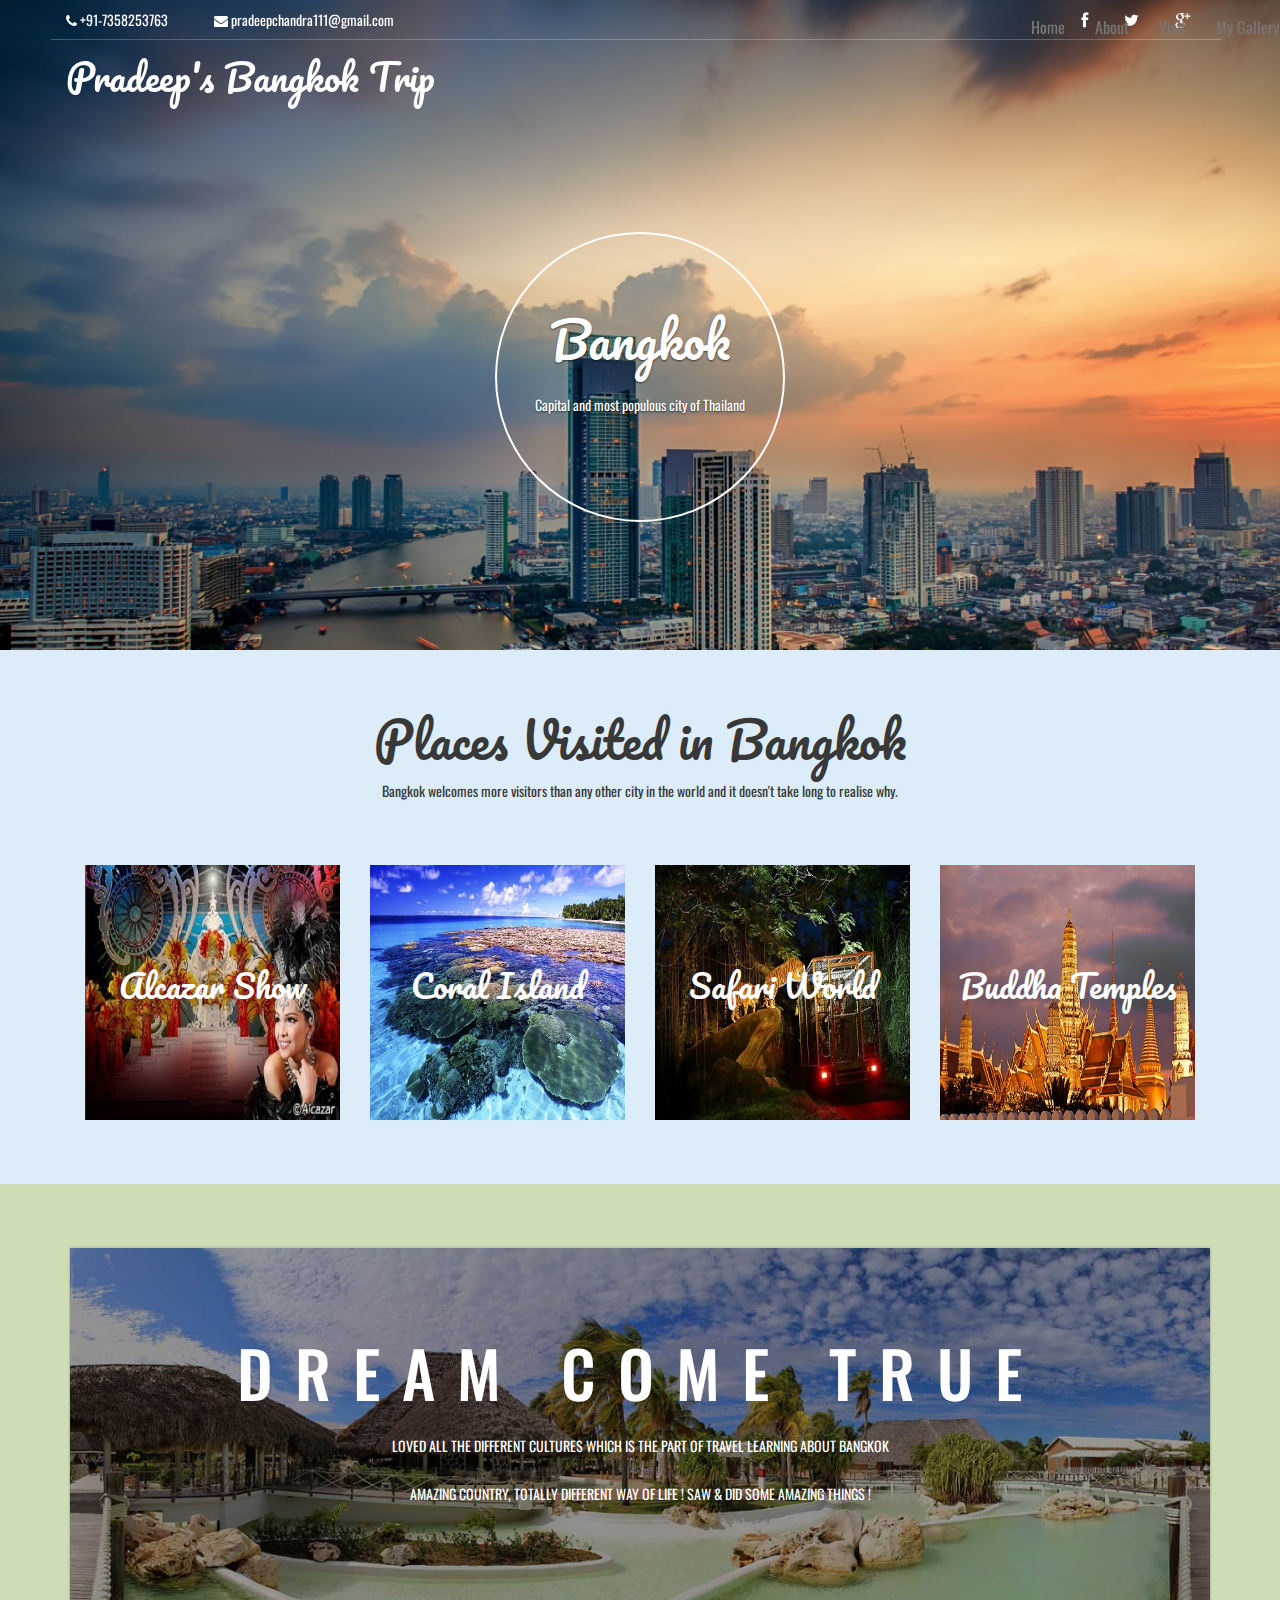
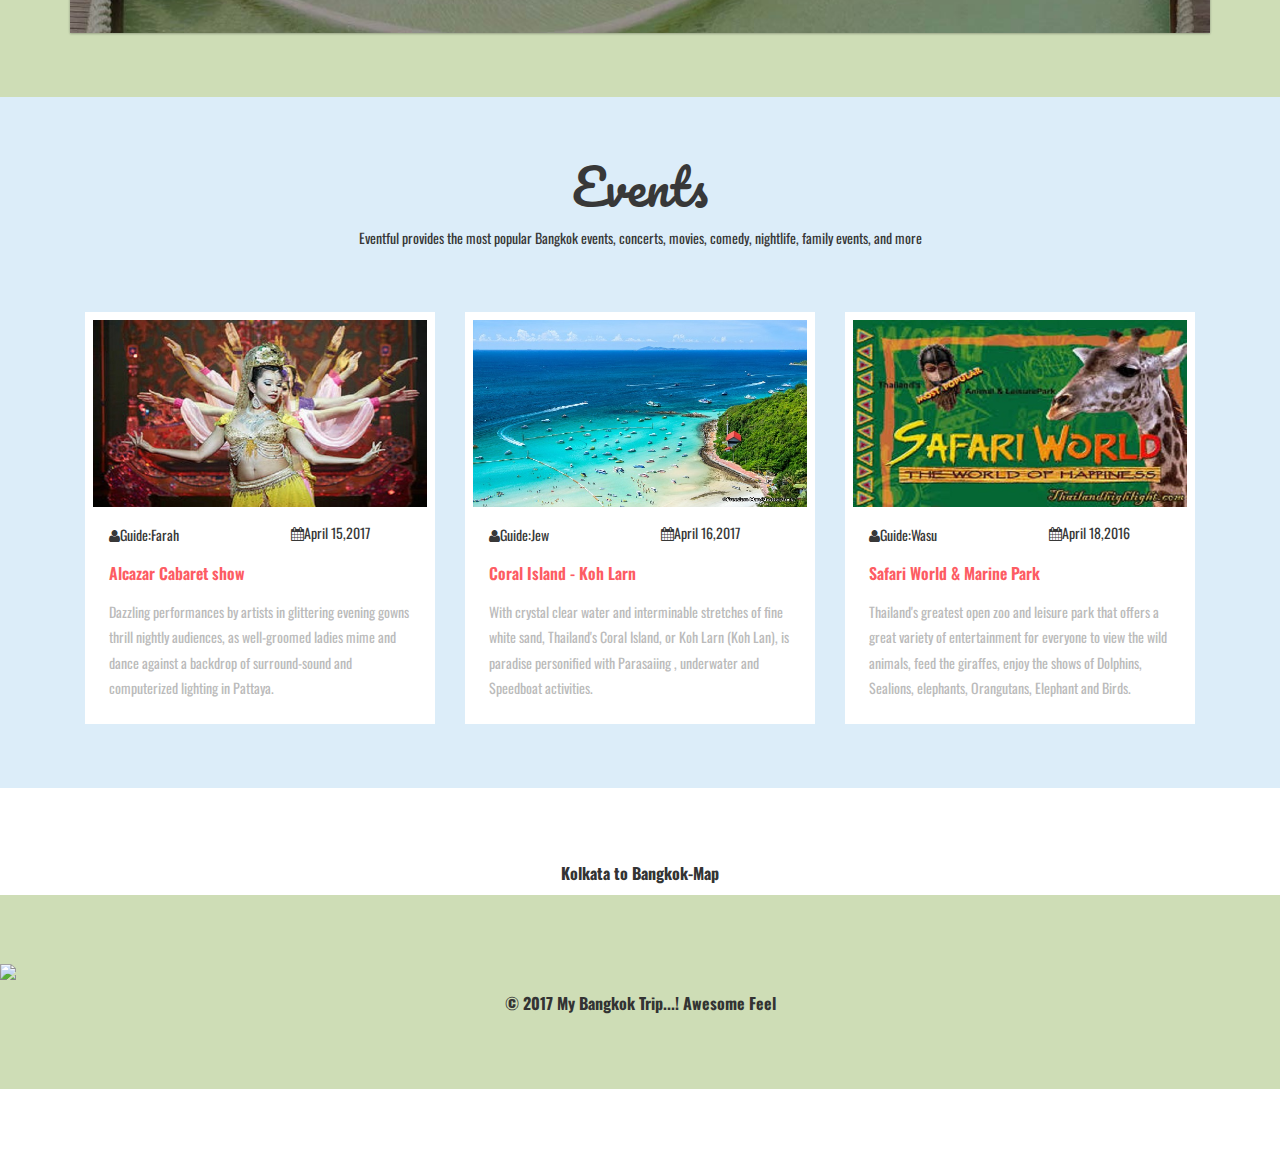
==== index.html @ e5e56850 "Add files via upload" ====
<!DOCTYPE html>
<html>
<head>
<title>Pradeep Bangkok Trip</title>
<meta name="viewport" content="width=device-width, initial-scale=1">
<meta http-equiv="Content-Type" content="text/html; charset=utf-8" />
<script type="application/x-javascript"> addEventListener("load", function() { setTimeout(hideURLbar, 0); }, false); function hideURLbar(){ window.scrollTo(0,1); } </script>
<link href="css/bootstrap.css" rel="stylesheet" type="text/css" media="all" />
<link rel="stylesheet" href="css/style.css" type="text/css" media="all" />
<link rel="stylesheet" href="css/ken-burns.css">
<link href="css/font-awesome.css" rel="stylesheet"> 
<link href='//fonts.googleapis.com/css?family=Oswald:400,700,300' rel='stylesheet' type='text/css'>
<link href='//fonts.googleapis.com/css?family=Pacifico' rel='stylesheet' type='text/css'>
<script src="js/jquery-1.11.1.min.js"></script>
<script src="js/bootstrap.js"></script>
</head>
<body>
	<div class="banner">
		<div class="top-banner">
			<div class="container">
				<div class="top-banner-left">
					<ul>
						<li><i class="fa fa-phone" aria-hidden="true"></i> +91-7358253763</li>
						<li><a href="mailto:example@email.com"><i class="fa fa-envelope" aria-hidden="true"></i> pradeepchandra111@gmail.com</a></li>
					</ul>
				</div>
				<div class="top-banner-right">
					<ul>
						<li><a class="facebook" href="https://www.facebook.com/pradeepchandra11" target="_blank"><i class="fa fa-facebook" aria-hidden="true"></i></a></li>
						<li><a class="facebook" href="https://twitter.com/pradeep07352311" target="_blank"><i class="fa fa-twitter" aria-hidden="true"></i></a></li>
						<li><a class="facebook" href="https://plus.google.com/u/0/112842925193924857679" target="_blank"><i class="fa fa-google-plus" aria-hidden="true"></i></a></li>
					</ul>
				</div>
				<div class="clearfix"> </div>
			</div>
		</div>
		<div class="header">
			<div class="container">
				<div class="logo">
					<h1>
						<a href="index.html">Pradeep's Bangkok Trip</a>
					</h1>
				</div>
				
					<nav class="navbar navbar-default navbar-fixed-top">
					<div class="navbar header">
							<button type="button" class="navbar-toggle" data-toggle="collapse" data-target="#bs-example-navbar-collapse-1">Menu</button>
	
						<div class="collapse navbar-collapse" id="bs-example-navbar-collapse-1">
							<ul class="nav navbar-nav navbar-right">
								<li><a class="active" href="index.html">Home</a></li>
								<li><a href="about.html">About</a></li>
								<li><a href="services.html">Visit</a></li>
								<li><a href="my gallery.html">My Gallery</a></li>
								<div class="clearfix"> </div>
							</ul>	
						</div>	
						</div>
					</nav>		
				
				<div class="clearfix"> </div>
			</div>
		</div>
	</div>
	<!-- //banner -->
	<div id="kb" class="carousel kb_elastic animate_text kb_wrapper" data-ride="carousel" data-interval="6000" data-pause="hover">
            
            <div class="carousel-inner" role="listbox">
              
                <div class="item active">
					<div class="slider">
						<div class="carousel-caption kb_caption slider-grid">
							<h3>Bangkok</h3>
							<p>Capital and most populous city of Thailand</p>
						</div>
					</div>
                </div>

                <!-- Second Slide -->
                <div class="item">
					<div class="slider slider1">
						<div class="carousel-caption kb_caption kb_caption_right slider-grid">
							<h3>Pattaya</h3>
							<p>City on Thailand’s eastern Gulf coast known for its beaches.</p>
						</div>
					</div>
                </div>

                <!-- Third Slide -->
                <div class="item">
					<div class="slider slider2">
						<div class="carousel-caption kb_caption kb_caption_center slider-grid">
						   <h3>Phuket</h3>
							<p>Largest island in the southern provinces of Thailand</p>
						</div>
					</div>
                </div>

            </div>
            <!-- Navigation Buttons -->
            <!-- Left Button -->
            <a class="left carousel-control kb_control_left" href="#kb" role="button" data-slide="prev">
                <span class="fa fa-angle-left kb_icons" aria-hidden="true"></span>
                <span class="sr-only">Previous</span>
            </a>
            <!-- Right Button -->
            <a class="right carousel-control kb_control_right" href="#kb" role="button" data-slide="next">
                <span class="fa fa-angle-right kb_icons" aria-hidden="true"></span>
                <span class="sr-only">Next</span>
            </a>
    </div> 
	<!-- about -->
	<div class="about">
		<div class="container">
			<div class="w3l-about-heading">
				<h2>Places Visited in Bangkok</h2>
				<p>Bangkok welcomes more visitors than any other city in the world and it doesn't take long to realise why.</P>
			</div>
			<div class="about-grids">
				<div class="col-md-3 about-grid">
					<div class="about-grid-info effect-1">
						<h4>Alcazar Show</h4>
					</div>
				</div>
				<div class="col-md-3 about-grid">
					<div class="about-grid-info about-grid-info1 effect-1">
						<h4>Coral Island</h4>
					</div>
				</div>
				<div class="col-md-3 about-grid">
					<div class="about-grid-info about-grid-info2 effect-1">
						<h4>Safari World</h4>
					</div>
				</div>
				<div class="col-md-3 about-grid">
					<div class="about-grid-info about-grid-info3 effect-1">
						<h4>Buddha Temples</h4>
					</div>
				</div>
				<div class="clearfix"> </div>
			</div>
		</div>
	</div>

	<div class="offer">
		<div class="container">
			<div class="wthree-offer-grid">
				<h4>DREAM COME TRUE</h4>
				<p>LOVED ALL THE DIFFERENT CULTURES WHICH IS THE PART OF TRAVEL LEARNING ABOUT BANGKOK</p>
				<p>AMAZING COUNTRY, TOTALLY DIFFERENT WAY OF LIFE !  SAW & DID SOME AMAZING THINGS !</p>
			</div>
		</div>
	</div>
	<!-- //offer -->
	<!-- news -->
	<div class="news">
		<div class="container">
			<div class="news-heading">
				<h3>Events</h3>
				<p>Eventful provides the most popular Bangkok events, concerts, movies, comedy, nightlife, family events, and more</p>
			</div>
			<div class="news-grids">
				<div class="col-md-4 news-grid">
					<div class="agile-news-grid-info">
						<div class="news-grid-info-img">
							<a href="single.html"><img src="images/alcazar.jpg" alt="" /></a>
						</div>
						<div class="news-grid-info-bottom">
							<div class="date-grid">
								<div class="admin">
									<a href="#"><i class="fa fa-user" aria-hidden="true"></i>Guide:Farah</a>
								</div>
								<div class="time">
									<p><i class="fa fa-calendar" aria-hidden="true"></i>April 15,2017</p>
								</div>
								<div class="clearfix"> </div>
							</div>
							<div class="news-grid-info-bottom-text">
								<a href="single.html">Alcazar Cabaret show</a>
								<p>Dazzling performances by artists in glittering evening gowns thrill nightly audiences, as well-groomed ladies mime and dance against a backdrop of surround-sound and computerized lighting in Pattaya.</p>
							</div>
						</div>
					</div>
				</div>
				<div class="col-md-4 news-grid">
					<div class="agile-news-grid-info">
						<div class="news-grid-info-img">
							<a href="single.html"><img src="images/coral.jpg" alt="" /></a>
						</div>
						<div class="news-grid-info-bottom">
							<div class="date-grid">
								<div class="admin">
									<a href="#"><i class="fa fa-user" aria-hidden="true"></i>Guide:Jew</a>
								</div>
								<div class="time">
									<p><i class="fa fa-calendar" aria-hidden="true"></i>April 16,2017</p>
								</div>
								<div class="clearfix"> </div>
							</div>
							<div class="news-grid-info-bottom-text">
								<a href="single.html">Coral Island - Koh Larn</a>
								<p>With crystal clear water and interminable stretches of fine white sand, Thailand's Coral Island, or Koh Larn (Koh Lan), is paradise personified with Parasaiing , underwater and Speedboat activities.</p>
							</div>
						</div>
					</div>
				</div>
				<div class="col-md-4 news-grid">
					<div class="agile-news-grid-info">
						<div class="news-grid-info-img">
							<a href="single.html"><img src="images/safari1.jpg" alt="" /></a>
						</div>
						<div class="news-grid-info-bottom">
							<div class="date-grid">
								<div class="admin">
									<a href="#"><i class="fa fa-user" aria-hidden="true"></i>Guide:Wasu</a>
								</div>
								<div class="time">
									<p><i class="fa fa-calendar" aria-hidden="true"></i>April 18,2016</p>
								</div>
								<div class="clearfix"> </div>
							</div>
							<div class="news-grid-info-bottom-text">
								<a href="single.html">Safari World & Marine Park</a>
								<p>Thailand's greatest open zoo and leisure park that offers a great variety of entertainment for everyone to view the wild animals, feed the giraffes, enjoy the shows of Dolphins, Sealions, elephants, Orangutans, Elephant and Birds.</p>
							</div>
						</div>
					</div>
				</div>
				<div class="clearfix"> </div>
			</div>
		</div>
	</div>
	<!-- //news -->
	<!-- footer -->
	<div class="footer">
	<p><center><b>Kolkata to Bangkok-Map</b></center></p>
		<div class="container">
		</div>
		<div class="offer"> 
		<img src = "images/map.jpg">
		<p><b><center><b>© 2017 My Bangkok Trip...! Awesome Feel</b></center></p>
		</div>
		</div>
	</div>
	<!-- //footer -->
	<script src="js/SmoothScroll.min.js"></script>
</body>	
</html>
---- css/style.css ----
body a {
  transition: 0.5s all;
  -webkit-transition: 0.5s all;
  -o-transition: 0.5s all;
  -moz-transition: 0.5s all;
  -ms-transition: 0.5s all;
}
html, body{
    font-family: 'Oswald', sans-serif;
    font-size: 100%;
}
.banner{
    background-size: cover;
    padding: 0;
    position: absolute;
    top: 0;
    z-index: 99;
    left: 13%;
}
.top-banner-left{
	float:left;
	width:40%;
}
.top-banner-left ul{
	padding:0;
	margin:0;
}
.top-banner-left ul li{
	display:inline-block;
	color:#fff;
	font-size:.875em;
}
.top-banner-left ul li a{
    color: #fff;
    font-size: 1em;
}
.top-banner-left ul li:nth-child(2) {
    margin-left: 3em;
}
.top-banner {
    padding: .5em 0;
    border-bottom: solid 1px rgba(255, 255, 255, 0.23);
}
.top-banner-right{
	float:right;
}
.top-banner-right ul{
	padding:0;
	margin:0;
}
.top-banner-right ul li{
	display:inline-block;
	margin:0 1em;
}
.top-banner-right ul li:nth-child(4){
	margin-right:0;
}
.top-banner-right ul li a{
	color:#fff;
	font-size:1em;
}
.top-banner-right ul li a:hover{
	color:#fd5c63;
}
.navbar-default {
    border: none !important;
    background: none !important;
    margin: 0 !important;
    min-height: 0 !important;
    padding: 0 !important;
}
.navbar-default .navbar-nav > .active > a, .navbar-default .navbar-nav > .active > a:hover, .navbar-default .navbar-nav > .active > a:focus {
    background: none !important;
}
div#bs-example-navbar-collapse-1 {
    padding: 0;
}
.logo{
    float: left;
    margin: 1em 0 0 0;
}
.logo h1{
	margin:0;
}
.logo h1 a{
	color:#fff;
	font-size:1em;
	text-decoration:none;
	font-family: 'Pacifico', cursive;
}
/*-- top-nav --*/
.top-nav {
    margin: 2em 0 0 0;
	float: right;
}
.top-nav ul{
    padding: 0;
    margin: 0;
}
.top-nav ul li{
    display: inline-block;
    margin: 0 1em;
    float: left;
}
.top-nav ul li:nth-child(6){
	margin-right:0;
}
ul.nav.navbar-nav {
    float: right;
}
.navbar-default .navbar-nav > .open > a, .navbar-default .navbar-nav > .open > a:hover, .navbar-default .navbar-nav > .open > a:focus {
    background: none !important;
    border-right: solid 1px #EFEFEF;
    box-shadow: 1px 0px 0px 0px rgba(72, 72, 72, 0);
}
.top-nav ul li a{
    color: #fff !important;
    font-size: 1em;
    margin: 0;
    text-decoration: none;
    padding: 0;
}
.top-nav ul li a:hover{
    color: #fd5c63 !important;
}
.top-nav ul li a.active{
    color: #fd5c63 !important;
}
.caret {
    margin-left: 14px;
}
/*-- slider --*/
.slider {
    background: url(../images/8.jpg) no-repeat 0px 0px;
    background-size: cover;
    min-height: 800px;
}
.slider1 {
    background: url(../images/3.jpg) no-repeat 0px 0px;
    background-size: cover;
}
.slider2 {
    background: url(../images/2.jpg) no-repeat 0px 0px;
    background-size: cover;
}
.slider-grid{
	width: 290px !important;
    top: 23%;
    position: absolute;
    height: 290px;
    margin: 3em auto 0;
    text-align: center;
    border: solid 2px #fff;
    padding: 5em 0 0 0;
    border-radius: 50%;
    -webkit-border-radius: 50%;
    -ms-border-radius: 50%;
    -o-border-radius: 50%;
    -moz-border-radius: 50%;
}
.slider-grid h3{
    color: #fff;
    font-size: 3em;
    margin: 0;
    font-family: 'Pacifico', cursive;
}
.slider-grid p{
    color: #fff;
    font-size: .875em;
    width: 84%;
    margin: 2em auto 0;
}
.copyright{
	margin:1em 0 0 0;
	text-align:center;
}
.copyright p{
	margin: 0;
    font-size: .875em;
    color: #BBBBBB;
}
.copyright p a{
	color: #BBBBBB;
}
.copyright p a:hover{
	color: #fd5c63;
}
/*-- //slider --*/
/*-- about --*/
.about{
    padding: 4em 0;
    background: #DCEDF9;
}
.w3l-about-heading h2,.codes-heading h2,.w3l-contact-heading h2 {
    text-align: center;
    margin: 0;
    font-size: 3em;
    color: #383838;
	font-family: 'Pacifico', cursive;
}
.w3l-about-heading p,.codes-heading p,.w3l-contact-heading p{
	text-align: center;
    margin: 1em 0 0 0;
    font-size: .875em;
    color: #383838;
}
.about-grids {
    margin: 4em 0 0 0;
}
.about-grid{
	text-align:center;
}
.about-grid-info{
    background: url(../images/a.jpg)no-repeat 0px 0px;
    background-size: cover;
    min-height: 255px;
}
.about-grid-info h4{
    color: #FFF;
    font-size: 2em;
    margin: 0;
    font-family: 'Pacifico', cursive;
    line-height: 7.5em;
}
.about-grid-info1{
	background: url(../images/a1.jpg)no-repeat 0px 0px;
	background-size: cover;
    min-height: 255px;
}
.about-grid-info2{
	background: url(../images/a2.jpg)no-repeat 0px 0px;
	background-size: cover;
    min-height: 255px;
}
.about-grid-info3{
	background: url(../images/a3.jpg)no-repeat 0px 0px;
	background-size: cover;
    min-height: 255px;
}
/*-- Effect 1--*/
.about-grid-info:after {
	pointer-events: none;
    position: absolute;
    width: 200px;
    height: 200px;
    -webkit-border-radius: 50%;
    -moz-border-radius: 50%;
    border-radius: 50%;
    content: '';
    -webkit-box-sizing: content-box;
    -moz-box-sizing: content-box;
    box-sizing: content-box;
}
.effect-1 {
	-webkit-transition: background 0.5s, color 0.2s;
	-moz-transition: background 0.5s, color 0.2s;
	transition: background 0.5s, color 0.2s;
}
.effect-1:after {
	top: 29px;
    left: 44px;
    box-shadow: 0 0 0 2px #FFFFFF;
    -webkit-transition: -webkit-transform 0.5s, opacity 0.2s;
    -webkit-transform: scale(0.8);
    -moz-transition: -moz-transform 0.5s, opacity 0.2s;
    -moz-transform: scale(0.8);
    -ms-transform: scale(0.8);
    transition: transform 0.5s, opacity 0.2s;
    transform: scale(0.8);
    opacity: 0;
}
.about-grid:hover.about-grid-info{
	background:#FF7200;
	color: #fff !important;
}
.about-grid:hover .about-grid-info:after {
  -webkit-transform: scale(1);
  -moz-transform: scale(1);
  -ms-transform: scale(1);
  transform: scale(1);
  opacity: 1;
}
/*--//Effect 1--*/
/*-- //about --*/
/*-- offer --*/
.offer{
	padding: 4em 0;
    background: #CEDDB6;
}
.wthree-offer-grid{
    background: url(../images/o1.jpg) no-repeat 0px 0px;
    background-size: cover;
    min-height: 385px;
	box-shadow: 0 -1px 3px rgba(0,0,0,.12),0 1px 2px rgba(0,0,0,.24);
	text-align:center;
}
.wthree-offer-grid h4{
    font-size: 4em;
    margin: 0;
    padding: 1.4em 0 0 0;
    color: #FFF;
    text-transform: uppercase;
    letter-spacing: 22px;
}
.wthree-offer-grid p{
    margin: 2em auto 0;
    font-size: 0.875em;
    color: #FFF;
    width: 64%;
}
.click-button{
    margin: 2em 0 0 0;
}
.click-button a{
    color: #383838;
    font-size: .875em;
    padding: .5em 2em;
    background: #FFF;
    border-radius: 5px;
	text-decoration:none;
}
.click-button a:hover{
	background:#fd5c63;
	color:#FFF;
}
/*-- //offer --*/
/*-- news --*/
.news{
    padding: 4em 0;
    background: #DCEDF9;
}
.news-heading h3 {
    text-align: center;
    margin: 0;
    font-size: 3em;
    color: #383838;
	font-family: 'Pacifico', cursive;
}
.news-heading p {
    text-align: center;
    margin: 1em 0 0 0;
    font-size: .875em;
    color: #383838;
}
.news-grids {
    margin: 4em 0 0 0;
}
.agile-news-grid-info{
    background: #FFF;
    padding: .5em;
}
.news-grid-info-img a img{
	width:100%;
}
.news-grid-info-bottom{
    padding: 1em;
}
.news-grid-info-bottom-text {
    margin: 1em 0 0 0;
}
.news-grid-info-bottom-text a{
    color: #fd5c63;
    font-size: 1em;
    margin: 0;
    font-weight: 600;
	text-decoration:none;
}
.news-grid-info-bottom-text a:hover{
	color:#383838;
}
.news-grid-info-bottom-text p{
    margin: 1em 0 0 0;
    font-size: .875em;
    color: #BBBBBB;
    line-height: 1.8em;
}
.admin{
	float:left;
}
.admin a{
	color:#383838;
	font-size:.875em;
	margin:0;
	text-decoration:none;
}
.admin a:hover{
	color:#fd5c63;
}
.time{
	float: left;
    margin-left: 7em;
}
.time p{
	color:#383838;
	font-size:.875em;
	margin:0;
}
/*-- //news --*/
/*-- footer --*/
.footer{
    padding: 4em 0;
    background: #FFF;
}
.footer-grid-heading h4{
	color:#383838;
	font-size:2em;
	margin:0;
}
.footer-grid-info {
    margin: 1em 0 0 0;
}
.footer-grid-info  p{
	margin:0;
    font-size: .875em;
    color: #BBBBBB;
    line-height: 1.8em;
}
.footer-grid-info p span{
	display:block;
}
.footer-grid-info p span a{
    color: #BBBBBB;	
	text-decoration:none;
}
.footer-grid-info p span a:hover{
    color: #fd5c63;	
}
.footer-grid-info ul{
	padding:0;
	margin:0;
}
.footer-grid-info ul li{
	display:block;
}
.footer-grid-info ul li a{
    font-size: .875em;
    color: #BBBBBB;
    line-height: 1.8em;
	text-decoration:none;
}
.footer-grid-info ul li a:hover{
	color:#fd5c63;
}
.social-grid{
    margin: 1em 0 0 0;	
}
.social {
    margin: 1em 0 0 0;
}
.social ul{
	padding:0;
	margin:0;
}
.social ul li{
	display:inline-block;
}
.social ul li a {
	color: #333;
    text-align: center;
}
.social ul li a i.fa.fa-facebook{
    height: 40px;
    width: 40px;
    background: #383838;
    line-height: 40px;
    color: #FFF;
    border-radius: 50%;
	-webkit-border-radius: 50%;
	-moz-border-radius: 50%;
	-o-border-radius: 50%;
	-ms-border-radius: 50%;
	transition:0.5s all;
	-webkit-transition:0.5s all;
	-moz-transition:0.5s all;
	-o-transition:0.5s all;
	-ms-transition:0.5s all;
}
.social ul li a i.fa.fa-facebook:hover {
    height: 40px;
    width: 40px;
    line-height: 40px;
	background: #F44336;
}
.social ul li a i.fa.fa-twitter{
    height: 40px;
    width: 40px;
    background: #383838;
    line-height: 40px;
    color: #FFF;
    border-radius: 50%;
	-webkit-border-radius: 50%;
	-moz-border-radius: 50%;
	-o-border-radius: 50%;
	-ms-border-radius: 50%;
	transition:0.5s all;
	-webkit-transition:0.5s all;
	-moz-transition:0.5s all;
	-o-transition:0.5s all;
	-ms-transition:0.5s all;
}
.social ul li a i.fa.fa-twitter:hover{
    height: 40px;
    width: 40px;
    line-height: 40px;
	background: #F44336;
}
.social ul li a i.fa.fa-rss{
    height: 40px;
    width: 40px;
    background: #383838;
    line-height: 40px;
    color: #FFF;
    border-radius: 50%;
	-webkit-border-radius: 50%;
	-moz-border-radius: 50%;
	-o-border-radius: 50%;
	-ms-border-radius: 50%;
	transition:0.5s all;
	-webkit-transition:0.5s all;
	-moz-transition:0.5s all;
	-o-transition:0.5s all;
	-ms-transition:0.5s all;
}
.social ul li a i.fa.fa-rss:hover{
    height: 40px;
    width: 40px;
    line-height: 40px;
	background: #F44336;
}
.social ul li a i.fa.fa-vk{
    height: 40px;
    width: 40px;
    background: #383838;
    line-height: 40px;
    color: #FFF;
    border-radius: 50%;
	-webkit-border-radius: 50%;
	-moz-border-radius: 50%;
	-o-border-radius: 50%;
	-ms-border-radius: 50%;
	transition:0.5s all;
	-webkit-transition:0.5s all;
	-moz-transition:0.5s all;
	-o-transition:0.5s all;
	-ms-transition:0.5s all;
}
.social ul li a i.fa.fa-vk:hover{
    height: 40px;
    width: 40px;
    line-height: 40px;
	background: #F44336;
}
.social ul li:nth-child(2){
	margin:0 .5em;
}
.social ul li:nth-child(3){
	margin:0 .5em 0 0;
}
.footer-grid-info form input[type="email"] {
    background: #fff;
    box-shadow: none !important;
    padding: 10px 10px;
    color: #BBBBBB;
    font-size: .875em;
    width: 100% !important;
    font-weight: 400;
    border: 1px solid #BBBBBB;
    margin: 0 0 1em 0;
}
.footer-grid-info form input[type="email"]:focus {
    outline: none;
}
.footer-grid-info form input[type="submit"] {
    border: solid 2px #383838;
    color: #383838;
    font-size: .875em;
    padding: .5em 2em;
    text-decoration: none;
    background: none;
    border-radius: 5px;
	-webkit-border-radius: 5px;
	-ms-border-radius: 5px;
	-moz-border-radius: 5px;
	-o-border-radius: 5px;
}
.footer-grid-info form input[type="submit"]:hover{
	color:#fd5c63;
	border:solid 2px #fd5c63;
	transition:0.5s all;
	-webkit-transition:0.5s all;
	-moz-transition:0.5s all;
	-o-transition:0.5s all;
	-ms-transition:0.5s all;
}
/*-- //footer --*/
/*-- a-about --*/
.a-grid{
    padding: 4em 0;
    background: #DCEDF9;
}
.about-bg{
    background: url(../images/8.jpg) no-repeat 0px 0px;
    background-size: cover;
    position: inherit;
    min-height: 125px;
}
.about-top-banner {
    padding: .5em 0;
    border-bottom: solid 1px rgba(255, 255, 255, 0.23);
    width: 74% !important;
    margin: 0 auto;
}
.agileits-a-about-left {
    padding: 0;
}
.agileits-a-about-grids {
    margin: 4em 0 0 0;
    background: #FFF;
    padding: 1em;
}
.agileits-a-about-left img{
	width:100%;
}
.agileits-a-about-right h3{
    color: #fd5c63;
    font-size: 2em;
    margin: 0;
}
.agileits-a-about-right h4{
    color: #383838;
    font-size: .875em;
    margin: 1em 0;
    font-weight: 600;
    text-decoration: none;
    line-height: 1.8em;
}
.agileits-a-about-right p{
	margin: 1em 0 0 0;
    font-size: .875em;
    color: #BBBBBB;
    line-height: 1.8em;
}
.agileits-a-about-right p span{
    display: block;
    margin: 1em 0 0 0;
}
/*-- //a-about --*/
/*-- different --*/
.different{
    background: url(../images/8.jpg) no-repeat 0px 0px;
    padding: 4em 0;
    background-size: cover;
}
.w3-different-heading h3,.agileinfo-team-heading h3,.more-bottom-heading h3{
	text-align: center;
    margin: 0;
    font-size: 3em;
    color: #FFF;
    font-family: 'Pacifico', cursive;
}
.w3-different-heading p,.agileinfo-team-heading p,.more-bottom-heading p {
    text-align: center;
    margin: 1em 0 0 0;
    font-size: .875em;
    color: #FFF;
}
.w3agile-different-info p{
    text-align: center;
    margin: 3em auto 0;
    font-size: .875em;
    color: #FFF;
    width: 73%;
    line-height: 1.8em;	
}
.w3agile-button {
    margin: 3em 0 0 0;
    text-align: center;
}
.w3agile-button a{
	border: solid 2px #FFFFFF;
    color: #FFFFFF;
    font-size: .875em;
    padding: .5em 2em;
    text-decoration: none;
    background: none;
    border-radius: 5px;
    -webkit-border-radius: 5px;
    -ms-border-radius: 5px;
    -moz-border-radius: 5px;
    -o-border-radius: 5px;
}
.w3agile-button a:hover{
    border: solid 2px #FD5C63;
    color: #FD5C63;
}
.jarallax {
    position: relative;
    background-size: cover;
    background-repeat: no-repeat;
    background-position: 50% 50%;
}
/*-- //different --*/
/*-- team --*/
.team{
	padding: 4em 0;
    background: #DCEDF9;
}
.agileinfo-team-heading h3,.more-bottom-heading h3{
	color:#383838;
}
.agileinfo-team-heading p,.more-bottom-heading p{
	color:#383838;
}
.team-grids {
    margin: 4em 0 0 0;
}
.agileinfo-team-grid{
	position:relative;
}
.agileinfo-team-grid img{
	width:100%;
}
.captn {
    background: rgba(47, 47, 47, 0.42);
    padding: 2em;
    position: absolute;
    border: solid 1px #FFF;
    left: 15%;
    bottom: -100%;
    text-align: center;
    width: 200px;
    height: 200px;
    -webkit-transition: .5s all;
    transition: .5s all;
    -moz-transition: .5s all;
}
.captn h4 {
    font-size: 1.5em;
    color: #fff;
}
.captn p {
    margin: 0.3em 0 .8em;
    color: #DCEDF9;
    font-size: .875em;
}
.agileinfo-team-grid {
    overflow: hidden;
}
.agileinfo-team-grid:hover .captn{
	bottom: 11%;
}
.w3l-social {
    margin: 1em 0 0 0;
}
.w3l-social ul{
	padding:0;
	margin:0;
}
.w3l-social ul li{
	display:inline-block;
}
.w3l-social ul li a {
	color: #333;
    text-align: center;
}
.w3l-social ul li a i.fa.fa-facebook{
	height: 40px;
    width: 40px;
    background: #FFFFFF;
    line-height: 40px;
    color: #383838;
    border-radius: 50%;
    -webkit-border-radius: 50%;
    -moz-border-radius: 50%;
    -o-border-radius: 50%;
    -ms-border-radius: 50%;
    transition: 0.5s all;
    -webkit-transition: 0.5s all;
    -moz-transition: 0.5s all;
    -o-transition: 0.5s all;
    -ms-transition: 0.5s all;
}
.w3l-social ul li a i.fa.fa-facebook:hover {
    height: 40px;
    width: 40px;
    line-height: 40px;
	background: #F44336;
	color: #FFFFFF;
}
.w3l-social ul li a i.fa.fa-twitter{
	height: 40px;
    width: 40px;
    background: #FFFFFF;
    line-height: 40px;
    color: #383838;
    border-radius: 50%;
    -webkit-border-radius: 50%;
    -moz-border-radius: 50%;
    -o-border-radius: 50%;
    -ms-border-radius: 50%;
    transition: 0.5s all;
    -webkit-transition: 0.5s all;
    -moz-transition: 0.5s all;
    -o-transition: 0.5s all;
    -ms-transition: 0.5s all;
}
.w3l-social ul li a i.fa.fa-twitter:hover{
    height: 40px;
    width: 40px;
    line-height: 40px;
	background: #F44336;
	color: #FFFFFF;
}
.w3l-social ul li a i.fa.fa-rss{
	height: 40px;
    width: 40px;
    background: #FFFFFF;
    line-height: 40px;
    color: #383838;
    border-radius: 50%;
    -webkit-border-radius: 50%;
    -moz-border-radius: 50%;
    -o-border-radius: 50%;
    -ms-border-radius: 50%;
    transition: 0.5s all;
    -webkit-transition: 0.5s all;
    -moz-transition: 0.5s all;
    -o-transition: 0.5s all;
    -ms-transition: 0.5s all;	
}
.w3l-social ul li a i.fa.fa-rss:hover{
    height: 40px;
    width: 40px;
    line-height: 40px;
	background: #F44336;
	color: #FFFFFF;
}
/*-- //team --*/
/*-- services --*/
.agileits-services-grids {
    margin: 4em 0 0 0;
}
.services-grid-info h4{
    color: #383838;
    font-size: 2em;
    margin: 0;
    text-decoration: none;
    line-height: 1.8em;
}
.services-grid-info p{
    margin: 1em 0 0 0;
    font-size: .875em;
    color: #383838;
    line-height: 1.8em;
}
.services-grid-info:nth-child(2){
	margin:2em 0;
}
.more-offer{
	background: url(../images/11.jpg) no-repeat 0px 0px;
    padding: 4em 0;
    background-size: cover;
}
.more-bottom{
    padding: 4em 0;
    background: #DCEDF9;	
}
.more-bottom-grids {
    margin: 4em 0 0 0;
}
.more-bottom-grid-img img{
	width:100%;
}
.more-bottom-grid-info {
    background: #FFF;
    padding: .5em;
}
.more-bottom-grid-text {
    padding: 1em;
}
.more-bottom-grid-text h5{
    margin: 0;
    font-size: .875em;
    color: #383838;
    line-height: 1.8em;
}
.more-bottom-grid-text p{
	margin: 1em 0 0 0;
    font-size: .875em;
    color: #BBBBBB;
    line-height: 1.8em;
}
/*-- //services --*/
/*--Shortcodes--*/
.codes {
    padding: 4em 0;
    background: #DCEDF9;
}
.codes-heading {
    text-align: center;
}
h3.hdg {
    font-size: 2.5em;
	color:#000 !important;
}
.show-grid [class^=col-] {
    background: #fff;
  text-align: center;
  margin-bottom: 10px;
  line-height: 2em;
  border: 10px solid #f0f0f0;
}
.show-grid [class*="col-"]:hover {
  background: #e0e0e0;
}
.grid_3{
	margin-bottom:2em;
}
.xs h3, h3.m_1{
	color:#000;
	font-size:1.7em;
	font-weight:300;
	margin-bottom: 1em;
}
.grid_3 p{
  color: #555;
  font-size: 0.85em;
  margin-bottom: 1em;
  font-weight: 300;
}
.grid_4{
	background:none;
	margin-top:50px;
}
.label {
  font-weight: 300 !important;
  border-radius:4px;
}  
.grid_5{
	background:none;
	padding:2em 0;
}
.grid_5 h3, .grid_5 h2, .grid_5 h1, .grid_5 h4, .grid_5 h5, h3.hdg {
	margin-bottom:1em;
	color: #333;
}
.table > thead > tr > th, .table > tbody > tr > th, .table > tfoot > tr > th, .table > thead > tr > td, .table > tbody > tr > td, .table > tfoot > tr > td {
  border-top: none !important;
}
.tab-content > .active {
  display: block;
  visibility: visible;
}
.pagination > .active > a, .pagination > .active > span, .pagination > .active > a:hover, .pagination > .active > span:hover, .pagination > .active > a:focus, .pagination > .active > span:focus {
  z-index: 0;
}
.badge-primary {
  background-color: #03a9f4;
}
.badge-success {
  background-color: #8bc34a;
}
.badge-warning {
  background-color: #ffc107;
}
.badge-danger {
  background-color: #e51c23;
}
.grid_3 p{
  line-height: 2em;
  color: #888;
  font-size: 0.9em;
  margin-bottom: 1em;
  font-weight: 300;
}
.bs-docs-example {
  margin: 1em 0;
}
section#tables  p {
 margin-top: 1em;
}
.tab-container .tab-content {
  border-radius: 0 2px 2px 2px;
  border: 1px solid #e0e0e0;
  padding: 16px;
  background-color: #ffffff;
}
.table td, .table>tbody>tr>td, .table>tbody>tr>th, .table>tfoot>tr>td, .table>tfoot>tr>th, .table>thead>tr>td, .table>thead>tr>th {
  padding: 15px!important;
}
.table > thead > tr > th, .table > tbody > tr > th, .table > tfoot > tr > th, .table > thead > tr > td, .table > tbody > tr > td, .table > tfoot > tr > td {
  font-size: 0.9em;
  color: #555;
  border-top: none !important;
}
.tab-content > .active {
  display: block;
  visibility: visible;
}
.label {
  font-weight: 300 !important;
}
.label {
  padding: 4px 6px;
  border: none;
  text-shadow: none;
}
.nav-tabs {
  margin-bottom: 1em;
}
.alert {
  font-size: 0.85em;
}
h1.t-button,h2.t-button,h3.t-button,h4.t-button,h5.t-button {
	line-height:1.8em;
  margin-top:0.5em;
  margin-bottom: 0.5em;
}
li.list-group-item1 {
  line-height: 2.5em;
}
.input-group {
  margin-bottom: 20px;
  }
.in-gp-tl{
	padding:0;
}
.in-gp-tb{
	padding-right:0;
}
.list-group {
  margin-bottom: 48px;
}
ol {
  margin-bottom: 44px;
}
h2.typoh2{
    margin: 0 0 10px;
}
@media (max-width:768px){
.grid_5 {
	padding: 0 0 1em;
}
.grid_3 {
	margin-bottom: 0em;
}
}
@media (max-width:640px){
	h1, .h1, h2, .h2, h3, .h3 {
		margin-top: 0px;
		margin-bottom: 0px;
	}
	.grid_5 h3, .grid_5 h2, .grid_5 h1, .grid_5 h4, .grid_5 h5, h3.hdg, h3.bars {
		margin-bottom: .5em;
	}
	.progress {
		height: 10px;
		margin-bottom: 10px;
	}
	ol.breadcrumb li,.grid_3 p,ul.list-group li,li.list-group-item1 {
		font-size: 14px;
	}
	.breadcrumb {
		margin-bottom: 10px;
	}
	.well {
		font-size: 14px;
		margin-bottom: 10px;
	}
	h2.typoh2 {
		font-size: 1.5em;
	}
.grid_4 {
    margin-top: 30px;
}
}
@media (max-width:480px){
	.table h1 {
		font-size: 26px;
	}
	.table h2 {
		font-size: 23px;
	}
	.table h3 {
		font-size: 20px;
	}
	.label {
		font-size: 53%;
	}
	.alert,p {
		font-size: 14px;
	}
	.pagination {
		margin: 20px 0 0px;
	}
}
@media (max-width: 320px){
	.grid_4 {
		margin-top: 18px;
	}
	.alert, p,ol.breadcrumb li, .grid_3 p,.well, ul.list-group li, li.list-group-item1,a.list-group-item {
		font-size: 13px;
	}
	.alert {
		padding: 10px;
		margin-bottom: 10px;
	}
	ul.pagination li a {
		font-size: 14px;
		padding: 5px 11px !important;
	}
	.list-group {
		margin-bottom: 10px;
	}
	.well {
		padding: 10px;
	}
	.table > thead > tr > th, .table > tbody > tr > th, .table > tfoot > tr > th, .table > thead > tr > td, .table > tbody > tr > td, .table > tfoot > tr > td {
		font-size: 0.81em;
	}
	.table td, .table>tbody>tr>td, .table>tbody>tr>th, .table>tfoot>tr>td, .table>tfoot>tr>th, .table>thead>tr>td, .table>thead>tr>th {
		padding: 13px!important;
	}
	.codes .row {
		margin: 0;
	}
}
/*--//Shortcodes--*/
/*-- gallery --*/
.gallery {
    margin: 4em 0 0 0;
}
.gallery-bg {
	float: left;
    width: 40%;
    height: auto;
    padding: .1em;
    -webkit-transition: -webkit-transform .15s ease;
    -moz-transition: -moz-transform .15s ease;
    -o-transition: -o-transform .15s ease;
    -ms-transition: -ms-transform .15s ease;
    transition: transform .15s ease;
    position: relative;
}
.gallery-bg a img{
	
}
.gallery-bg a img{
	width:100%;
}
.gallery-small{
	float: left;
    width: 20%;
    height: auto;
    padding: .1em;
    -webkit-transition: -webkit-transform .15s ease;
    -moz-transition: -moz-transform .15s ease;
    -o-transition: -o-transform .15s ease;
    -ms-transition: -ms-transform .15s ease;
    transition: transform .15s ease;
    position: relative;
}
.gallery-small a img{
	width:100%;
}
.align-center {
  text-align: center;
}
/*-- Effect 2--*/
.gallery-bg-text:after {
    pointer-events: none;
    position: absolute;
    width: 400px;
    background: rgba(0, 0, 0, 0.36);
    height: 175px;
    content: '';
    -webkit-box-sizing: content-box;
    -moz-box-sizing: content-box;
    box-sizing: content-box;
}
.effect-2 {
	-webkit-transition: background 0.5s, color 0.2s;
	-moz-transition: background 0.5s, color 0.2s;
	transition: background 0.5s, color 0.2s;
}
.effect-2:after {
    top: 27px;
    left: 27px;
    box-shadow: 0 0 0 2px #FFFFFF;
    -webkit-transition: -webkit-transform 0.5s, opacity 0.2s;
    -webkit-transform: scale(0.8);
    -moz-transition: -moz-transform 0.5s, opacity 0.2s;
    -moz-transform: scale(0.8);
    -ms-transform: scale(0.8);
    transition: transform 0.5s, opacity 0.2s;
    transform: scale(0.8);
    background: url(../images/search.png) no-repeat 50% 50% rgba(0, 0, 0, 0.36);
    opacity: 0;
}
.gallery-bg:hover.gallery-bg-text{
	background:#FF7200;
	color: #fff !important;
}
.gallery-bg:hover .gallery-bg-text:after {
  -webkit-transform: scale(1);
  -moz-transform: scale(1);
  -ms-transform: scale(1);
  transform: scale(1);
  opacity: 1;
}
/*--//Effect 2--*/
/*-- Effect 3--*/
.gallery-small-text:after {
    pointer-events: none;
    position: absolute;
    width: 175px;
    background: rgba(0, 0, 0, 0.36);
    height: 175px;
    content: '';
    -webkit-box-sizing: content-box;
    -moz-box-sizing: content-box;
    box-sizing: content-box;
}
.effect-3 {
	-webkit-transition: background 0.5s, color 0.2s;
	-moz-transition: background 0.5s, color 0.2s;
	transition: background 0.5s, color 0.2s;
}
.effect-3:after {
    top: 27px;
    left: 27px;
    box-shadow: 0 0 0 2px #FFFFFF;
    -webkit-transition: -webkit-transform 0.5s, opacity 0.2s;
    -webkit-transform: scale(0.8);
    -moz-transition: -moz-transform 0.5s, opacity 0.2s;
    -moz-transform: scale(0.8);
    -ms-transform: scale(0.8);
    transition: transform 0.5s, opacity 0.2s;
    transform: scale(0.8);
    background: url(../images/search.png) no-repeat 50% 50% rgba(0, 0, 0, 0.36);
    opacity: 0;
}
.gallery-small:hover.gallery-small-text{
	background:#FF7200;
	color: #fff !important;
}
.gallery-small:hover .gallery-small-text:after {
  -webkit-transform: scale(1);
  -moz-transform: scale(1);
  -ms-transform: scale(1);
  transform: scale(1);
  opacity: 1;
}
/*--//Effect 2--*/
/*-- //gallery --*/
/*-- contact --*/
.contact{
    padding: 4em 0;
    background: #DCEDF9;
}
.agile-contact-form{
    padding: 2em 1em;
    background: #FFFFFF;
    margin: 4em 0 0 0;
}
.contact-form-top h3{
	color: #383838;
    font-size: 2em;
    margin: 0;
}
.contact-form-top p{
    color: #BBBBBB;
    margin: 2em 0;
    font-size: .875em;
    line-height: 1.8em;
}
.contact-address{
    margin: 3em 0 0 0;	
}
.contact-address ul{
	padding:0;
	margin:0;
}
.contact-address ul li{
	display:block;
	margin:1em 0;
}
.contact-address ul li span{
	color: #BBBBBB;
    font-size: .875em;	
	margin-left:1em;
}
.contact-address ul li span a{
	color: #BBBBBB;
	text-decoration:none;
}
.contact-address ul li span a:hover{
	color:#383838;
}
.contact-address ul li	i.fa.fa-phone,.contact-address ul li i.fa.fa-map-marker{
    height: 40px;
    width: 40px;
    background: #F44336;
    line-height: 40px;
    text-align: center;
    color: #FFF;
    border-radius: 50%;
    -webkit-border-radius: 50%;
    -moz-border-radius: 50%;
    -o-border-radius: 50%;
    -ms-border-radius: 50%;
    transition: 0.5s all;
    -webkit-transition: 0.5s all;
    -moz-transition: 0.5s all;
    -o-transition: 0.5s all;
    -ms-transition: 0.5s all;
}
.contact-form-grid {
    margin: 2em 0 0 0;
}
.contact-form-grid input[type="text"] {
    display: inline-block;
    background: none;
    border: 1.5px solid #BBBBBB;
    width: 100%;
    outline: none;
    padding: 10px 15px 10px 15px;
    font-size: .9em;
    color: #BBBBBB;
    margin-bottom: 1.5em;
}
.contact-form-grid input[type="email"] {
    display: inline-block;
    background: none;
    border: 1.5px solid #BBBBBB;
    width: 100%;
    outline: none;
    padding: 10px 15px 10px 15px;
    font-size: .9em;
    color: #BBBBBB;
    margin: 0 0 1.5em 0;
}
.contact-form-grid textarea {
    background: none;
    border: 1.5px solid #BBBBBB;
    width: 100%;
    display: block;
    height: 150px;
    outline: none;
    font-size: 0.9em;
    color: #BBBBBB;
    resize: none;
    padding: 10px 15px 10px 15px;
    margin-bottom: 1em;
}
button.btn1{
    border: solid 2px #383838;
    color: #383838;
    font-size: .875em;
    padding: .5em 2em;
    text-decoration: none;
    background: none;
    border-radius: 5px;
    -webkit-border-radius: 5px;
    -ms-border-radius: 5px;
    -moz-border-radius: 5px;
    -o-border-radius: 5px;
}
button.btn1:hover{
    color: #fd5c63;
    border: solid 2px #fd5c63;
    transition: 0.5s all;
    -webkit-transition: 0.5s all;
    -moz-transition: 0.5s all;
    -o-transition: 0.5s all;
    -ms-transition: 0.5s all;	
}
.w3agile-map{
    padding: 2em;
    background: #FFFFFF;
    margin: 2em 0 0 0;
}
.w3agile-map h3{
    color: #383838;
    font-size: 2em;
    margin: 0 0 1em 0;
}
.w3agile-map iframe{
    border: none;
    min-height: 300px;
    width: 100%;
}
/*-- //contact --*/
/*-- single --*/
.blog {
    padding: 4em 0;
    background: #DCEDF9;
}
.blog-left {
    padding: 1em;
    background: #FFFFFF;
}
.single-left-left p{
    margin: 0 0 1em;
    font-size: .875em;
    font-weight: 500;
    color: #383838;
}
.single-left-left p a {
    color: #fd5c63;
    text-decoration: none;
}
.single-left-left p a:hover{
	color:#383838;
}
.single-left-left img{
	width:100%;
}
.left-single{
    padding-right: 0;
}
.response {
    margin: 1em 0;
    padding: 1em;
    background: #FFFFFF;
}
.response h3 {
    font-size: 1.5em;
    margin: 0 0 1em 0;
    color: #fd5c63;
}
.media.response-info {
    margin-top: 3em;
}
.media-left.response-text-left {
    width: 13%;
    float: left;
}
.media-left.response-text-left a img {
    width: 80%;
}
.media-left.response-text-left h5 a {
    color: #BBBBBB
}
.media-left.response-text-left h5 a:hover {
    color: #3b3b3b;
	text-decoration:none;
}
.response-text-left h5 {
    font-size: .875em;
    margin: 1em 0 0 0;
}
.response-text-right p {
    color: #383838;
    font-size: .875em;
    margin: 0 0 1em;
    line-height: 1.8em;
}
.response-text-right ul {
    padding: 0;
    text-align: right;
}
.response-text-right ul li {
    display: inline-block;
    color: #AFAFAF;
    font-size: .875em;
    margin-right: 1em;
}
.response-text-right ul li a {
    color: #fd5c63;
    text-decoration: none;
}
.response-text-right ul li a:hover {
    color: #3b3b3b;
}
.media.response-info {
    margin-top: 1em;
}
.opinion {
    padding: 1em;
    background: #FFFFFF;
}
.opinion h2{
    font-size: 1.5em;
    margin: 0;
    padding-bottom: .5em;
    color: #fd5c63;
}
.opinion form{
    margin: 1em 0 0 0;	
}
.opinion form input[type="text"] {
    width: 100%;
    color: #BBBBBB;
    outline: none;
    font-size: .875em;
    padding: .5em;
    margin: 0 .5em 1em 0;
    border: solid 1px #BBBBBB;
    -webkit-appearance: none;
}
.opinion form textarea {
    resize: none;
    width: 100%;
    color: #BBBBBB;
    font-size: .875em;
    outline: none;
    resize: none;
    padding: .5em;
    border: solid 1px #BBBBBB;
    min-height: 125px;
}
.opinion form input[type="submit"] {
    border: solid 2px #383838;
    color: #383838;
    font-size: .875em;
    padding: .5em 2em;
    margin: 1em 0 0 0;
    text-decoration: none;
    background: none;
    border-radius: 5px;
    -webkit-border-radius: 5px;
    -ms-border-radius: 5px;
    -moz-border-radius: 5px;
}
.opinion form input[type="submit"]:hover {
    color: #fd5c63;
    border: solid 2px #fd5c63;
    transition: 0.5s all;
    -webkit-transition: 0.5s all;
    -moz-transition: 0.5s all;
    -o-transition: 0.5s all;
    -ms-transition: 0.5s all;
}
.blog-left-bottom p{
    font-size: .875em;
    margin: 0.5em 0;
    color: #383838;
    line-height: 1.8em;
}
.blog-left-bottom {
	margin: .5em 0;
}
.blog-top-right-grid {
    padding: 0 !important;
}
.categories {
    padding: 1em;
    background: #FFFFFF;
}
.categories:nth-child(2){
	margin:1em 0 0 0;
}
.categories h3 {
    font-size: 1.5em;
    margin: 0;
    color: #fd5c63;
}
.categories ul {
    margin: 1em 0 0 0;
    padding: 0;
}
.categories ul li {
    display: block;
    background: url(../images/arrow.png) no-repeat 0px 2px;
    margin-bottom: 1em;
}
.categories ul li a {
    font-size: .875em;
    margin: 0;
    color: #383838;
    padding-left: 2em;
}
.categories ul li a:hover {
    color: #BBBBBB;
    text-decoration: none;
    transition: .5s all;
    -webkit-transition: .5s all;
    -moz-transition: .5s all;
    -o-transition: .5s all;
    -ms-transition: .5s all;
}
/*-- //single --*/
/*-- responsive --*/
@media (max-width:1440px){
	.banner {
		left: 9%;
	}
	.about-top-banner {
		width: 81% !important;
	}
}
@media (max-width:1366px){
	.banner {
		left: 7%;
	}
	.about-top-banner {
		width: 86% !important;
	}
}
@media (max-width:1280px){
	.banner {
		left: 4%;
	}
	.about-top-banner {
		width: 92% !important;
	}
}
@media (max-width:1080px){
	.about-grid-info {
		min-height: 205px;
	}
	.about-grid-info h4 {
		font-size: 1.5em;
	}
	.effect-1:after {
		top: 21px;
		left: 36px;
	}
	.about-grid-info:after {
		width: 165px;
		height: 165px;
	}
	.time {
		margin-left: 6em;
	}
	.gallery-bg-text:after {
		width: 325px;
		height: 135px;
	}
	.gallery-small-text:after {
		width: 135px;
		height: 135px;
	}
	.captn {
		bottom: -100%;
		width: 165px;
		height: 165px;
		padding: 1em;
	}
	.captn h4 {
		font-size: 1.4em;
	}
}
@media (max-width:1024px){
	.banner {
		left: 2%;
	}
	.about-top-banner {
		width: 96% !important;
	}
}
@media (max-width:991px){
	.banner {
		left: 11%;
	}
	.about-top-banner {
		width: 77% !important;
	}
	.about-grid {
		float: left;
		width: 25%;
	}
	.about-grid-info {
		min-height: 150px;
	}
	.about-grid-info h4 {
		line-height: 7em;
		font-size: 1.3em;
	}
	.about-grid-info:after {
		width: 120px;
		height: 120px;
		top: 16px;
		left: 31px;
	}
	.wthree-offer-grid h4 {
		font-size: 2.5em;
	}
	.wthree-offer-grid {
		min-height: 300px;
	}
	.time {
		margin-left: 1.7em;
	}
	.footer-grid:nth-child(2) {
		margin: 1em 0;
	}
	.footer-grid:nth-child(3) {
		margin: 0 0 1em 0;
	}
	.agileinfo-team-grid {
		width: 25%;
		float: left;
	}
	.captn {
		width: 142px;
		height: 142px;
		left: 10%;
	}
	.w3l-social ul li a i.fa.fa-facebook,.w3l-social ul li a i.fa.fa-twitter,.w3l-social ul li a i.fa.fa-rss {
		height: 30px;
		width: 30px;
		line-height: 34px;
	}
	.w3l-social ul li a i.fa.fa-facebook:hover,.w3l-social ul li a i.fa.fa-twitter:hover,.w3l-social ul li a i.fa.fa-rss:hover {
		height: 30px;
		width: 30px;
		line-height: 34px;
	}
	.captn h4 {
		font-size: 1.2em;
	}
	.agileinfo-team-grid:hover .captn {
		bottom: 3%;
		left: 10%;
	}
	.more-bottom-grid {
		float: left;
		width: 33.33%;
	}
	.gallery-bg-text:after {
		width: 260px;
		height: 115px;
	}
	.effect-2:after {
		top: 15px;
		left: 15px;
	}
	.effect-3:after {
		top: 15px;
		left: 15px;
	}
	.gallery-small-text:after {
		width: 115px;
		height: 115px;
	}
	.blog-top-left-grid {
		padding: 0;
	}
	.blog-top-right-grid {
		margin: 1em 0 0 0;
	}
	.agileits-a-about-right {
		margin: 1em 0 0 0;
	}
	.news-grid {
		float: left;
		width: 33.33%;
	}
}
@media (max-width:800px){
	.banner {
		left: 2%;
	}
	.about-top-banner {
		width: 94% !important;
	}
}
@media (max-width:768px){
	.banner {
		left: 0%;
		width: 100%;
	}
	.about-top-banner {
		width: 100% !important;
	}
	.slider {
		min-height: 518px;
	}
}
@media (max-width:736px){
	.about-grid-info {
		min-height: 315px;
	}
	.about-grid {
		float: left;
		width: 50%;
	}
	.about-grid-info:after {
		width: 250px;
		height: 250px;
	}
	.about-grid-info h4 {
		line-height: 9.5em;
		font-size: 2em;
	}
	.about-grid-info:after {
		top: 30px;
		left: 45px;
	}
}
@media (max-width:667px){
	.about-grid-info {
		min-height: 280px;
	}
	.about-grid-info h4 {
		line-height: 8.5em;
	}
	.about-grid-info:after {
		width: 215px;
		height: 215px;
	}
}	
@media (max-width:640px){
	.banner {
		width: 100%;
	}
	.navbar-default .navbar-toggle {
		border-color: #FFF;
		color: #FFF;
		margin-right: 0;
	}
	.navbar-default .navbar-toggle:hover, .navbar-default .navbar-toggle:focus {
		background: none;
	}
	.top-banner-left {
		width: 50%;
	}
	.top-nav {
		margin: 1em 0 0 0;
		float: left;
		width: 77%;
	}
	div#bs-example-navbar-collapse-1 {
		padding: 0;
		width: 100%;
		position: absolute;
		top: 4em;
		z-index: 999;
	}
	ul.nav.navbar-nav {
		float: none;
		background: rgba(0, 0, 0, 0.71);
	}
	.top-nav ul {
		padding: 0;
		margin: 0;
	}
	.top-nav ul li {
		display: block;
		margin: 0;
		float: none;
	}
	.navbar-default .navbar-nav > li > a {
		text-align: center;
		border: none;
		box-shadow: 0 0 0;
	}
	.top-nav ul li a {
		padding: 1em 0;
	}
	.slider-grid {
		top: 18%;
	}
	.kb_control_left, .kb_control_right {
		top: 50% !important;
	}
	.slider {
		min-height: 480px;
	}
	.about-grid-info h4 {
		font-size: 1.2em;
	}
	.about-grid {
		float: left;
		width: 50%;
	}
	.about-grid-info {
		min-height: 267px;
	}
	.about-grid:nth-child(3){
		margin:1em 0 0 0;
	}
	.about-grid:nth-child(4){
		margin:1em 0 0 0;
	}
	.about-grid-info h4 {
		font-size: 2em;
		line-height: 7.5em;
	}
	.about-grid-info:after {
		width: 200px;
		height: 200px;
		top: 32px;
		left: 48px;
	}
	.wthree-offer-grid h4 {
		font-size: 2em;
		letter-spacing: 10px;
	}
	.wthree-offer-grid {
		min-height: 275px;
	}
	.news-grid {
		float: none;
		width: 100%;
	}
	.time {
		margin-left: 22.7em;
	}
	.news-grid:nth-child(2){
		margin:1em 0;
	}
	.w3l-about-heading h2, .codes-heading h2, .w3l-contact-heading h2 {
		font-size: 2.5em;
	}
	.news-heading h3 {
		font-size: 2.5em;
	}
	.w3-different-heading h3, .agileinfo-team-heading h3, .more-bottom-heading h3 {
		font-size: 2.5em;
	}
	.agileinfo-team-grid {
		width: 50%;
		float: left;
	}
	.agileinfo-team-grid:nth-child(3),.agileinfo-team-grid:nth-child(4){
		margin:1em 0 0 0;
	}
	.agileinfo-team-grid:hover .captn {
		bottom: 5%;
		left: 10%;
		width: 235px;
		height: 235px;
	}
	.captn {
		padding: 2em;
		left: 10%;
		width: 235px;
		height: 235px;
	}
	.captn h4 {
		font-size: 1.5em;
	}
	.w3l-social ul li a i.fa.fa-facebook, .w3l-social ul li a i.fa.fa-twitter, .w3l-social ul li a i.fa.fa-rss {
		height: 40px;
		width: 40px;
		line-height: 40px;
	}
	.w3l-social ul li a i.fa.fa-facebook:hover, .w3l-social ul li a i.fa.fa-twitter:hover, .w3l-social ul li a i.fa.fa-rss:hover {
		height: 40px;
		width: 40px;
		line-height: 40px;
	}
	.more-bottom-grid {
		float: none;
		width: 100%;
	}
	.more-bottom-grid:nth-child(2){
		margin:1em 0;
	}
	.gallery-bg-text:after {
		width: 210px;
		height: 92px;
	}
	.gallery-small-text:after {
		width: 90px;
		height: 90px;
	}
	.about {
		padding: 2em 0;
	}
	.offer {
		padding: 2em 0;
	}
	.news {
		padding: 2em 0;
	}
	.news-grids {
		margin: 2em 0 0 0;
	}
	.a-grid {
		padding: 2em 0;
	}
	.agileits-a-about-grids {
		margin: 2em 0 0 0;
	}
	.team {
		padding: 2em 0;
	}
	.footer {
		padding: 2em 0;
	}
	.wthree-offer-grid p {
		width: 100%;
	}
	.w3agile-different-info p {
		width: 100%;
	}
	.agileits-services-grids {
		margin: 2em 0 0 0;
	}
	.w3agile-different-info p {
		width: 100%;
	}
	.more-bottom {
		padding: 2em 0;
	}
	.more-bottom-grids {
		margin: 2em 0 0 0;
	}
	.codes {
		padding: 2em 0;
	}
	.gallery {
		margin: 2em 0 0 0;
	}
	.contact {
		padding: 2em 0;
	}
	.agile-contact-form {
		margin: 2em 0 0 0;
	}
}
@media (max-width:600px){
	.top-nav {
		width: 76%;
	}
}
@media (max-width:480px){
	.top-nav {
		margin: 1em 0 0 0;
		float: left;
		width: 69%;
	}
	.slider-grid h3 {
		font-size: 2em;
	}
	.slider-grid {
		width: 220px !important;
		height: 220px;
		padding: 3em 0 0 0;
		margin: 7em auto 0;
	}
	.w3l-about-heading p, .codes-heading p, .w3l-contact-heading p {
		line-height: 1.8em;
	}
	.top-banner-left {
		width: 100%;
		text-align: center;
		float: none;
	}
	.top-banner-right {
		float: none;
		text-align: center;
		margin: 1em 0 0 0;
	}
	.slider {
		min-height: 460px;
	}
	.kb_control_left, .kb_control_right {
		top: 59% !important;
	}
	.kb_icons {
		font-size: 26px!important;
	}
	.about-grid-info h4 {
		font-size: 1.5em;
		line-height: 7.5em;
	}
	.about-grid-info {
		min-height: 187px;
	}
	.about-grid-info:after {
		width: 145px;
		height: 145px;
		top: 20px;
		left: 36px;
	}
	.time {
		margin-left: 12.7em;
	}
	.footer-grid-heading h4 {
		font-size: 1.5em;
	}
	.top-nav ul li a {
		padding: .5em 0;
	}
	.news-heading h3 {
		font-size: 2em;
	}
	.w3l-about-heading h2, .codes-heading h2, .w3l-contact-heading h2 {
		font-size: 2em;
	}
	.top-nav ul li a {
		font-size: .875em;
	}
	.different {
		padding: 2em 0;
	}
	.w3-different-heading h3, .agileinfo-team-heading h3, .more-bottom-heading h3 {
		font-size: 2em;
	}
	.captn {
		padding: 1em;
		left: 11%;
		width: 170px;
		height: 235px;
		bottom: -127%;
	}
	.agileinfo-team-grid:hover .captn {
		width: 172px;
		height: 172px;
		padding: 1em;
	}
	.services-grid-info h4 {
		font-size: 1.5em;
	}
	.gallery-bg {
		float: none;
		width: 100%;
	}
	.gallery-bg {
		float: none;
		width: 100%;
	}
	.gallery-small {
		float: none;
		width: 100%;
	}
	.gallery-bg-text:after {
		width: 400px;
		height: 190px;
	}
	.gallery-small-text:after {
		width: 400px;
		height: 400px;
	}
	.contact-form-top h3 {
		font-size: 1.5em;
	}
	.contact-form-top p {
		margin: 1em 0;
	}
	.w3agile-map h3 {
		font-size: 1.5em;
	}
}
@media (max-width:414px){
	.top-nav {
		width: 64%;
	}
	.about-grid-info {
		min-height: 154px;
	}
	.about-grid-info h4 {
		font-size: 1.3em;
		line-height: 7em;
	}
	.about-grid-info:after {
		width: 125px;
		height: 125px;
		top: 15px;
		left: 30px;
	}
	.wthree-offer-grid h4 {
		letter-spacing: 4px;
	}
	.agileinfo-team-grid:hover .captn {
		width: 146px;
		height: 146px;
		padding: .5em;
		bottom: 3%;
		left: 10%;
	}
	.captn {
		padding: .5em;
		width: 145px;
		height: 235px;
		bottom: -160%;
		left: 10%;
	}
	.media-left.response-text-left {
		width: 25%;
	}
	.gallery-bg-text:after {
		width: 335px;
		height: 155px;
	}
	.gallery-small-text:after {
		width: 335px;
		height: 335px;
	}
}
@media (max-width:384px){
	.top-nav {
		width: 61%;
	}
	.about-grid-info {
		min-height: 139px;
	}
	.about-grid-info h4 {
		line-height: 6em;
	}
	.about-grid-info:after {
		width: 120px;
		height: 120px;
		top: 9px;
		left: 24px;
	}
	.time {
		margin-left: 7.7em;
	}
	.captn {
		width: 134px;
		height: 134px;
	}
	.agileinfo-team-grid:hover .captn {
		width: 134px;
		height: 134px;
		bottom: 2%;
	}
	.captn h4 {
		font-size: 1.3em;
	}
	.w3l-social ul li a i.fa.fa-facebook, .w3l-social ul li a i.fa.fa-twitter, .w3l-social ul li a i.fa.fa-rss {
		height: 30px;
		width: 30px;
		line-height: 32px;
	}
	.w3l-social ul li a i.fa.fa-facebook:hover, .w3l-social ul li a i.fa.fa-twitter:hover, .w3l-social ul li a i.fa.fa-rss:hover {
		height: 30px;
		width: 30px;
		line-height: 32px;
	}
	.gallery-bg-text:after {
		width: 305px;
		height: 140px;
	}
	.gallery-small-text:after {
		width: 305px;
		height: 305px;
	}
	.contact-form-left {
		padding: 0;
	}
	.team-grids {
		margin: 2em 0 0 0;
	}
}
@media (max-width:375px){
	.top-nav {
		width: 60%;
	}
	.about-grid-info {
		min-height: 134px;
	}
	.about-grid-info:after {
		top: 7px;
		left: 23px;
	}
	.time {
		margin-left: 5.7em;
	}
	.gallery-bg-text:after {
		width: 300px;
		height: 135px;
	}
	.captn {
		left: 9%;
	}
	.agileinfo-team-grid:hover .captn {
		bottom: 0%;
		left: 9%;
	}
	.gallery-small-text:after {
		width: 300px;
		height: 300px;
	}
	.sl-wrapper .sl-image .sl-caption {
		font-size: .8em;
	}
}
@media (max-width:320px){
	.logo h1 a {
		font-size: .8em;
	}
	.top-nav {
	    width: 61%;
	}
	.slider-grid h3 {
		font-size: 1.5em;
	}
	.slider-grid {
		width: 180px !important;
		height: 180px;
		padding: 2em 0 0 0;
		margin: 6em auto 0;
	}
	.slider {
		min-height: 380px;
	}
	.about-grid {
		float: none;
		width: 100%;
	}
	.about-grid-info {
		background: url(../images/a.jpg)no-repeat 50% 50%;	
		min-height: 175px;
		background-size: 72%;
	}
	.about-grid-info1 {
		background: url(../images/a1.jpg)no-repeat 50% 50%;
		background-size: 72%;
	}
	.about-grid-info2 {
		background: url(../images/a2.jpg)no-repeat 50% 50%;
		background-size: 72%;
	}
	.about-grid-info3 {
		background: url(../images/a3.jpg)no-repeat 50% 50%;
		background-size: 72%;
	}
	.about-grid-info h4 {
		line-height: 7em;
		font-size: 1.5em;
	}
	.about-grid-info:after {
		top: 16px;
		left: 65px;
		width: 145px;
		height: 145px;
	}
	.about-grid{
		margin-bottom:1em;
	}
	.about-grid:nth-child(4){
		margin-bottom:0;
	}
	.wthree-offer-grid h4 {
		letter-spacing: 2px;
		font-size: 1.5em;
	}
	.offer {
		padding: 1em 0;
	}
	.time {
		margin-left: 3.7em;
	}
	.services-grid-info h4 {
		font-size: 1.2em;
	}
	.w3agile-map h3 {
		font-size: 1.2em;
	}
	.news-heading h3 {
		font-size: 1.5em;
	}
	.footer-grid-heading h4 {
		font-size: 1.2em;
	}
	.response h3 {
		font-size: 1.2em;
	}
	.opinion h2 {
		font-size: 1.2em;
	}
	.categories h3 {
		font-size: 1.2em;
	}
	.news-grid-info-bottom-text a {
		font-size: .875em;
	}
	.agileits-a-about-right h3 {
		font-size: 1.5em;
	}
	.agileits-a-about-right {
		padding: 0;
	}
	.w3-different-heading h3, .agileinfo-team-heading h3, .more-bottom-heading h3 {
		font-size: 1.5em;
	}
	.w3l-about-heading h2, .codes-heading h2, .w3l-contact-heading h2 {
		font-size: 1.5em;
	}
	.w3agile-different-info p {
		margin: 2em auto 0;
	}
	.agileinfo-team-grid {
		width: 100%;
		float: none;
	}
	.captn {
		left: 13%;
		width: 200px;
		padding: 1.5em;
		height: 200px;
	}
	.agileinfo-team-grid:hover .captn {
	    bottom: 8%;
		left: 13%;
		width: 200px;
		height: 200px;
		padding: 1.5em;
	}
	.agileits-services-grids {
		margin: 1em 0 0 0;
	}
	.services-grid-info:nth-child(2) {
		margin: 1em 0;
	}
	.more-offer {
		padding: 2em 0;
	}
	.more-bottom-grid-text {
		padding: 1em 0 0 0;
	}
	.more-bottom-grid-text p {
		margin: .5em 0 0 0;
	}
	.navbar-toggle {
		padding: 6px 10px;
	}
	.top-nav {
		margin: .5em 0 0 0;
	}
	.logo {
		margin: .5em 0 0 0;
	}
	.gallery-bg-text:after {
		width: 240px;
		height: 110px;
	}
	.gallery-small-text:after {
		width: 240px;
		height: 240px;
	}
	.agile-contact-form {
		padding: 1em 1em;
	}
	.contact-form-right {
	    padding: 0;
		margin: 1em 0 0 0;
	}
	.contact-form-grid {
		margin: 1em 0 0 0;
	}
	.contact-form-grid input[type="text"] {
		padding: 7px 10px;
	}
	.contact-form-grid input[type="email"] {
		padding: 7px 10px;
	}
	.contact-address {
		margin: 2em 0 0 0;
	}
	.w3agile-map {
		padding: 1em;
	}
	.w3agile-map iframe {
		min-height: 190px;
	}
	.categories ul li a {
		font-size: .8em;
	}
	.blog {
		padding: 2em 0;
	}
	.blog-left-bottom p {
		font-size: .8em;
	}
	.single-left-left p {
		font-size: .8em;
	}
	.w3l-about-heading p, .codes-heading p, .w3l-contact-heading p {
		font-size: .8em;
	}
	.about-grids {
		margin: 2em 0 0 0;
	}
	.wthree-offer-grid p {
		font-size: 0.8em;
	}
	.wthree-offer-grid {
		min-height: 250px;
	}
	.news-heading p {
		font-size: .8em;
	}
	.news-grid-info-bottom-text p {
		font-size: .8em;
	}
	.footer-grid-info p {
		font-size: .8em;
	}
	.agileits-a-about-right h4 {
		font-size: .8em;
	}
	.agileits-a-about-right p {
		font-size: .8em;
	}
	.w3agile-different-info p {
		font-size: .8em;
	}
	.w3-different-heading p, .agileinfo-team-heading p, .more-bottom-heading p {
		font-size: .8em;
	}
	.services-grid-info p {
		font-size: .8em;
		margin: 0em 0 0 0;
	}
	.more-bottom-grid-text p {
		font-size: .8em;
	}
	.sl-wrapper .sl-image .sl-caption {
		font-size: .8em;
	}
	.contact-form-top p {
		font-size: .8em;
	}
	.contact-address ul li span {
		font-size: .8em;
	}
	.contact-form-grid input[type="text"] {
		font-size: .8em;
	}
	.contact-form-grid textarea {
		font-size: 0.8em;
	}
}
/*-- //responsive --*/
---- css/ken-burns.css ----
/*
    StyleSheet For Responsive Bootstrap Carousel Effect Ken Burns
    Author: Razboynik
    Author URI: http://filwebs.ru
    Description: Bootstrap Carousel Effect Ken Burns
*/
.kb_control_left,.kb_control_right
{
    top: 50%;
    z-index: 2;
    opacity: 0;
    width: 55px;
    line-height: 2.6em;
    height: 55px;
	border-radius: 50%;
	-webkit-border-radius: 50%;
	-ms-border-radius: 50%;
	-moz-border-radius: 50%;
	-o-border-radius: 50%;
    text-align: center;
    -webkit-transition: all ease-in-out .3s;
    transition: all ease-in-out .3s;
}
.kb_wrapper:hover .kb_control_left,.kb_wrapper:hover .kb_control_right
{
    opacity:.8
}
.kb_icons
{
    line-height:50px;
    font-size:34px!important;
    font-weight:normal!important
}
.kb_control_left
{
    left: 13%!important;
}
.kb_control_right
{
    right:13%!important
}
.kb_elastic
{
    opacity:1;
    -webkit-transform:scale3d(1,1,1);
    transform:scale3d(1,1,1)
}
.kb_elastic .item
{
    top:0;
    z-index:1;
    opacity:0;
    width:100%;
    position:absolute;
    left:0!important;
    display:block!important;
    -webkit-transform:scale3d(2,1,2);
    transform:scale3d(2,1,2);
    -webkit-transition:-webkit-transform .7s ease-in-out 0s,opacity ease-in-out .7s;
    transition:transform .7s ease-in-out 0s,opacity ease-in-out .7s
}
.kb_elastic .item:first-child
{
    top:auto;
    position:relative
}
.kb_elastic .item.active
{
    opacity:1;
    z-index:2;
    -webkit-transform:scale3d(1,1,1);
    transform:scale3d(1,1,1);
    -webkit-transition:-webkit-transform .7s ease-in-out 0s,opacity ease-in-out .7s;
    transition:transform .7s ease-in-out 0s,opacity ease-in-out .7s
}
.kb_wrapper
{
    overflow:hidden;
    max-height:650px
}
.kb_wrapper>.carousel-inner>.item>img,.kb_wrapper>.carousel-inner>.item>a>img
{
    margin:auto;
    opacity:.8;
    width:100%!important;
    -webkit-transform-origin:100% 0;
    -moz-transform-origin:100% 0;
    -ms-transform-origin:100% 0;
    -o-transform-origin:100% 0;
    transform-origin:100% 0;
    -webkit-animation:immortalkenburns 20000ms linear 0s infinite alternate;
    animation:immortalkenburns 20000ms linear 0s infinite alternate
}
    @-webkit-keyframes immortalkenburns
{
    0%
{
    -webkit-transform:scale(1);
    -webkit-transition:-webkit-transform 20000ms linear 0s
}
    100%
{
    -webkit-transform:scale(1.2);
    -webkit-transition:-webkit-transform 20000ms linear 0s
}

}
    @-moz-keyframes immortalkenburns
{
    0%
{
    -moz-transform:scale(1);
    -moz-transition:-moz-transform 20000ms linear 0s
}
    100%
{
    -moz-transform:scale(1.2);
    -moz-transition:-moz-transform 20000ms linear 0s
}

}
    @-ms-keyframes immortalkenburns
{
    0%
{
    -ms-transform:scale(1);
    -ms-transition:-ms-transform 20000ms linear 0s
}
    100%
{
    -ms-transform:scale(1.2);
    -ms-transition:-ms-transform 20000ms linear 0s
}

}
    @-o-keyframes immortalkenburns
{
    0%
{
    -o-transform:scale(1);
    -o-transition:-o-transform 20000ms linear 0s
}
    100%
{
    -o-transform:scale(1.2);
    -o-transition:-o-transform 20000ms linear 0s
}

}
    @keyframes immortalkenburns
{
    0%
{
    transform:scale(1);
    transition:transform 20000ms linear 0s
}
    100%
{
    transform:scale(1.2);
    transition:transform 20000ms linear 0s
}

}
.kb_caption
{

}
.kb_caption_right
{
}
.kb_caption_center
{
    float:none;
}
.kb_caption h1
{
    font-size:55px;
    font-weight:300;
    text-align: center;
    text-shadow:none;
    padding:5px 0 5px 15px;
    -webkit-animation-delay:1s;
    animation-delay:1s
}
.kb_caption h2
{
    font-size:30px;
    text-align: center;
    text-shadow:none;
    padding-left:15px;
    font-weight:normal;
    -webkit-animation-delay:1.5s;
    animation-delay:1.5s
}
    @media only screen and (max-width:480px)
{
.kb_control_left,.kb_control_right
{
    border:0
}
.kb_icons
{
    font-size: 26px!important;
}
.kb_caption h1
{
    font-size:25px
}
.kb_caption h2
{
    font-size:20px
}

}
    @media(min-width:481px) and (max-width:600px)
{
.kb_control_left,.kb_control_right
{
    border:0
}
.kb_caption
{
    left:0;
    width:100%;
    bottom:25%;
    text-align:center
}

}
    @media(min-width:601px) and (max-width:767px)
{
.kb_caption
{
    width:100%;
    bottom:25%;
    text-align:center
}

}
    @media(min-width:768px) and (max-width:991px)
{
.kb_caption
{
    bottom:25%
}

}
    @media(min-width:992px) and (max-width:1199px)
{
.kb_caption
{
    bottom:50%
}

}
.kb_wrapper
{
    background:#000
}
.kb_control_left,.kb_control_left:hover,.kb_control_left:active,.kb_control_left:focus,.kb_control_right,.kb_control_right:hover,.kb_control_right:active,.kb_control_right:focus
{
    color:#000;
    border:2px solid #fff;
    background:#fff !important
}
.kb_caption h1
{
    color:#bf392b;
    background:#fff
}
.kb_caption h2
{
    color:#fff
}
@media (max-width:414px){
	.kb_control_right {
		right: 6%!important;
	}
	.kb_control_left {
		left: 6%!important;
	}
}
@media (max-width:384px){
	.kb_control_right {
		right: 3%!important;
	}
	.kb_control_left {
		left: 3%!important;
	}
}
@media (max-width:384px){
	.kb_control_left, .kb_control_right {
		width: 40px;
		line-height: 1.6em;
		height: 40px;
	}
}
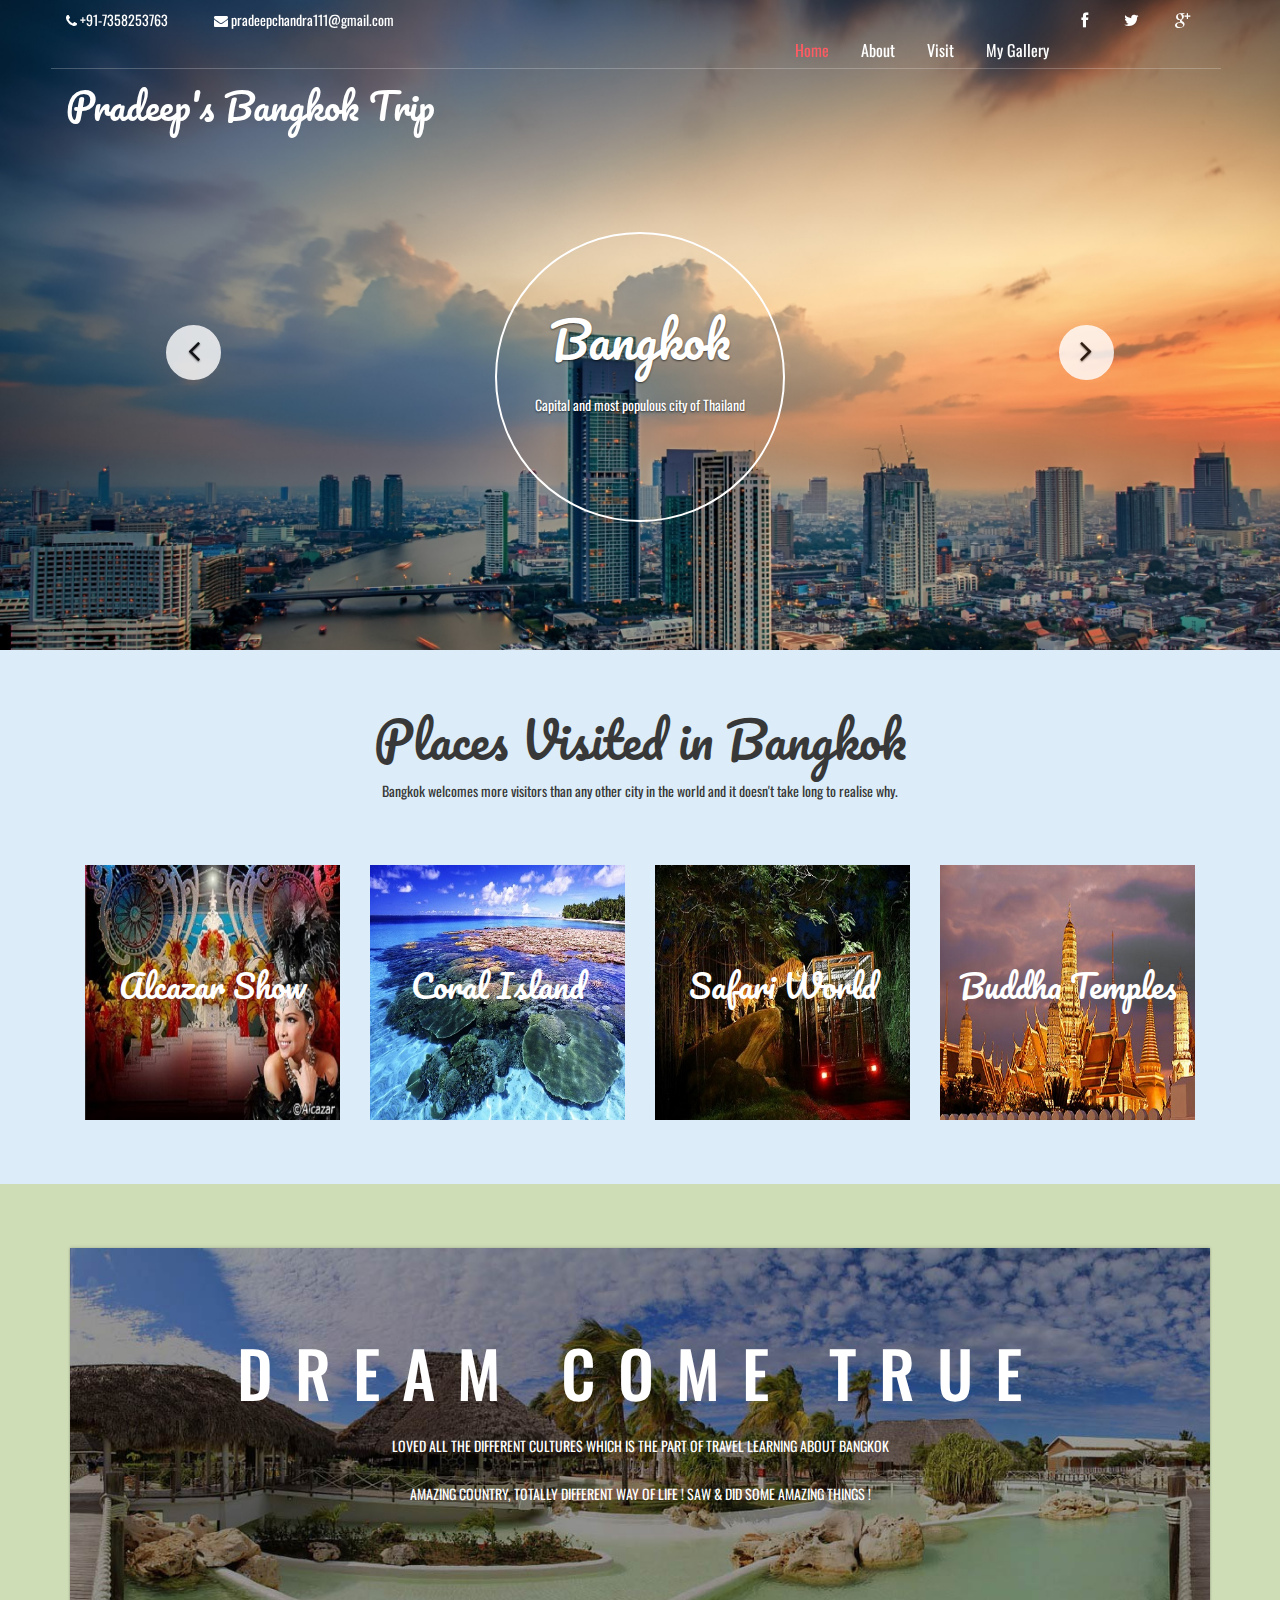
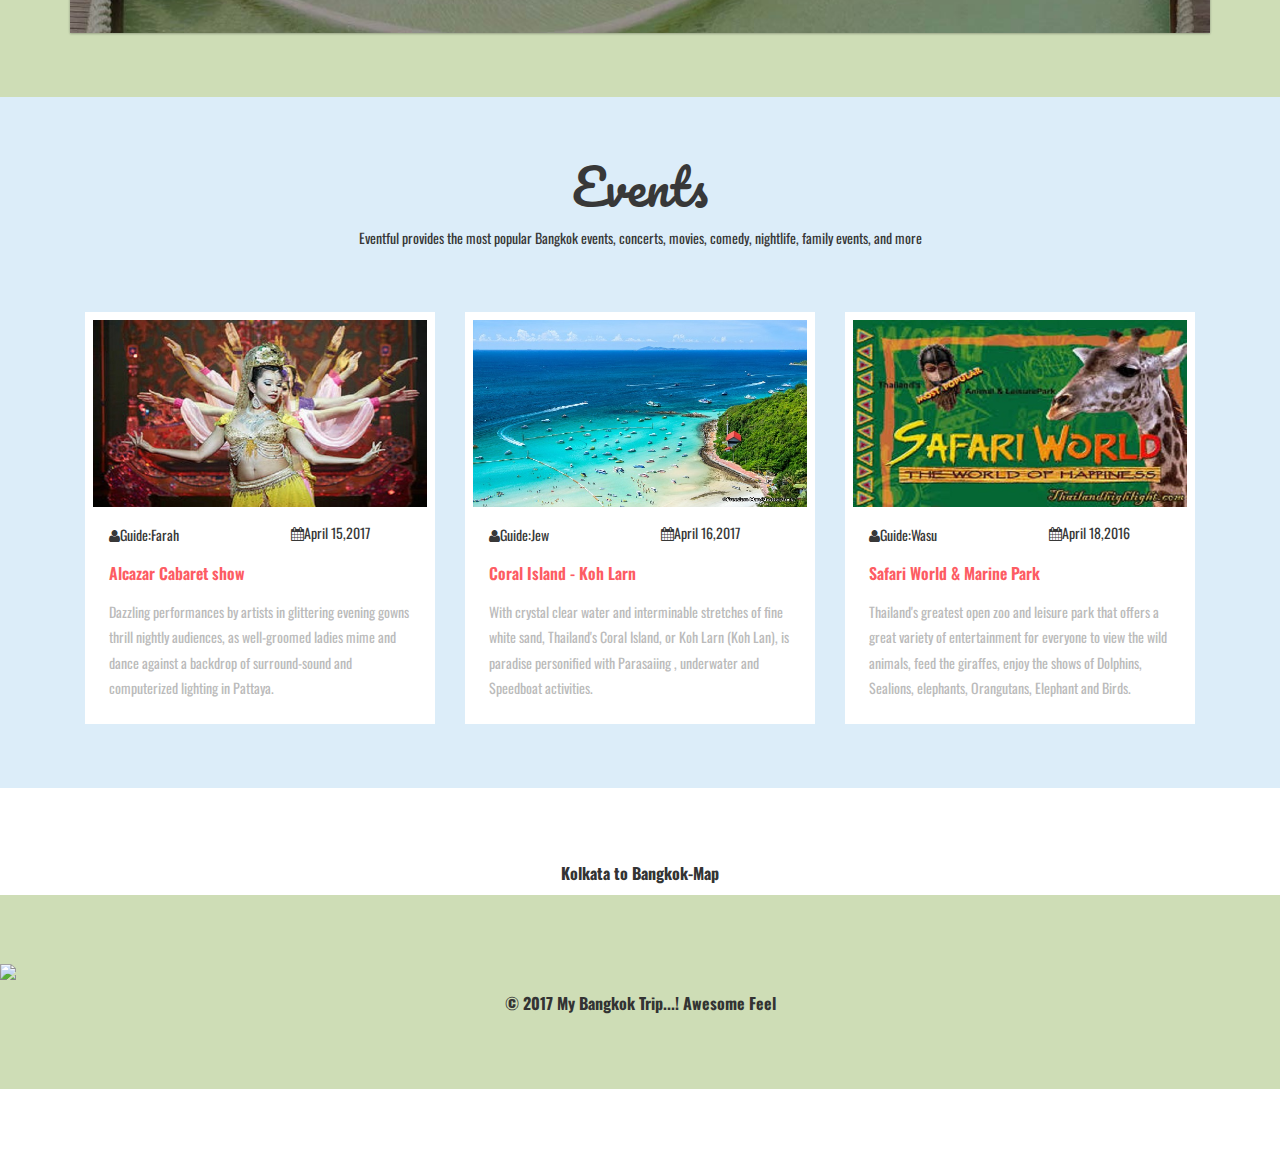
==== commit 49a063a2: "Add files via upload" ====
--- a/index.html
+++ b/index.html
@@ -32,6 +32,22 @@
 						<li><a class="facebook" href="https://plus.google.com/u/0/112842925193924857679" target="_blank"><i class="fa fa-google-plus" aria-hidden="true"></i></a></li>
 					</ul>
 				</div>
+				<div class="top-nav">
+					<nav class="navbar navbar-default">
+											<button type="button" class="navbar-toggle" data-toggle="collapse" data-target="#bs-example-navbar-collapse-1">Menu</button>
+
+	
+						<div class="collapse navbar-collapse" id="bs-example-navbar-collapse-1">
+							<ul class="nav navbar-nav">
+								<li><a class="active" href="index.html">Home</a></li>
+								<li><a href="about.html">About</a></li>
+								<li><a href="services.html">Visit</a></li>
+								<li><a href="my gallery.html">My Gallery</a></li>
+								<div class="clearfix"> </div>
+							</ul>	
+						</div>	
+					</nav>		
+				</div>
 				<div class="clearfix"> </div>
 			</div>
 		</div>
@@ -42,22 +58,6 @@
 						<a href="index.html">Pradeep's Bangkok Trip</a>
 					</h1>
 				</div>
-				
-					<nav class="navbar navbar-default navbar-fixed-top">
-					<div class="navbar header">
-							<button type="button" class="navbar-toggle" data-toggle="collapse" data-target="#bs-example-navbar-collapse-1">Menu</button>
-	
-						<div class="collapse navbar-collapse" id="bs-example-navbar-collapse-1">
-							<ul class="nav navbar-nav navbar-right">
-								<li><a class="active" href="index.html">Home</a></li>
-								<li><a href="about.html">About</a></li>
-								<li><a href="services.html">Visit</a></li>
-								<li><a href="my gallery.html">My Gallery</a></li>
-								<div class="clearfix"> </div>
-							</ul>	
-						</div>	
-						</div>
-					</nav>		
 				
 				<div class="clearfix"> </div>
 			</div>
--- a/css/style.css
+++ b/css/style.css
@@ -1,2523 +1,2523 @@
-
-body a {
-  transition: 0.5s all;
-  -webkit-transition: 0.5s all;
-  -o-transition: 0.5s all;
-  -moz-transition: 0.5s all;
-  -ms-transition: 0.5s all;
-}
-html, body{
-    font-family: 'Oswald', sans-serif;
-    font-size: 100%;
-}
-.banner{
-    background-size: cover;
-    padding: 0;
-    position: absolute;
-    top: 0;
-    z-index: 99;
-    left: 13%;
-}
-.top-banner-left{
-	float:left;
-	width:40%;
-}
-.top-banner-left ul{
-	padding:0;
-	margin:0;
-}
-.top-banner-left ul li{
-	display:inline-block;
-	color:#fff;
-	font-size:.875em;
-}
-.top-banner-left ul li a{
-    color: #fff;
-    font-size: 1em;
-}
-.top-banner-left ul li:nth-child(2) {
-    margin-left: 3em;
-}
-.top-banner {
-    padding: .5em 0;
-    border-bottom: solid 1px rgba(255, 255, 255, 0.23);
-}
-.top-banner-right{
-	float:right;
-}
-.top-banner-right ul{
-	padding:0;
-	margin:0;
-}
-.top-banner-right ul li{
-	display:inline-block;
-	margin:0 1em;
-}
-.top-banner-right ul li:nth-child(4){
-	margin-right:0;
-}
-.top-banner-right ul li a{
-	color:#fff;
-	font-size:1em;
-}
-.top-banner-right ul li a:hover{
-	color:#fd5c63;
-}
-.navbar-default {
-    border: none !important;
-    background: none !important;
-    margin: 0 !important;
-    min-height: 0 !important;
-    padding: 0 !important;
-}
-.navbar-default .navbar-nav > .active > a, .navbar-default .navbar-nav > .active > a:hover, .navbar-default .navbar-nav > .active > a:focus {
-    background: none !important;
-}
-div#bs-example-navbar-collapse-1 {
-    padding: 0;
-}
-.logo{
-    float: left;
-    margin: 1em 0 0 0;
-}
-.logo h1{
-	margin:0;
-}
-.logo h1 a{
-	color:#fff;
-	font-size:1em;
-	text-decoration:none;
-	font-family: 'Pacifico', cursive;
-}
-/*-- top-nav --*/
-.top-nav {
-    margin: 2em 0 0 0;
-	float: right;
-}
-.top-nav ul{
-    padding: 0;
-    margin: 0;
-}
-.top-nav ul li{
-    display: inline-block;
-    margin: 0 1em;
-    float: left;
-}
-.top-nav ul li:nth-child(6){
-	margin-right:0;
-}
-ul.nav.navbar-nav {
-    float: right;
-}
-.navbar-default .navbar-nav > .open > a, .navbar-default .navbar-nav > .open > a:hover, .navbar-default .navbar-nav > .open > a:focus {
-    background: none !important;
-    border-right: solid 1px #EFEFEF;
-    box-shadow: 1px 0px 0px 0px rgba(72, 72, 72, 0);
-}
-.top-nav ul li a{
-    color: #fff !important;
-    font-size: 1em;
-    margin: 0;
-    text-decoration: none;
-    padding: 0;
-}
-.top-nav ul li a:hover{
-    color: #fd5c63 !important;
-}
-.top-nav ul li a.active{
-    color: #fd5c63 !important;
-}
-.caret {
-    margin-left: 14px;
-}
-/*-- slider --*/
-.slider {
-    background: url(../images/8.jpg) no-repeat 0px 0px;
-    background-size: cover;
-    min-height: 800px;
-}
-.slider1 {
-    background: url(../images/3.jpg) no-repeat 0px 0px;
-    background-size: cover;
-}
-.slider2 {
-    background: url(../images/2.jpg) no-repeat 0px 0px;
-    background-size: cover;
-}
-.slider-grid{
-	width: 290px !important;
-    top: 23%;
-    position: absolute;
-    height: 290px;
-    margin: 3em auto 0;
-    text-align: center;
-    border: solid 2px #fff;
-    padding: 5em 0 0 0;
-    border-radius: 50%;
-    -webkit-border-radius: 50%;
-    -ms-border-radius: 50%;
-    -o-border-radius: 50%;
-    -moz-border-radius: 50%;
-}
-.slider-grid h3{
-    color: #fff;
-    font-size: 3em;
-    margin: 0;
-    font-family: 'Pacifico', cursive;
-}
-.slider-grid p{
-    color: #fff;
-    font-size: .875em;
-    width: 84%;
-    margin: 2em auto 0;
-}
-.copyright{
-	margin:1em 0 0 0;
-	text-align:center;
-}
-.copyright p{
-	margin: 0;
-    font-size: .875em;
-    color: #BBBBBB;
-}
-.copyright p a{
-	color: #BBBBBB;
-}
-.copyright p a:hover{
-	color: #fd5c63;
-}
-/*-- //slider --*/
-/*-- about --*/
-.about{
-    padding: 4em 0;
-    background: #DCEDF9;
-}
-.w3l-about-heading h2,.codes-heading h2,.w3l-contact-heading h2 {
-    text-align: center;
-    margin: 0;
-    font-size: 3em;
-    color: #383838;
-	font-family: 'Pacifico', cursive;
-}
-.w3l-about-heading p,.codes-heading p,.w3l-contact-heading p{
-	text-align: center;
-    margin: 1em 0 0 0;
-    font-size: .875em;
-    color: #383838;
-}
-.about-grids {
-    margin: 4em 0 0 0;
-}
-.about-grid{
-	text-align:center;
-}
-.about-grid-info{
-    background: url(../images/a.jpg)no-repeat 0px 0px;
-    background-size: cover;
-    min-height: 255px;
-}
-.about-grid-info h4{
-    color: #FFF;
-    font-size: 2em;
-    margin: 0;
-    font-family: 'Pacifico', cursive;
-    line-height: 7.5em;
-}
-.about-grid-info1{
-	background: url(../images/a1.jpg)no-repeat 0px 0px;
-	background-size: cover;
-    min-height: 255px;
-}
-.about-grid-info2{
-	background: url(../images/a2.jpg)no-repeat 0px 0px;
-	background-size: cover;
-    min-height: 255px;
-}
-.about-grid-info3{
-	background: url(../images/a3.jpg)no-repeat 0px 0px;
-	background-size: cover;
-    min-height: 255px;
-}
-/*-- Effect 1--*/
-.about-grid-info:after {
-	pointer-events: none;
-    position: absolute;
-    width: 200px;
-    height: 200px;
-    -webkit-border-radius: 50%;
-    -moz-border-radius: 50%;
-    border-radius: 50%;
-    content: '';
-    -webkit-box-sizing: content-box;
-    -moz-box-sizing: content-box;
-    box-sizing: content-box;
-}
-.effect-1 {
-	-webkit-transition: background 0.5s, color 0.2s;
-	-moz-transition: background 0.5s, color 0.2s;
-	transition: background 0.5s, color 0.2s;
-}
-.effect-1:after {
-	top: 29px;
-    left: 44px;
-    box-shadow: 0 0 0 2px #FFFFFF;
-    -webkit-transition: -webkit-transform 0.5s, opacity 0.2s;
-    -webkit-transform: scale(0.8);
-    -moz-transition: -moz-transform 0.5s, opacity 0.2s;
-    -moz-transform: scale(0.8);
-    -ms-transform: scale(0.8);
-    transition: transform 0.5s, opacity 0.2s;
-    transform: scale(0.8);
-    opacity: 0;
-}
-.about-grid:hover.about-grid-info{
-	background:#FF7200;
-	color: #fff !important;
-}
-.about-grid:hover .about-grid-info:after {
-  -webkit-transform: scale(1);
-  -moz-transform: scale(1);
-  -ms-transform: scale(1);
-  transform: scale(1);
-  opacity: 1;
-}
-/*--//Effect 1--*/
-/*-- //about --*/
-/*-- offer --*/
-.offer{
-	padding: 4em 0;
-    background: #CEDDB6;
-}
-.wthree-offer-grid{
-    background: url(../images/o1.jpg) no-repeat 0px 0px;
-    background-size: cover;
-    min-height: 385px;
-	box-shadow: 0 -1px 3px rgba(0,0,0,.12),0 1px 2px rgba(0,0,0,.24);
-	text-align:center;
-}
-.wthree-offer-grid h4{
-    font-size: 4em;
-    margin: 0;
-    padding: 1.4em 0 0 0;
-    color: #FFF;
-    text-transform: uppercase;
-    letter-spacing: 22px;
-}
-.wthree-offer-grid p{
-    margin: 2em auto 0;
-    font-size: 0.875em;
-    color: #FFF;
-    width: 64%;
-}
-.click-button{
-    margin: 2em 0 0 0;
-}
-.click-button a{
-    color: #383838;
-    font-size: .875em;
-    padding: .5em 2em;
-    background: #FFF;
-    border-radius: 5px;
-	text-decoration:none;
-}
-.click-button a:hover{
-	background:#fd5c63;
-	color:#FFF;
-}
-/*-- //offer --*/
-/*-- news --*/
-.news{
-    padding: 4em 0;
-    background: #DCEDF9;
-}
-.news-heading h3 {
-    text-align: center;
-    margin: 0;
-    font-size: 3em;
-    color: #383838;
-	font-family: 'Pacifico', cursive;
-}
-.news-heading p {
-    text-align: center;
-    margin: 1em 0 0 0;
-    font-size: .875em;
-    color: #383838;
-}
-.news-grids {
-    margin: 4em 0 0 0;
-}
-.agile-news-grid-info{
-    background: #FFF;
-    padding: .5em;
-}
-.news-grid-info-img a img{
-	width:100%;
-}
-.news-grid-info-bottom{
-    padding: 1em;
-}
-.news-grid-info-bottom-text {
-    margin: 1em 0 0 0;
-}
-.news-grid-info-bottom-text a{
-    color: #fd5c63;
-    font-size: 1em;
-    margin: 0;
-    font-weight: 600;
-	text-decoration:none;
-}
-.news-grid-info-bottom-text a:hover{
-	color:#383838;
-}
-.news-grid-info-bottom-text p{
-    margin: 1em 0 0 0;
-    font-size: .875em;
-    color: #BBBBBB;
-    line-height: 1.8em;
-}
-.admin{
-	float:left;
-}
-.admin a{
-	color:#383838;
-	font-size:.875em;
-	margin:0;
-	text-decoration:none;
-}
-.admin a:hover{
-	color:#fd5c63;
-}
-.time{
-	float: left;
-    margin-left: 7em;
-}
-.time p{
-	color:#383838;
-	font-size:.875em;
-	margin:0;
-}
-/*-- //news --*/
-/*-- footer --*/
-.footer{
-    padding: 4em 0;
-    background: #FFF;
-}
-.footer-grid-heading h4{
-	color:#383838;
-	font-size:2em;
-	margin:0;
-}
-.footer-grid-info {
-    margin: 1em 0 0 0;
-}
-.footer-grid-info  p{
-	margin:0;
-    font-size: .875em;
-    color: #BBBBBB;
-    line-height: 1.8em;
-}
-.footer-grid-info p span{
-	display:block;
-}
-.footer-grid-info p span a{
-    color: #BBBBBB;	
-	text-decoration:none;
-}
-.footer-grid-info p span a:hover{
-    color: #fd5c63;	
-}
-.footer-grid-info ul{
-	padding:0;
-	margin:0;
-}
-.footer-grid-info ul li{
-	display:block;
-}
-.footer-grid-info ul li a{
-    font-size: .875em;
-    color: #BBBBBB;
-    line-height: 1.8em;
-	text-decoration:none;
-}
-.footer-grid-info ul li a:hover{
-	color:#fd5c63;
-}
-.social-grid{
-    margin: 1em 0 0 0;	
-}
-.social {
-    margin: 1em 0 0 0;
-}
-.social ul{
-	padding:0;
-	margin:0;
-}
-.social ul li{
-	display:inline-block;
-}
-.social ul li a {
-	color: #333;
-    text-align: center;
-}
-.social ul li a i.fa.fa-facebook{
-    height: 40px;
-    width: 40px;
-    background: #383838;
-    line-height: 40px;
-    color: #FFF;
-    border-radius: 50%;
-	-webkit-border-radius: 50%;
-	-moz-border-radius: 50%;
-	-o-border-radius: 50%;
-	-ms-border-radius: 50%;
-	transition:0.5s all;
-	-webkit-transition:0.5s all;
-	-moz-transition:0.5s all;
-	-o-transition:0.5s all;
-	-ms-transition:0.5s all;
-}
-.social ul li a i.fa.fa-facebook:hover {
-    height: 40px;
-    width: 40px;
-    line-height: 40px;
-	background: #F44336;
-}
-.social ul li a i.fa.fa-twitter{
-    height: 40px;
-    width: 40px;
-    background: #383838;
-    line-height: 40px;
-    color: #FFF;
-    border-radius: 50%;
-	-webkit-border-radius: 50%;
-	-moz-border-radius: 50%;
-	-o-border-radius: 50%;
-	-ms-border-radius: 50%;
-	transition:0.5s all;
-	-webkit-transition:0.5s all;
-	-moz-transition:0.5s all;
-	-o-transition:0.5s all;
-	-ms-transition:0.5s all;
-}
-.social ul li a i.fa.fa-twitter:hover{
-    height: 40px;
-    width: 40px;
-    line-height: 40px;
-	background: #F44336;
-}
-.social ul li a i.fa.fa-rss{
-    height: 40px;
-    width: 40px;
-    background: #383838;
-    line-height: 40px;
-    color: #FFF;
-    border-radius: 50%;
-	-webkit-border-radius: 50%;
-	-moz-border-radius: 50%;
-	-o-border-radius: 50%;
-	-ms-border-radius: 50%;
-	transition:0.5s all;
-	-webkit-transition:0.5s all;
-	-moz-transition:0.5s all;
-	-o-transition:0.5s all;
-	-ms-transition:0.5s all;
-}
-.social ul li a i.fa.fa-rss:hover{
-    height: 40px;
-    width: 40px;
-    line-height: 40px;
-	background: #F44336;
-}
-.social ul li a i.fa.fa-vk{
-    height: 40px;
-    width: 40px;
-    background: #383838;
-    line-height: 40px;
-    color: #FFF;
-    border-radius: 50%;
-	-webkit-border-radius: 50%;
-	-moz-border-radius: 50%;
-	-o-border-radius: 50%;
-	-ms-border-radius: 50%;
-	transition:0.5s all;
-	-webkit-transition:0.5s all;
-	-moz-transition:0.5s all;
-	-o-transition:0.5s all;
-	-ms-transition:0.5s all;
-}
-.social ul li a i.fa.fa-vk:hover{
-    height: 40px;
-    width: 40px;
-    line-height: 40px;
-	background: #F44336;
-}
-.social ul li:nth-child(2){
-	margin:0 .5em;
-}
-.social ul li:nth-child(3){
-	margin:0 .5em 0 0;
-}
-.footer-grid-info form input[type="email"] {
-    background: #fff;
-    box-shadow: none !important;
-    padding: 10px 10px;
-    color: #BBBBBB;
-    font-size: .875em;
-    width: 100% !important;
-    font-weight: 400;
-    border: 1px solid #BBBBBB;
-    margin: 0 0 1em 0;
-}
-.footer-grid-info form input[type="email"]:focus {
-    outline: none;
-}
-.footer-grid-info form input[type="submit"] {
-    border: solid 2px #383838;
-    color: #383838;
-    font-size: .875em;
-    padding: .5em 2em;
-    text-decoration: none;
-    background: none;
-    border-radius: 5px;
-	-webkit-border-radius: 5px;
-	-ms-border-radius: 5px;
-	-moz-border-radius: 5px;
-	-o-border-radius: 5px;
-}
-.footer-grid-info form input[type="submit"]:hover{
-	color:#fd5c63;
-	border:solid 2px #fd5c63;
-	transition:0.5s all;
-	-webkit-transition:0.5s all;
-	-moz-transition:0.5s all;
-	-o-transition:0.5s all;
-	-ms-transition:0.5s all;
-}
-/*-- //footer --*/
-/*-- a-about --*/
-.a-grid{
-    padding: 4em 0;
-    background: #DCEDF9;
-}
-.about-bg{
-    background: url(../images/8.jpg) no-repeat 0px 0px;
-    background-size: cover;
-    position: inherit;
-    min-height: 125px;
-}
-.about-top-banner {
-    padding: .5em 0;
-    border-bottom: solid 1px rgba(255, 255, 255, 0.23);
-    width: 74% !important;
-    margin: 0 auto;
-}
-.agileits-a-about-left {
-    padding: 0;
-}
-.agileits-a-about-grids {
-    margin: 4em 0 0 0;
-    background: #FFF;
-    padding: 1em;
-}
-.agileits-a-about-left img{
-	width:100%;
-}
-.agileits-a-about-right h3{
-    color: #fd5c63;
-    font-size: 2em;
-    margin: 0;
-}
-.agileits-a-about-right h4{
-    color: #383838;
-    font-size: .875em;
-    margin: 1em 0;
-    font-weight: 600;
-    text-decoration: none;
-    line-height: 1.8em;
-}
-.agileits-a-about-right p{
-	margin: 1em 0 0 0;
-    font-size: .875em;
-    color: #BBBBBB;
-    line-height: 1.8em;
-}
-.agileits-a-about-right p span{
-    display: block;
-    margin: 1em 0 0 0;
-}
-/*-- //a-about --*/
-/*-- different --*/
-.different{
-    background: url(../images/8.jpg) no-repeat 0px 0px;
-    padding: 4em 0;
-    background-size: cover;
-}
-.w3-different-heading h3,.agileinfo-team-heading h3,.more-bottom-heading h3{
-	text-align: center;
-    margin: 0;
-    font-size: 3em;
-    color: #FFF;
-    font-family: 'Pacifico', cursive;
-}
-.w3-different-heading p,.agileinfo-team-heading p,.more-bottom-heading p {
-    text-align: center;
-    margin: 1em 0 0 0;
-    font-size: .875em;
-    color: #FFF;
-}
-.w3agile-different-info p{
-    text-align: center;
-    margin: 3em auto 0;
-    font-size: .875em;
-    color: #FFF;
-    width: 73%;
-    line-height: 1.8em;	
-}
-.w3agile-button {
-    margin: 3em 0 0 0;
-    text-align: center;
-}
-.w3agile-button a{
-	border: solid 2px #FFFFFF;
-    color: #FFFFFF;
-    font-size: .875em;
-    padding: .5em 2em;
-    text-decoration: none;
-    background: none;
-    border-radius: 5px;
-    -webkit-border-radius: 5px;
-    -ms-border-radius: 5px;
-    -moz-border-radius: 5px;
-    -o-border-radius: 5px;
-}
-.w3agile-button a:hover{
-    border: solid 2px #FD5C63;
-    color: #FD5C63;
-}
-.jarallax {
-    position: relative;
-    background-size: cover;
-    background-repeat: no-repeat;
-    background-position: 50% 50%;
-}
-/*-- //different --*/
-/*-- team --*/
-.team{
-	padding: 4em 0;
-    background: #DCEDF9;
-}
-.agileinfo-team-heading h3,.more-bottom-heading h3{
-	color:#383838;
-}
-.agileinfo-team-heading p,.more-bottom-heading p{
-	color:#383838;
-}
-.team-grids {
-    margin: 4em 0 0 0;
-}
-.agileinfo-team-grid{
-	position:relative;
-}
-.agileinfo-team-grid img{
-	width:100%;
-}
-.captn {
-    background: rgba(47, 47, 47, 0.42);
-    padding: 2em;
-    position: absolute;
-    border: solid 1px #FFF;
-    left: 15%;
-    bottom: -100%;
-    text-align: center;
-    width: 200px;
-    height: 200px;
-    -webkit-transition: .5s all;
-    transition: .5s all;
-    -moz-transition: .5s all;
-}
-.captn h4 {
-    font-size: 1.5em;
-    color: #fff;
-}
-.captn p {
-    margin: 0.3em 0 .8em;
-    color: #DCEDF9;
-    font-size: .875em;
-}
-.agileinfo-team-grid {
-    overflow: hidden;
-}
-.agileinfo-team-grid:hover .captn{
-	bottom: 11%;
-}
-.w3l-social {
-    margin: 1em 0 0 0;
-}
-.w3l-social ul{
-	padding:0;
-	margin:0;
-}
-.w3l-social ul li{
-	display:inline-block;
-}
-.w3l-social ul li a {
-	color: #333;
-    text-align: center;
-}
-.w3l-social ul li a i.fa.fa-facebook{
-	height: 40px;
-    width: 40px;
-    background: #FFFFFF;
-    line-height: 40px;
-    color: #383838;
-    border-radius: 50%;
-    -webkit-border-radius: 50%;
-    -moz-border-radius: 50%;
-    -o-border-radius: 50%;
-    -ms-border-radius: 50%;
-    transition: 0.5s all;
-    -webkit-transition: 0.5s all;
-    -moz-transition: 0.5s all;
-    -o-transition: 0.5s all;
-    -ms-transition: 0.5s all;
-}
-.w3l-social ul li a i.fa.fa-facebook:hover {
-    height: 40px;
-    width: 40px;
-    line-height: 40px;
-	background: #F44336;
-	color: #FFFFFF;
-}
-.w3l-social ul li a i.fa.fa-twitter{
-	height: 40px;
-    width: 40px;
-    background: #FFFFFF;
-    line-height: 40px;
-    color: #383838;
-    border-radius: 50%;
-    -webkit-border-radius: 50%;
-    -moz-border-radius: 50%;
-    -o-border-radius: 50%;
-    -ms-border-radius: 50%;
-    transition: 0.5s all;
-    -webkit-transition: 0.5s all;
-    -moz-transition: 0.5s all;
-    -o-transition: 0.5s all;
-    -ms-transition: 0.5s all;
-}
-.w3l-social ul li a i.fa.fa-twitter:hover{
-    height: 40px;
-    width: 40px;
-    line-height: 40px;
-	background: #F44336;
-	color: #FFFFFF;
-}
-.w3l-social ul li a i.fa.fa-rss{
-	height: 40px;
-    width: 40px;
-    background: #FFFFFF;
-    line-height: 40px;
-    color: #383838;
-    border-radius: 50%;
-    -webkit-border-radius: 50%;
-    -moz-border-radius: 50%;
-    -o-border-radius: 50%;
-    -ms-border-radius: 50%;
-    transition: 0.5s all;
-    -webkit-transition: 0.5s all;
-    -moz-transition: 0.5s all;
-    -o-transition: 0.5s all;
-    -ms-transition: 0.5s all;	
-}
-.w3l-social ul li a i.fa.fa-rss:hover{
-    height: 40px;
-    width: 40px;
-    line-height: 40px;
-	background: #F44336;
-	color: #FFFFFF;
-}
-/*-- //team --*/
-/*-- services --*/
-.agileits-services-grids {
-    margin: 4em 0 0 0;
-}
-.services-grid-info h4{
-    color: #383838;
-    font-size: 2em;
-    margin: 0;
-    text-decoration: none;
-    line-height: 1.8em;
-}
-.services-grid-info p{
-    margin: 1em 0 0 0;
-    font-size: .875em;
-    color: #383838;
-    line-height: 1.8em;
-}
-.services-grid-info:nth-child(2){
-	margin:2em 0;
-}
-.more-offer{
-	background: url(../images/11.jpg) no-repeat 0px 0px;
-    padding: 4em 0;
-    background-size: cover;
-}
-.more-bottom{
-    padding: 4em 0;
-    background: #DCEDF9;	
-}
-.more-bottom-grids {
-    margin: 4em 0 0 0;
-}
-.more-bottom-grid-img img{
-	width:100%;
-}
-.more-bottom-grid-info {
-    background: #FFF;
-    padding: .5em;
-}
-.more-bottom-grid-text {
-    padding: 1em;
-}
-.more-bottom-grid-text h5{
-    margin: 0;
-    font-size: .875em;
-    color: #383838;
-    line-height: 1.8em;
-}
-.more-bottom-grid-text p{
-	margin: 1em 0 0 0;
-    font-size: .875em;
-    color: #BBBBBB;
-    line-height: 1.8em;
-}
-/*-- //services --*/
-/*--Shortcodes--*/
-.codes {
-    padding: 4em 0;
-    background: #DCEDF9;
-}
-.codes-heading {
-    text-align: center;
-}
-h3.hdg {
-    font-size: 2.5em;
-	color:#000 !important;
-}
-.show-grid [class^=col-] {
-    background: #fff;
-  text-align: center;
-  margin-bottom: 10px;
-  line-height: 2em;
-  border: 10px solid #f0f0f0;
-}
-.show-grid [class*="col-"]:hover {
-  background: #e0e0e0;
-}
-.grid_3{
-	margin-bottom:2em;
-}
-.xs h3, h3.m_1{
-	color:#000;
-	font-size:1.7em;
-	font-weight:300;
-	margin-bottom: 1em;
-}
-.grid_3 p{
-  color: #555;
-  font-size: 0.85em;
-  margin-bottom: 1em;
-  font-weight: 300;
-}
-.grid_4{
-	background:none;
-	margin-top:50px;
-}
-.label {
-  font-weight: 300 !important;
-  border-radius:4px;
-}  
-.grid_5{
-	background:none;
-	padding:2em 0;
-}
-.grid_5 h3, .grid_5 h2, .grid_5 h1, .grid_5 h4, .grid_5 h5, h3.hdg {
-	margin-bottom:1em;
-	color: #333;
-}
-.table > thead > tr > th, .table > tbody > tr > th, .table > tfoot > tr > th, .table > thead > tr > td, .table > tbody > tr > td, .table > tfoot > tr > td {
-  border-top: none !important;
-}
-.tab-content > .active {
-  display: block;
-  visibility: visible;
-}
-.pagination > .active > a, .pagination > .active > span, .pagination > .active > a:hover, .pagination > .active > span:hover, .pagination > .active > a:focus, .pagination > .active > span:focus {
-  z-index: 0;
-}
-.badge-primary {
-  background-color: #03a9f4;
-}
-.badge-success {
-  background-color: #8bc34a;
-}
-.badge-warning {
-  background-color: #ffc107;
-}
-.badge-danger {
-  background-color: #e51c23;
-}
-.grid_3 p{
-  line-height: 2em;
-  color: #888;
-  font-size: 0.9em;
-  margin-bottom: 1em;
-  font-weight: 300;
-}
-.bs-docs-example {
-  margin: 1em 0;
-}
-section#tables  p {
- margin-top: 1em;
-}
-.tab-container .tab-content {
-  border-radius: 0 2px 2px 2px;
-  border: 1px solid #e0e0e0;
-  padding: 16px;
-  background-color: #ffffff;
-}
-.table td, .table>tbody>tr>td, .table>tbody>tr>th, .table>tfoot>tr>td, .table>tfoot>tr>th, .table>thead>tr>td, .table>thead>tr>th {
-  padding: 15px!important;
-}
-.table > thead > tr > th, .table > tbody > tr > th, .table > tfoot > tr > th, .table > thead > tr > td, .table > tbody > tr > td, .table > tfoot > tr > td {
-  font-size: 0.9em;
-  color: #555;
-  border-top: none !important;
-}
-.tab-content > .active {
-  display: block;
-  visibility: visible;
-}
-.label {
-  font-weight: 300 !important;
-}
-.label {
-  padding: 4px 6px;
-  border: none;
-  text-shadow: none;
-}
-.nav-tabs {
-  margin-bottom: 1em;
-}
-.alert {
-  font-size: 0.85em;
-}
-h1.t-button,h2.t-button,h3.t-button,h4.t-button,h5.t-button {
-	line-height:1.8em;
-  margin-top:0.5em;
-  margin-bottom: 0.5em;
-}
-li.list-group-item1 {
-  line-height: 2.5em;
-}
-.input-group {
-  margin-bottom: 20px;
-  }
-.in-gp-tl{
-	padding:0;
-}
-.in-gp-tb{
-	padding-right:0;
-}
-.list-group {
-  margin-bottom: 48px;
-}
-ol {
-  margin-bottom: 44px;
-}
-h2.typoh2{
-    margin: 0 0 10px;
-}
-@media (max-width:768px){
-.grid_5 {
-	padding: 0 0 1em;
-}
-.grid_3 {
-	margin-bottom: 0em;
-}
-}
-@media (max-width:640px){
-	h1, .h1, h2, .h2, h3, .h3 {
-		margin-top: 0px;
-		margin-bottom: 0px;
-	}
-	.grid_5 h3, .grid_5 h2, .grid_5 h1, .grid_5 h4, .grid_5 h5, h3.hdg, h3.bars {
-		margin-bottom: .5em;
-	}
-	.progress {
-		height: 10px;
-		margin-bottom: 10px;
-	}
-	ol.breadcrumb li,.grid_3 p,ul.list-group li,li.list-group-item1 {
-		font-size: 14px;
-	}
-	.breadcrumb {
-		margin-bottom: 10px;
-	}
-	.well {
-		font-size: 14px;
-		margin-bottom: 10px;
-	}
-	h2.typoh2 {
-		font-size: 1.5em;
-	}
-.grid_4 {
-    margin-top: 30px;
-}
-}
-@media (max-width:480px){
-	.table h1 {
-		font-size: 26px;
-	}
-	.table h2 {
-		font-size: 23px;
-	}
-	.table h3 {
-		font-size: 20px;
-	}
-	.label {
-		font-size: 53%;
-	}
-	.alert,p {
-		font-size: 14px;
-	}
-	.pagination {
-		margin: 20px 0 0px;
-	}
-}
-@media (max-width: 320px){
-	.grid_4 {
-		margin-top: 18px;
-	}
-	.alert, p,ol.breadcrumb li, .grid_3 p,.well, ul.list-group li, li.list-group-item1,a.list-group-item {
-		font-size: 13px;
-	}
-	.alert {
-		padding: 10px;
-		margin-bottom: 10px;
-	}
-	ul.pagination li a {
-		font-size: 14px;
-		padding: 5px 11px !important;
-	}
-	.list-group {
-		margin-bottom: 10px;
-	}
-	.well {
-		padding: 10px;
-	}
-	.table > thead > tr > th, .table > tbody > tr > th, .table > tfoot > tr > th, .table > thead > tr > td, .table > tbody > tr > td, .table > tfoot > tr > td {
-		font-size: 0.81em;
-	}
-	.table td, .table>tbody>tr>td, .table>tbody>tr>th, .table>tfoot>tr>td, .table>tfoot>tr>th, .table>thead>tr>td, .table>thead>tr>th {
-		padding: 13px!important;
-	}
-	.codes .row {
-		margin: 0;
-	}
-}
-/*--//Shortcodes--*/
-/*-- gallery --*/
-.gallery {
-    margin: 4em 0 0 0;
-}
-.gallery-bg {
-	float: left;
-    width: 40%;
-    height: auto;
-    padding: .1em;
-    -webkit-transition: -webkit-transform .15s ease;
-    -moz-transition: -moz-transform .15s ease;
-    -o-transition: -o-transform .15s ease;
-    -ms-transition: -ms-transform .15s ease;
-    transition: transform .15s ease;
-    position: relative;
-}
-.gallery-bg a img{
-	
-}
-.gallery-bg a img{
-	width:100%;
-}
-.gallery-small{
-	float: left;
-    width: 20%;
-    height: auto;
-    padding: .1em;
-    -webkit-transition: -webkit-transform .15s ease;
-    -moz-transition: -moz-transform .15s ease;
-    -o-transition: -o-transform .15s ease;
-    -ms-transition: -ms-transform .15s ease;
-    transition: transform .15s ease;
-    position: relative;
-}
-.gallery-small a img{
-	width:100%;
-}
-.align-center {
-  text-align: center;
-}
-/*-- Effect 2--*/
-.gallery-bg-text:after {
-    pointer-events: none;
-    position: absolute;
-    width: 400px;
-    background: rgba(0, 0, 0, 0.36);
-    height: 175px;
-    content: '';
-    -webkit-box-sizing: content-box;
-    -moz-box-sizing: content-box;
-    box-sizing: content-box;
-}
-.effect-2 {
-	-webkit-transition: background 0.5s, color 0.2s;
-	-moz-transition: background 0.5s, color 0.2s;
-	transition: background 0.5s, color 0.2s;
-}
-.effect-2:after {
-    top: 27px;
-    left: 27px;
-    box-shadow: 0 0 0 2px #FFFFFF;
-    -webkit-transition: -webkit-transform 0.5s, opacity 0.2s;
-    -webkit-transform: scale(0.8);
-    -moz-transition: -moz-transform 0.5s, opacity 0.2s;
-    -moz-transform: scale(0.8);
-    -ms-transform: scale(0.8);
-    transition: transform 0.5s, opacity 0.2s;
-    transform: scale(0.8);
-    background: url(../images/search.png) no-repeat 50% 50% rgba(0, 0, 0, 0.36);
-    opacity: 0;
-}
-.gallery-bg:hover.gallery-bg-text{
-	background:#FF7200;
-	color: #fff !important;
-}
-.gallery-bg:hover .gallery-bg-text:after {
-  -webkit-transform: scale(1);
-  -moz-transform: scale(1);
-  -ms-transform: scale(1);
-  transform: scale(1);
-  opacity: 1;
-}
-/*--//Effect 2--*/
-/*-- Effect 3--*/
-.gallery-small-text:after {
-    pointer-events: none;
-    position: absolute;
-    width: 175px;
-    background: rgba(0, 0, 0, 0.36);
-    height: 175px;
-    content: '';
-    -webkit-box-sizing: content-box;
-    -moz-box-sizing: content-box;
-    box-sizing: content-box;
-}
-.effect-3 {
-	-webkit-transition: background 0.5s, color 0.2s;
-	-moz-transition: background 0.5s, color 0.2s;
-	transition: background 0.5s, color 0.2s;
-}
-.effect-3:after {
-    top: 27px;
-    left: 27px;
-    box-shadow: 0 0 0 2px #FFFFFF;
-    -webkit-transition: -webkit-transform 0.5s, opacity 0.2s;
-    -webkit-transform: scale(0.8);
-    -moz-transition: -moz-transform 0.5s, opacity 0.2s;
-    -moz-transform: scale(0.8);
-    -ms-transform: scale(0.8);
-    transition: transform 0.5s, opacity 0.2s;
-    transform: scale(0.8);
-    background: url(../images/search.png) no-repeat 50% 50% rgba(0, 0, 0, 0.36);
-    opacity: 0;
-}
-.gallery-small:hover.gallery-small-text{
-	background:#FF7200;
-	color: #fff !important;
-}
-.gallery-small:hover .gallery-small-text:after {
-  -webkit-transform: scale(1);
-  -moz-transform: scale(1);
-  -ms-transform: scale(1);
-  transform: scale(1);
-  opacity: 1;
-}
-/*--//Effect 2--*/
-/*-- //gallery --*/
-/*-- contact --*/
-.contact{
-    padding: 4em 0;
-    background: #DCEDF9;
-}
-.agile-contact-form{
-    padding: 2em 1em;
-    background: #FFFFFF;
-    margin: 4em 0 0 0;
-}
-.contact-form-top h3{
-	color: #383838;
-    font-size: 2em;
-    margin: 0;
-}
-.contact-form-top p{
-    color: #BBBBBB;
-    margin: 2em 0;
-    font-size: .875em;
-    line-height: 1.8em;
-}
-.contact-address{
-    margin: 3em 0 0 0;	
-}
-.contact-address ul{
-	padding:0;
-	margin:0;
-}
-.contact-address ul li{
-	display:block;
-	margin:1em 0;
-}
-.contact-address ul li span{
-	color: #BBBBBB;
-    font-size: .875em;	
-	margin-left:1em;
-}
-.contact-address ul li span a{
-	color: #BBBBBB;
-	text-decoration:none;
-}
-.contact-address ul li span a:hover{
-	color:#383838;
-}
-.contact-address ul li	i.fa.fa-phone,.contact-address ul li i.fa.fa-map-marker{
-    height: 40px;
-    width: 40px;
-    background: #F44336;
-    line-height: 40px;
-    text-align: center;
-    color: #FFF;
-    border-radius: 50%;
-    -webkit-border-radius: 50%;
-    -moz-border-radius: 50%;
-    -o-border-radius: 50%;
-    -ms-border-radius: 50%;
-    transition: 0.5s all;
-    -webkit-transition: 0.5s all;
-    -moz-transition: 0.5s all;
-    -o-transition: 0.5s all;
-    -ms-transition: 0.5s all;
-}
-.contact-form-grid {
-    margin: 2em 0 0 0;
-}
-.contact-form-grid input[type="text"] {
-    display: inline-block;
-    background: none;
-    border: 1.5px solid #BBBBBB;
-    width: 100%;
-    outline: none;
-    padding: 10px 15px 10px 15px;
-    font-size: .9em;
-    color: #BBBBBB;
-    margin-bottom: 1.5em;
-}
-.contact-form-grid input[type="email"] {
-    display: inline-block;
-    background: none;
-    border: 1.5px solid #BBBBBB;
-    width: 100%;
-    outline: none;
-    padding: 10px 15px 10px 15px;
-    font-size: .9em;
-    color: #BBBBBB;
-    margin: 0 0 1.5em 0;
-}
-.contact-form-grid textarea {
-    background: none;
-    border: 1.5px solid #BBBBBB;
-    width: 100%;
-    display: block;
-    height: 150px;
-    outline: none;
-    font-size: 0.9em;
-    color: #BBBBBB;
-    resize: none;
-    padding: 10px 15px 10px 15px;
-    margin-bottom: 1em;
-}
-button.btn1{
-    border: solid 2px #383838;
-    color: #383838;
-    font-size: .875em;
-    padding: .5em 2em;
-    text-decoration: none;
-    background: none;
-    border-radius: 5px;
-    -webkit-border-radius: 5px;
-    -ms-border-radius: 5px;
-    -moz-border-radius: 5px;
-    -o-border-radius: 5px;
-}
-button.btn1:hover{
-    color: #fd5c63;
-    border: solid 2px #fd5c63;
-    transition: 0.5s all;
-    -webkit-transition: 0.5s all;
-    -moz-transition: 0.5s all;
-    -o-transition: 0.5s all;
-    -ms-transition: 0.5s all;	
-}
-.w3agile-map{
-    padding: 2em;
-    background: #FFFFFF;
-    margin: 2em 0 0 0;
-}
-.w3agile-map h3{
-    color: #383838;
-    font-size: 2em;
-    margin: 0 0 1em 0;
-}
-.w3agile-map iframe{
-    border: none;
-    min-height: 300px;
-    width: 100%;
-}
-/*-- //contact --*/
-/*-- single --*/
-.blog {
-    padding: 4em 0;
-    background: #DCEDF9;
-}
-.blog-left {
-    padding: 1em;
-    background: #FFFFFF;
-}
-.single-left-left p{
-    margin: 0 0 1em;
-    font-size: .875em;
-    font-weight: 500;
-    color: #383838;
-}
-.single-left-left p a {
-    color: #fd5c63;
-    text-decoration: none;
-}
-.single-left-left p a:hover{
-	color:#383838;
-}
-.single-left-left img{
-	width:100%;
-}
-.left-single{
-    padding-right: 0;
-}
-.response {
-    margin: 1em 0;
-    padding: 1em;
-    background: #FFFFFF;
-}
-.response h3 {
-    font-size: 1.5em;
-    margin: 0 0 1em 0;
-    color: #fd5c63;
-}
-.media.response-info {
-    margin-top: 3em;
-}
-.media-left.response-text-left {
-    width: 13%;
-    float: left;
-}
-.media-left.response-text-left a img {
-    width: 80%;
-}
-.media-left.response-text-left h5 a {
-    color: #BBBBBB
-}
-.media-left.response-text-left h5 a:hover {
-    color: #3b3b3b;
-	text-decoration:none;
-}
-.response-text-left h5 {
-    font-size: .875em;
-    margin: 1em 0 0 0;
-}
-.response-text-right p {
-    color: #383838;
-    font-size: .875em;
-    margin: 0 0 1em;
-    line-height: 1.8em;
-}
-.response-text-right ul {
-    padding: 0;
-    text-align: right;
-}
-.response-text-right ul li {
-    display: inline-block;
-    color: #AFAFAF;
-    font-size: .875em;
-    margin-right: 1em;
-}
-.response-text-right ul li a {
-    color: #fd5c63;
-    text-decoration: none;
-}
-.response-text-right ul li a:hover {
-    color: #3b3b3b;
-}
-.media.response-info {
-    margin-top: 1em;
-}
-.opinion {
-    padding: 1em;
-    background: #FFFFFF;
-}
-.opinion h2{
-    font-size: 1.5em;
-    margin: 0;
-    padding-bottom: .5em;
-    color: #fd5c63;
-}
-.opinion form{
-    margin: 1em 0 0 0;	
-}
-.opinion form input[type="text"] {
-    width: 100%;
-    color: #BBBBBB;
-    outline: none;
-    font-size: .875em;
-    padding: .5em;
-    margin: 0 .5em 1em 0;
-    border: solid 1px #BBBBBB;
-    -webkit-appearance: none;
-}
-.opinion form textarea {
-    resize: none;
-    width: 100%;
-    color: #BBBBBB;
-    font-size: .875em;
-    outline: none;
-    resize: none;
-    padding: .5em;
-    border: solid 1px #BBBBBB;
-    min-height: 125px;
-}
-.opinion form input[type="submit"] {
-    border: solid 2px #383838;
-    color: #383838;
-    font-size: .875em;
-    padding: .5em 2em;
-    margin: 1em 0 0 0;
-    text-decoration: none;
-    background: none;
-    border-radius: 5px;
-    -webkit-border-radius: 5px;
-    -ms-border-radius: 5px;
-    -moz-border-radius: 5px;
-}
-.opinion form input[type="submit"]:hover {
-    color: #fd5c63;
-    border: solid 2px #fd5c63;
-    transition: 0.5s all;
-    -webkit-transition: 0.5s all;
-    -moz-transition: 0.5s all;
-    -o-transition: 0.5s all;
-    -ms-transition: 0.5s all;
-}
-.blog-left-bottom p{
-    font-size: .875em;
-    margin: 0.5em 0;
-    color: #383838;
-    line-height: 1.8em;
-}
-.blog-left-bottom {
-	margin: .5em 0;
-}
-.blog-top-right-grid {
-    padding: 0 !important;
-}
-.categories {
-    padding: 1em;
-    background: #FFFFFF;
-}
-.categories:nth-child(2){
-	margin:1em 0 0 0;
-}
-.categories h3 {
-    font-size: 1.5em;
-    margin: 0;
-    color: #fd5c63;
-}
-.categories ul {
-    margin: 1em 0 0 0;
-    padding: 0;
-}
-.categories ul li {
-    display: block;
-    background: url(../images/arrow.png) no-repeat 0px 2px;
-    margin-bottom: 1em;
-}
-.categories ul li a {
-    font-size: .875em;
-    margin: 0;
-    color: #383838;
-    padding-left: 2em;
-}
-.categories ul li a:hover {
-    color: #BBBBBB;
-    text-decoration: none;
-    transition: .5s all;
-    -webkit-transition: .5s all;
-    -moz-transition: .5s all;
-    -o-transition: .5s all;
-    -ms-transition: .5s all;
-}
-/*-- //single --*/
-/*-- responsive --*/
-@media (max-width:1440px){
-	.banner {
-		left: 9%;
-	}
-	.about-top-banner {
-		width: 81% !important;
-	}
-}
-@media (max-width:1366px){
-	.banner {
-		left: 7%;
-	}
-	.about-top-banner {
-		width: 86% !important;
-	}
-}
-@media (max-width:1280px){
-	.banner {
-		left: 4%;
-	}
-	.about-top-banner {
-		width: 92% !important;
-	}
-}
-@media (max-width:1080px){
-	.about-grid-info {
-		min-height: 205px;
-	}
-	.about-grid-info h4 {
-		font-size: 1.5em;
-	}
-	.effect-1:after {
-		top: 21px;
-		left: 36px;
-	}
-	.about-grid-info:after {
-		width: 165px;
-		height: 165px;
-	}
-	.time {
-		margin-left: 6em;
-	}
-	.gallery-bg-text:after {
-		width: 325px;
-		height: 135px;
-	}
-	.gallery-small-text:after {
-		width: 135px;
-		height: 135px;
-	}
-	.captn {
-		bottom: -100%;
-		width: 165px;
-		height: 165px;
-		padding: 1em;
-	}
-	.captn h4 {
-		font-size: 1.4em;
-	}
-}
-@media (max-width:1024px){
-	.banner {
-		left: 2%;
-	}
-	.about-top-banner {
-		width: 96% !important;
-	}
-}
-@media (max-width:991px){
-	.banner {
-		left: 11%;
-	}
-	.about-top-banner {
-		width: 77% !important;
-	}
-	.about-grid {
-		float: left;
-		width: 25%;
-	}
-	.about-grid-info {
-		min-height: 150px;
-	}
-	.about-grid-info h4 {
-		line-height: 7em;
-		font-size: 1.3em;
-	}
-	.about-grid-info:after {
-		width: 120px;
-		height: 120px;
-		top: 16px;
-		left: 31px;
-	}
-	.wthree-offer-grid h4 {
-		font-size: 2.5em;
-	}
-	.wthree-offer-grid {
-		min-height: 300px;
-	}
-	.time {
-		margin-left: 1.7em;
-	}
-	.footer-grid:nth-child(2) {
-		margin: 1em 0;
-	}
-	.footer-grid:nth-child(3) {
-		margin: 0 0 1em 0;
-	}
-	.agileinfo-team-grid {
-		width: 25%;
-		float: left;
-	}
-	.captn {
-		width: 142px;
-		height: 142px;
-		left: 10%;
-	}
-	.w3l-social ul li a i.fa.fa-facebook,.w3l-social ul li a i.fa.fa-twitter,.w3l-social ul li a i.fa.fa-rss {
-		height: 30px;
-		width: 30px;
-		line-height: 34px;
-	}
-	.w3l-social ul li a i.fa.fa-facebook:hover,.w3l-social ul li a i.fa.fa-twitter:hover,.w3l-social ul li a i.fa.fa-rss:hover {
-		height: 30px;
-		width: 30px;
-		line-height: 34px;
-	}
-	.captn h4 {
-		font-size: 1.2em;
-	}
-	.agileinfo-team-grid:hover .captn {
-		bottom: 3%;
-		left: 10%;
-	}
-	.more-bottom-grid {
-		float: left;
-		width: 33.33%;
-	}
-	.gallery-bg-text:after {
-		width: 260px;
-		height: 115px;
-	}
-	.effect-2:after {
-		top: 15px;
-		left: 15px;
-	}
-	.effect-3:after {
-		top: 15px;
-		left: 15px;
-	}
-	.gallery-small-text:after {
-		width: 115px;
-		height: 115px;
-	}
-	.blog-top-left-grid {
-		padding: 0;
-	}
-	.blog-top-right-grid {
-		margin: 1em 0 0 0;
-	}
-	.agileits-a-about-right {
-		margin: 1em 0 0 0;
-	}
-	.news-grid {
-		float: left;
-		width: 33.33%;
-	}
-}
-@media (max-width:800px){
-	.banner {
-		left: 2%;
-	}
-	.about-top-banner {
-		width: 94% !important;
-	}
-}
-@media (max-width:768px){
-	.banner {
-		left: 0%;
-		width: 100%;
-	}
-	.about-top-banner {
-		width: 100% !important;
-	}
-	.slider {
-		min-height: 518px;
-	}
-}
-@media (max-width:736px){
-	.about-grid-info {
-		min-height: 315px;
-	}
-	.about-grid {
-		float: left;
-		width: 50%;
-	}
-	.about-grid-info:after {
-		width: 250px;
-		height: 250px;
-	}
-	.about-grid-info h4 {
-		line-height: 9.5em;
-		font-size: 2em;
-	}
-	.about-grid-info:after {
-		top: 30px;
-		left: 45px;
-	}
-}
-@media (max-width:667px){
-	.about-grid-info {
-		min-height: 280px;
-	}
-	.about-grid-info h4 {
-		line-height: 8.5em;
-	}
-	.about-grid-info:after {
-		width: 215px;
-		height: 215px;
-	}
-}	
-@media (max-width:640px){
-	.banner {
-		width: 100%;
-	}
-	.navbar-default .navbar-toggle {
-		border-color: #FFF;
-		color: #FFF;
-		margin-right: 0;
-	}
-	.navbar-default .navbar-toggle:hover, .navbar-default .navbar-toggle:focus {
-		background: none;
-	}
-	.top-banner-left {
-		width: 50%;
-	}
-	.top-nav {
-		margin: 1em 0 0 0;
-		float: left;
-		width: 77%;
-	}
-	div#bs-example-navbar-collapse-1 {
-		padding: 0;
-		width: 100%;
-		position: absolute;
-		top: 4em;
-		z-index: 999;
-	}
-	ul.nav.navbar-nav {
-		float: none;
-		background: rgba(0, 0, 0, 0.71);
-	}
-	.top-nav ul {
-		padding: 0;
-		margin: 0;
-	}
-	.top-nav ul li {
-		display: block;
-		margin: 0;
-		float: none;
-	}
-	.navbar-default .navbar-nav > li > a {
-		text-align: center;
-		border: none;
-		box-shadow: 0 0 0;
-	}
-	.top-nav ul li a {
-		padding: 1em 0;
-	}
-	.slider-grid {
-		top: 18%;
-	}
-	.kb_control_left, .kb_control_right {
-		top: 50% !important;
-	}
-	.slider {
-		min-height: 480px;
-	}
-	.about-grid-info h4 {
-		font-size: 1.2em;
-	}
-	.about-grid {
-		float: left;
-		width: 50%;
-	}
-	.about-grid-info {
-		min-height: 267px;
-	}
-	.about-grid:nth-child(3){
-		margin:1em 0 0 0;
-	}
-	.about-grid:nth-child(4){
-		margin:1em 0 0 0;
-	}
-	.about-grid-info h4 {
-		font-size: 2em;
-		line-height: 7.5em;
-	}
-	.about-grid-info:after {
-		width: 200px;
-		height: 200px;
-		top: 32px;
-		left: 48px;
-	}
-	.wthree-offer-grid h4 {
-		font-size: 2em;
-		letter-spacing: 10px;
-	}
-	.wthree-offer-grid {
-		min-height: 275px;
-	}
-	.news-grid {
-		float: none;
-		width: 100%;
-	}
-	.time {
-		margin-left: 22.7em;
-	}
-	.news-grid:nth-child(2){
-		margin:1em 0;
-	}
-	.w3l-about-heading h2, .codes-heading h2, .w3l-contact-heading h2 {
-		font-size: 2.5em;
-	}
-	.news-heading h3 {
-		font-size: 2.5em;
-	}
-	.w3-different-heading h3, .agileinfo-team-heading h3, .more-bottom-heading h3 {
-		font-size: 2.5em;
-	}
-	.agileinfo-team-grid {
-		width: 50%;
-		float: left;
-	}
-	.agileinfo-team-grid:nth-child(3),.agileinfo-team-grid:nth-child(4){
-		margin:1em 0 0 0;
-	}
-	.agileinfo-team-grid:hover .captn {
-		bottom: 5%;
-		left: 10%;
-		width: 235px;
-		height: 235px;
-	}
-	.captn {
-		padding: 2em;
-		left: 10%;
-		width: 235px;
-		height: 235px;
-	}
-	.captn h4 {
-		font-size: 1.5em;
-	}
-	.w3l-social ul li a i.fa.fa-facebook, .w3l-social ul li a i.fa.fa-twitter, .w3l-social ul li a i.fa.fa-rss {
-		height: 40px;
-		width: 40px;
-		line-height: 40px;
-	}
-	.w3l-social ul li a i.fa.fa-facebook:hover, .w3l-social ul li a i.fa.fa-twitter:hover, .w3l-social ul li a i.fa.fa-rss:hover {
-		height: 40px;
-		width: 40px;
-		line-height: 40px;
-	}
-	.more-bottom-grid {
-		float: none;
-		width: 100%;
-	}
-	.more-bottom-grid:nth-child(2){
-		margin:1em 0;
-	}
-	.gallery-bg-text:after {
-		width: 210px;
-		height: 92px;
-	}
-	.gallery-small-text:after {
-		width: 90px;
-		height: 90px;
-	}
-	.about {
-		padding: 2em 0;
-	}
-	.offer {
-		padding: 2em 0;
-	}
-	.news {
-		padding: 2em 0;
-	}
-	.news-grids {
-		margin: 2em 0 0 0;
-	}
-	.a-grid {
-		padding: 2em 0;
-	}
-	.agileits-a-about-grids {
-		margin: 2em 0 0 0;
-	}
-	.team {
-		padding: 2em 0;
-	}
-	.footer {
-		padding: 2em 0;
-	}
-	.wthree-offer-grid p {
-		width: 100%;
-	}
-	.w3agile-different-info p {
-		width: 100%;
-	}
-	.agileits-services-grids {
-		margin: 2em 0 0 0;
-	}
-	.w3agile-different-info p {
-		width: 100%;
-	}
-	.more-bottom {
-		padding: 2em 0;
-	}
-	.more-bottom-grids {
-		margin: 2em 0 0 0;
-	}
-	.codes {
-		padding: 2em 0;
-	}
-	.gallery {
-		margin: 2em 0 0 0;
-	}
-	.contact {
-		padding: 2em 0;
-	}
-	.agile-contact-form {
-		margin: 2em 0 0 0;
-	}
-}
-@media (max-width:600px){
-	.top-nav {
-		width: 76%;
-	}
-}
-@media (max-width:480px){
-	.top-nav {
-		margin: 1em 0 0 0;
-		float: left;
-		width: 69%;
-	}
-	.slider-grid h3 {
-		font-size: 2em;
-	}
-	.slider-grid {
-		width: 220px !important;
-		height: 220px;
-		padding: 3em 0 0 0;
-		margin: 7em auto 0;
-	}
-	.w3l-about-heading p, .codes-heading p, .w3l-contact-heading p {
-		line-height: 1.8em;
-	}
-	.top-banner-left {
-		width: 100%;
-		text-align: center;
-		float: none;
-	}
-	.top-banner-right {
-		float: none;
-		text-align: center;
-		margin: 1em 0 0 0;
-	}
-	.slider {
-		min-height: 460px;
-	}
-	.kb_control_left, .kb_control_right {
-		top: 59% !important;
-	}
-	.kb_icons {
-		font-size: 26px!important;
-	}
-	.about-grid-info h4 {
-		font-size: 1.5em;
-		line-height: 7.5em;
-	}
-	.about-grid-info {
-		min-height: 187px;
-	}
-	.about-grid-info:after {
-		width: 145px;
-		height: 145px;
-		top: 20px;
-		left: 36px;
-	}
-	.time {
-		margin-left: 12.7em;
-	}
-	.footer-grid-heading h4 {
-		font-size: 1.5em;
-	}
-	.top-nav ul li a {
-		padding: .5em 0;
-	}
-	.news-heading h3 {
-		font-size: 2em;
-	}
-	.w3l-about-heading h2, .codes-heading h2, .w3l-contact-heading h2 {
-		font-size: 2em;
-	}
-	.top-nav ul li a {
-		font-size: .875em;
-	}
-	.different {
-		padding: 2em 0;
-	}
-	.w3-different-heading h3, .agileinfo-team-heading h3, .more-bottom-heading h3 {
-		font-size: 2em;
-	}
-	.captn {
-		padding: 1em;
-		left: 11%;
-		width: 170px;
-		height: 235px;
-		bottom: -127%;
-	}
-	.agileinfo-team-grid:hover .captn {
-		width: 172px;
-		height: 172px;
-		padding: 1em;
-	}
-	.services-grid-info h4 {
-		font-size: 1.5em;
-	}
-	.gallery-bg {
-		float: none;
-		width: 100%;
-	}
-	.gallery-bg {
-		float: none;
-		width: 100%;
-	}
-	.gallery-small {
-		float: none;
-		width: 100%;
-	}
-	.gallery-bg-text:after {
-		width: 400px;
-		height: 190px;
-	}
-	.gallery-small-text:after {
-		width: 400px;
-		height: 400px;
-	}
-	.contact-form-top h3 {
-		font-size: 1.5em;
-	}
-	.contact-form-top p {
-		margin: 1em 0;
-	}
-	.w3agile-map h3 {
-		font-size: 1.5em;
-	}
-}
-@media (max-width:414px){
-	.top-nav {
-		width: 64%;
-	}
-	.about-grid-info {
-		min-height: 154px;
-	}
-	.about-grid-info h4 {
-		font-size: 1.3em;
-		line-height: 7em;
-	}
-	.about-grid-info:after {
-		width: 125px;
-		height: 125px;
-		top: 15px;
-		left: 30px;
-	}
-	.wthree-offer-grid h4 {
-		letter-spacing: 4px;
-	}
-	.agileinfo-team-grid:hover .captn {
-		width: 146px;
-		height: 146px;
-		padding: .5em;
-		bottom: 3%;
-		left: 10%;
-	}
-	.captn {
-		padding: .5em;
-		width: 145px;
-		height: 235px;
-		bottom: -160%;
-		left: 10%;
-	}
-	.media-left.response-text-left {
-		width: 25%;
-	}
-	.gallery-bg-text:after {
-		width: 335px;
-		height: 155px;
-	}
-	.gallery-small-text:after {
-		width: 335px;
-		height: 335px;
-	}
-}
-@media (max-width:384px){
-	.top-nav {
-		width: 61%;
-	}
-	.about-grid-info {
-		min-height: 139px;
-	}
-	.about-grid-info h4 {
-		line-height: 6em;
-	}
-	.about-grid-info:after {
-		width: 120px;
-		height: 120px;
-		top: 9px;
-		left: 24px;
-	}
-	.time {
-		margin-left: 7.7em;
-	}
-	.captn {
-		width: 134px;
-		height: 134px;
-	}
-	.agileinfo-team-grid:hover .captn {
-		width: 134px;
-		height: 134px;
-		bottom: 2%;
-	}
-	.captn h4 {
-		font-size: 1.3em;
-	}
-	.w3l-social ul li a i.fa.fa-facebook, .w3l-social ul li a i.fa.fa-twitter, .w3l-social ul li a i.fa.fa-rss {
-		height: 30px;
-		width: 30px;
-		line-height: 32px;
-	}
-	.w3l-social ul li a i.fa.fa-facebook:hover, .w3l-social ul li a i.fa.fa-twitter:hover, .w3l-social ul li a i.fa.fa-rss:hover {
-		height: 30px;
-		width: 30px;
-		line-height: 32px;
-	}
-	.gallery-bg-text:after {
-		width: 305px;
-		height: 140px;
-	}
-	.gallery-small-text:after {
-		width: 305px;
-		height: 305px;
-	}
-	.contact-form-left {
-		padding: 0;
-	}
-	.team-grids {
-		margin: 2em 0 0 0;
-	}
-}
-@media (max-width:375px){
-	.top-nav {
-		width: 60%;
-	}
-	.about-grid-info {
-		min-height: 134px;
-	}
-	.about-grid-info:after {
-		top: 7px;
-		left: 23px;
-	}
-	.time {
-		margin-left: 5.7em;
-	}
-	.gallery-bg-text:after {
-		width: 300px;
-		height: 135px;
-	}
-	.captn {
-		left: 9%;
-	}
-	.agileinfo-team-grid:hover .captn {
-		bottom: 0%;
-		left: 9%;
-	}
-	.gallery-small-text:after {
-		width: 300px;
-		height: 300px;
-	}
-	.sl-wrapper .sl-image .sl-caption {
-		font-size: .8em;
-	}
-}
-@media (max-width:320px){
-	.logo h1 a {
-		font-size: .8em;
-	}
-	.top-nav {
-	    width: 61%;
-	}
-	.slider-grid h3 {
-		font-size: 1.5em;
-	}
-	.slider-grid {
-		width: 180px !important;
-		height: 180px;
-		padding: 2em 0 0 0;
-		margin: 6em auto 0;
-	}
-	.slider {
-		min-height: 380px;
-	}
-	.about-grid {
-		float: none;
-		width: 100%;
-	}
-	.about-grid-info {
-		background: url(../images/a.jpg)no-repeat 50% 50%;	
-		min-height: 175px;
-		background-size: 72%;
-	}
-	.about-grid-info1 {
-		background: url(../images/a1.jpg)no-repeat 50% 50%;
-		background-size: 72%;
-	}
-	.about-grid-info2 {
-		background: url(../images/a2.jpg)no-repeat 50% 50%;
-		background-size: 72%;
-	}
-	.about-grid-info3 {
-		background: url(../images/a3.jpg)no-repeat 50% 50%;
-		background-size: 72%;
-	}
-	.about-grid-info h4 {
-		line-height: 7em;
-		font-size: 1.5em;
-	}
-	.about-grid-info:after {
-		top: 16px;
-		left: 65px;
-		width: 145px;
-		height: 145px;
-	}
-	.about-grid{
-		margin-bottom:1em;
-	}
-	.about-grid:nth-child(4){
-		margin-bottom:0;
-	}
-	.wthree-offer-grid h4 {
-		letter-spacing: 2px;
-		font-size: 1.5em;
-	}
-	.offer {
-		padding: 1em 0;
-	}
-	.time {
-		margin-left: 3.7em;
-	}
-	.services-grid-info h4 {
-		font-size: 1.2em;
-	}
-	.w3agile-map h3 {
-		font-size: 1.2em;
-	}
-	.news-heading h3 {
-		font-size: 1.5em;
-	}
-	.footer-grid-heading h4 {
-		font-size: 1.2em;
-	}
-	.response h3 {
-		font-size: 1.2em;
-	}
-	.opinion h2 {
-		font-size: 1.2em;
-	}
-	.categories h3 {
-		font-size: 1.2em;
-	}
-	.news-grid-info-bottom-text a {
-		font-size: .875em;
-	}
-	.agileits-a-about-right h3 {
-		font-size: 1.5em;
-	}
-	.agileits-a-about-right {
-		padding: 0;
-	}
-	.w3-different-heading h3, .agileinfo-team-heading h3, .more-bottom-heading h3 {
-		font-size: 1.5em;
-	}
-	.w3l-about-heading h2, .codes-heading h2, .w3l-contact-heading h2 {
-		font-size: 1.5em;
-	}
-	.w3agile-different-info p {
-		margin: 2em auto 0;
-	}
-	.agileinfo-team-grid {
-		width: 100%;
-		float: none;
-	}
-	.captn {
-		left: 13%;
-		width: 200px;
-		padding: 1.5em;
-		height: 200px;
-	}
-	.agileinfo-team-grid:hover .captn {
-	    bottom: 8%;
-		left: 13%;
-		width: 200px;
-		height: 200px;
-		padding: 1.5em;
-	}
-	.agileits-services-grids {
-		margin: 1em 0 0 0;
-	}
-	.services-grid-info:nth-child(2) {
-		margin: 1em 0;
-	}
-	.more-offer {
-		padding: 2em 0;
-	}
-	.more-bottom-grid-text {
-		padding: 1em 0 0 0;
-	}
-	.more-bottom-grid-text p {
-		margin: .5em 0 0 0;
-	}
-	.navbar-toggle {
-		padding: 6px 10px;
-	}
-	.top-nav {
-		margin: .5em 0 0 0;
-	}
-	.logo {
-		margin: .5em 0 0 0;
-	}
-	.gallery-bg-text:after {
-		width: 240px;
-		height: 110px;
-	}
-	.gallery-small-text:after {
-		width: 240px;
-		height: 240px;
-	}
-	.agile-contact-form {
-		padding: 1em 1em;
-	}
-	.contact-form-right {
-	    padding: 0;
-		margin: 1em 0 0 0;
-	}
-	.contact-form-grid {
-		margin: 1em 0 0 0;
-	}
-	.contact-form-grid input[type="text"] {
-		padding: 7px 10px;
-	}
-	.contact-form-grid input[type="email"] {
-		padding: 7px 10px;
-	}
-	.contact-address {
-		margin: 2em 0 0 0;
-	}
-	.w3agile-map {
-		padding: 1em;
-	}
-	.w3agile-map iframe {
-		min-height: 190px;
-	}
-	.categories ul li a {
-		font-size: .8em;
-	}
-	.blog {
-		padding: 2em 0;
-	}
-	.blog-left-bottom p {
-		font-size: .8em;
-	}
-	.single-left-left p {
-		font-size: .8em;
-	}
-	.w3l-about-heading p, .codes-heading p, .w3l-contact-heading p {
-		font-size: .8em;
-	}
-	.about-grids {
-		margin: 2em 0 0 0;
-	}
-	.wthree-offer-grid p {
-		font-size: 0.8em;
-	}
-	.wthree-offer-grid {
-		min-height: 250px;
-	}
-	.news-heading p {
-		font-size: .8em;
-	}
-	.news-grid-info-bottom-text p {
-		font-size: .8em;
-	}
-	.footer-grid-info p {
-		font-size: .8em;
-	}
-	.agileits-a-about-right h4 {
-		font-size: .8em;
-	}
-	.agileits-a-about-right p {
-		font-size: .8em;
-	}
-	.w3agile-different-info p {
-		font-size: .8em;
-	}
-	.w3-different-heading p, .agileinfo-team-heading p, .more-bottom-heading p {
-		font-size: .8em;
-	}
-	.services-grid-info p {
-		font-size: .8em;
-		margin: 0em 0 0 0;
-	}
-	.more-bottom-grid-text p {
-		font-size: .8em;
-	}
-	.sl-wrapper .sl-image .sl-caption {
-		font-size: .8em;
-	}
-	.contact-form-top p {
-		font-size: .8em;
-	}
-	.contact-address ul li span {
-		font-size: .8em;
-	}
-	.contact-form-grid input[type="text"] {
-		font-size: .8em;
-	}
-	.contact-form-grid textarea {
-		font-size: 0.8em;
-	}
-}
+
+body a {
+  transition: 0.5s all;
+  -webkit-transition: 0.5s all;
+  -o-transition: 0.5s all;
+  -moz-transition: 0.5s all;
+  -ms-transition: 0.5s all;
+}
+html, body{
+    font-family: 'Oswald', sans-serif;
+    font-size: 100%;
+}
+.banner{
+    background-size: cover;
+    padding: 0;
+    position: absolute;
+    top: 0;
+    z-index: 99;
+    left: 13%;
+}
+.top-banner-left{
+	float:left;
+	width:40%;
+}
+.top-banner-left ul{
+	padding:0;
+	margin:0;
+}
+.top-banner-left ul li{
+	display:inline-block;
+	color:#fff;
+	font-size:.875em;
+}
+.top-banner-left ul li a{
+    color: #fff;
+    font-size: 1em;
+}
+.top-banner-left ul li:nth-child(2) {
+    margin-left: 3em;
+}
+.top-banner {
+    padding: .5em 0;
+    border-bottom: solid 1px rgba(255, 255, 255, 0.23);
+}
+.top-banner-right{
+	float:right;
+}
+.top-banner-right ul{
+	padding:0;
+	margin:0;
+}
+.top-banner-right ul li{
+	display:inline-block;
+	margin:0 1em;
+}
+.top-banner-right ul li:nth-child(4){
+	margin-right:0;
+}
+.top-banner-right ul li a{
+	color:#fff;
+	font-size:1em;
+}
+.top-banner-right ul li a:hover{
+	color:#fd5c63;
+}
+.navbar-default {
+    border: none !important;
+    background: none !important;
+    margin: 0 !important;
+    min-height: 0 !important;
+    padding: 0 !important;
+}
+.navbar-default .navbar-nav > .active > a, .navbar-default .navbar-nav > .active > a:hover, .navbar-default .navbar-nav > .active > a:focus {
+    background: none !important;
+}
+div#bs-example-navbar-collapse-1 {
+    padding: 0;
+}
+.logo{
+    float: left;
+    margin: 1em 0 0 0;
+}
+.logo h1{
+	margin:0;
+}
+.logo h1 a{
+	color:#fff;
+	font-size:1em;
+	text-decoration:none;
+	font-family: 'Pacifico', cursive;
+}
+/*-- top-nav --*/
+.top-nav {
+    margin: 2em 0 0 0;
+	float: right;
+}
+.top-nav ul{
+    padding: 0;
+    margin: 0;
+}
+.top-nav ul li{
+    display: inline-block;
+    margin: 0 1em;
+    float: left;
+}
+.top-nav ul li:nth-child(6){
+	margin-right:0;
+}
+ul.nav.navbar-nav {
+    float: right;
+}
+.navbar-default .navbar-nav > .open > a, .navbar-default .navbar-nav > .open > a:hover, .navbar-default .navbar-nav > .open > a:focus {
+    background: none !important;
+    border-right: solid 1px #EFEFEF;
+    box-shadow: 1px 0px 0px 0px rgba(72, 72, 72, 0);
+}
+.top-nav ul li a{
+    color: #fff !important;
+    font-size: 1em;
+    margin: 0;
+    text-decoration: none;
+    padding: 0;
+}
+.top-nav ul li a:hover{
+    color: #fd5c63 !important;
+}
+.top-nav ul li a.active{
+    color: #fd5c63 !important;
+}
+.caret {
+    margin-left: 14px;
+}
+/*-- slider --*/
+.slider {
+    background: url(../images/8.jpg) no-repeat 0px 0px;
+    background-size: cover;
+    min-height: 800px;
+}
+.slider1 {
+    background: url(../images/3.jpg) no-repeat 0px 0px;
+    background-size: cover;
+}
+.slider2 {
+    background: url(../images/2.jpg) no-repeat 0px 0px;
+    background-size: cover;
+}
+.slider-grid{
+	width: 290px !important;
+    top: 23%;
+    position: absolute;
+    height: 290px;
+    margin: 3em auto 0;
+    text-align: center;
+    border: solid 2px #fff;
+    padding: 5em 0 0 0;
+    border-radius: 50%;
+    -webkit-border-radius: 50%;
+    -ms-border-radius: 50%;
+    -o-border-radius: 50%;
+    -moz-border-radius: 50%;
+}
+.slider-grid h3{
+    color: #fff;
+    font-size: 3em;
+    margin: 0;
+    font-family: 'Pacifico', cursive;
+}
+.slider-grid p{
+    color: #fff;
+    font-size: .875em;
+    width: 84%;
+    margin: 2em auto 0;
+}
+.copyright{
+	margin:1em 0 0 0;
+	text-align:center;
+}
+.copyright p{
+	margin: 0;
+    font-size: .875em;
+    color: #BBBBBB;
+}
+.copyright p a{
+	color: #BBBBBB;
+}
+.copyright p a:hover{
+	color: #fd5c63;
+}
+/*-- //slider --*/
+/*-- about --*/
+.about{
+    padding: 4em 0;
+    background: #DCEDF9;
+}
+.w3l-about-heading h2,.codes-heading h2,.w3l-contact-heading h2 {
+    text-align: center;
+    margin: 0;
+    font-size: 3em;
+    color: #383838;
+	font-family: 'Pacifico', cursive;
+}
+.w3l-about-heading p,.codes-heading p,.w3l-contact-heading p{
+	text-align: center;
+    margin: 1em 0 0 0;
+    font-size: .875em;
+    color: #383838;
+}
+.about-grids {
+    margin: 4em 0 0 0;
+}
+.about-grid{
+	text-align:center;
+}
+.about-grid-info{
+    background: url(../images/a.jpg)no-repeat 0px 0px;
+    background-size: cover;
+    min-height: 255px;
+}
+.about-grid-info h4{
+    color: #FFF;
+    font-size: 2em;
+    margin: 0;
+    font-family: 'Pacifico', cursive;
+    line-height: 7.5em;
+}
+.about-grid-info1{
+	background: url(../images/a1.jpg)no-repeat 0px 0px;
+	background-size: cover;
+    min-height: 255px;
+}
+.about-grid-info2{
+	background: url(../images/a2.jpg)no-repeat 0px 0px;
+	background-size: cover;
+    min-height: 255px;
+}
+.about-grid-info3{
+	background: url(../images/a3.jpg)no-repeat 0px 0px;
+	background-size: cover;
+    min-height: 255px;
+}
+/*-- Effect 1--*/
+.about-grid-info:after {
+	pointer-events: none;
+    position: absolute;
+    width: 200px;
+    height: 200px;
+    -webkit-border-radius: 50%;
+    -moz-border-radius: 50%;
+    border-radius: 50%;
+    content: '';
+    -webkit-box-sizing: content-box;
+    -moz-box-sizing: content-box;
+    box-sizing: content-box;
+}
+.effect-1 {
+	-webkit-transition: background 0.5s, color 0.2s;
+	-moz-transition: background 0.5s, color 0.2s;
+	transition: background 0.5s, color 0.2s;
+}
+.effect-1:after {
+	top: 29px;
+    left: 44px;
+    box-shadow: 0 0 0 2px #FFFFFF;
+    -webkit-transition: -webkit-transform 0.5s, opacity 0.2s;
+    -webkit-transform: scale(0.8);
+    -moz-transition: -moz-transform 0.5s, opacity 0.2s;
+    -moz-transform: scale(0.8);
+    -ms-transform: scale(0.8);
+    transition: transform 0.5s, opacity 0.2s;
+    transform: scale(0.8);
+    opacity: 0;
+}
+.about-grid:hover.about-grid-info{
+	background:#FF7200;
+	color: #fff !important;
+}
+.about-grid:hover .about-grid-info:after {
+  -webkit-transform: scale(1);
+  -moz-transform: scale(1);
+  -ms-transform: scale(1);
+  transform: scale(1);
+  opacity: 1;
+}
+/*--//Effect 1--*/
+/*-- //about --*/
+/*-- offer --*/
+.offer{
+	padding: 4em 0;
+    background: #CEDDB6;
+}
+.wthree-offer-grid{
+    background: url(../images/o1.jpg) no-repeat 0px 0px;
+    background-size: cover;
+    min-height: 385px;
+	box-shadow: 0 -1px 3px rgba(0,0,0,.12),0 1px 2px rgba(0,0,0,.24);
+	text-align:center;
+}
+.wthree-offer-grid h4{
+    font-size: 4em;
+    margin: 0;
+    padding: 1.4em 0 0 0;
+    color: #FFF;
+    text-transform: uppercase;
+    letter-spacing: 22px;
+}
+.wthree-offer-grid p{
+    margin: 2em auto 0;
+    font-size: 0.875em;
+    color: #FFF;
+    width: 64%;
+}
+.click-button{
+    margin: 2em 0 0 0;
+}
+.click-button a{
+    color: #383838;
+    font-size: .875em;
+    padding: .5em 2em;
+    background: #FFF;
+    border-radius: 5px;
+	text-decoration:none;
+}
+.click-button a:hover{
+	background:#fd5c63;
+	color:#FFF;
+}
+/*-- //offer --*/
+/*-- news --*/
+.news{
+    padding: 4em 0;
+    background: #DCEDF9;
+}
+.news-heading h3 {
+    text-align: center;
+    margin: 0;
+    font-size: 3em;
+    color: #383838;
+	font-family: 'Pacifico', cursive;
+}
+.news-heading p {
+    text-align: center;
+    margin: 1em 0 0 0;
+    font-size: .875em;
+    color: #383838;
+}
+.news-grids {
+    margin: 4em 0 0 0;
+}
+.agile-news-grid-info{
+    background: #FFF;
+    padding: .5em;
+}
+.news-grid-info-img a img{
+	width:100%;
+}
+.news-grid-info-bottom{
+    padding: 1em;
+}
+.news-grid-info-bottom-text {
+    margin: 1em 0 0 0;
+}
+.news-grid-info-bottom-text a{
+    color: #fd5c63;
+    font-size: 1em;
+    margin: 0;
+    font-weight: 600;
+	text-decoration:none;
+}
+.news-grid-info-bottom-text a:hover{
+	color:#383838;
+}
+.news-grid-info-bottom-text p{
+    margin: 1em 0 0 0;
+    font-size: .875em;
+    color: #BBBBBB;
+    line-height: 1.8em;
+}
+.admin{
+	float:left;
+}
+.admin a{
+	color:#383838;
+	font-size:.875em;
+	margin:0;
+	text-decoration:none;
+}
+.admin a:hover{
+	color:#fd5c63;
+}
+.time{
+	float: left;
+    margin-left: 7em;
+}
+.time p{
+	color:#383838;
+	font-size:.875em;
+	margin:0;
+}
+/*-- //news --*/
+/*-- footer --*/
+.footer{
+    padding: 4em 0;
+    background: #FFF;
+}
+.footer-grid-heading h4{
+	color:#383838;
+	font-size:2em;
+	margin:0;
+}
+.footer-grid-info {
+    margin: 1em 0 0 0;
+}
+.footer-grid-info  p{
+	margin:0;
+    font-size: .875em;
+    color: #BBBBBB;
+    line-height: 1.8em;
+}
+.footer-grid-info p span{
+	display:block;
+}
+.footer-grid-info p span a{
+    color: #BBBBBB;	
+	text-decoration:none;
+}
+.footer-grid-info p span a:hover{
+    color: #fd5c63;	
+}
+.footer-grid-info ul{
+	padding:0;
+	margin:0;
+}
+.footer-grid-info ul li{
+	display:block;
+}
+.footer-grid-info ul li a{
+    font-size: .875em;
+    color: #BBBBBB;
+    line-height: 1.8em;
+	text-decoration:none;
+}
+.footer-grid-info ul li a:hover{
+	color:#fd5c63;
+}
+.social-grid{
+    margin: 1em 0 0 0;	
+}
+.social {
+    margin: 1em 0 0 0;
+}
+.social ul{
+	padding:0;
+	margin:0;
+}
+.social ul li{
+	display:inline-block;
+}
+.social ul li a {
+	color: #333;
+    text-align: center;
+}
+.social ul li a i.fa.fa-facebook{
+    height: 40px;
+    width: 40px;
+    background: #383838;
+    line-height: 40px;
+    color: #FFF;
+    border-radius: 50%;
+	-webkit-border-radius: 50%;
+	-moz-border-radius: 50%;
+	-o-border-radius: 50%;
+	-ms-border-radius: 50%;
+	transition:0.5s all;
+	-webkit-transition:0.5s all;
+	-moz-transition:0.5s all;
+	-o-transition:0.5s all;
+	-ms-transition:0.5s all;
+}
+.social ul li a i.fa.fa-facebook:hover {
+    height: 40px;
+    width: 40px;
+    line-height: 40px;
+	background: #F44336;
+}
+.social ul li a i.fa.fa-twitter{
+    height: 40px;
+    width: 40px;
+    background: #383838;
+    line-height: 40px;
+    color: #FFF;
+    border-radius: 50%;
+	-webkit-border-radius: 50%;
+	-moz-border-radius: 50%;
+	-o-border-radius: 50%;
+	-ms-border-radius: 50%;
+	transition:0.5s all;
+	-webkit-transition:0.5s all;
+	-moz-transition:0.5s all;
+	-o-transition:0.5s all;
+	-ms-transition:0.5s all;
+}
+.social ul li a i.fa.fa-twitter:hover{
+    height: 40px;
+    width: 40px;
+    line-height: 40px;
+	background: #F44336;
+}
+.social ul li a i.fa.fa-rss{
+    height: 40px;
+    width: 40px;
+    background: #383838;
+    line-height: 40px;
+    color: #FFF;
+    border-radius: 50%;
+	-webkit-border-radius: 50%;
+	-moz-border-radius: 50%;
+	-o-border-radius: 50%;
+	-ms-border-radius: 50%;
+	transition:0.5s all;
+	-webkit-transition:0.5s all;
+	-moz-transition:0.5s all;
+	-o-transition:0.5s all;
+	-ms-transition:0.5s all;
+}
+.social ul li a i.fa.fa-rss:hover{
+    height: 40px;
+    width: 40px;
+    line-height: 40px;
+	background: #F44336;
+}
+.social ul li a i.fa.fa-vk{
+    height: 40px;
+    width: 40px;
+    background: #383838;
+    line-height: 40px;
+    color: #FFF;
+    border-radius: 50%;
+	-webkit-border-radius: 50%;
+	-moz-border-radius: 50%;
+	-o-border-radius: 50%;
+	-ms-border-radius: 50%;
+	transition:0.5s all;
+	-webkit-transition:0.5s all;
+	-moz-transition:0.5s all;
+	-o-transition:0.5s all;
+	-ms-transition:0.5s all;
+}
+.social ul li a i.fa.fa-vk:hover{
+    height: 40px;
+    width: 40px;
+    line-height: 40px;
+	background: #F44336;
+}
+.social ul li:nth-child(2){
+	margin:0 .5em;
+}
+.social ul li:nth-child(3){
+	margin:0 .5em 0 0;
+}
+.footer-grid-info form input[type="email"] {
+    background: #fff;
+    box-shadow: none !important;
+    padding: 10px 10px;
+    color: #BBBBBB;
+    font-size: .875em;
+    width: 100% !important;
+    font-weight: 400;
+    border: 1px solid #BBBBBB;
+    margin: 0 0 1em 0;
+}
+.footer-grid-info form input[type="email"]:focus {
+    outline: none;
+}
+.footer-grid-info form input[type="submit"] {
+    border: solid 2px #383838;
+    color: #383838;
+    font-size: .875em;
+    padding: .5em 2em;
+    text-decoration: none;
+    background: none;
+    border-radius: 5px;
+	-webkit-border-radius: 5px;
+	-ms-border-radius: 5px;
+	-moz-border-radius: 5px;
+	-o-border-radius: 5px;
+}
+.footer-grid-info form input[type="submit"]:hover{
+	color:#fd5c63;
+	border:solid 2px #fd5c63;
+	transition:0.5s all;
+	-webkit-transition:0.5s all;
+	-moz-transition:0.5s all;
+	-o-transition:0.5s all;
+	-ms-transition:0.5s all;
+}
+/*-- //footer --*/
+/*-- a-about --*/
+.a-grid{
+    padding: 4em 0;
+    background: #DCEDF9;
+}
+.about-bg{
+    background: url(../images/8.jpg) no-repeat 0px 0px;
+    background-size: cover;
+    position: inherit;
+    min-height: 125px;
+}
+.about-top-banner {
+    padding: .5em 0;
+    border-bottom: solid 1px rgba(255, 255, 255, 0.23);
+    width: 74% !important;
+    margin: 0 auto;
+}
+.agileits-a-about-left {
+    padding: 0;
+}
+.agileits-a-about-grids {
+    margin: 4em 0 0 0;
+    background: #FFF;
+    padding: 1em;
+}
+.agileits-a-about-left img{
+	width:100%;
+}
+.agileits-a-about-right h3{
+    color: #fd5c63;
+    font-size: 2em;
+    margin: 0;
+}
+.agileits-a-about-right h4{
+    color: #383838;
+    font-size: .875em;
+    margin: 1em 0;
+    font-weight: 600;
+    text-decoration: none;
+    line-height: 1.8em;
+}
+.agileits-a-about-right p{
+	margin: 1em 0 0 0;
+    font-size: .875em;
+    color: #BBBBBB;
+    line-height: 1.8em;
+}
+.agileits-a-about-right p span{
+    display: block;
+    margin: 1em 0 0 0;
+}
+/*-- //a-about --*/
+/*-- different --*/
+.different{
+    background: url(../images/8.jpg) no-repeat 0px 0px;
+    padding: 4em 0;
+    background-size: cover;
+}
+.w3-different-heading h3,.agileinfo-team-heading h3,.more-bottom-heading h3{
+	text-align: center;
+    margin: 0;
+    font-size: 3em;
+    color: #FFF;
+    font-family: 'Pacifico', cursive;
+}
+.w3-different-heading p,.agileinfo-team-heading p,.more-bottom-heading p {
+    text-align: center;
+    margin: 1em 0 0 0;
+    font-size: .875em;
+    color: #FFF;
+}
+.w3agile-different-info p{
+    text-align: center;
+    margin: 3em auto 0;
+    font-size: .875em;
+    color: #FFF;
+    width: 73%;
+    line-height: 1.8em;	
+}
+.w3agile-button {
+    margin: 3em 0 0 0;
+    text-align: center;
+}
+.w3agile-button a{
+	border: solid 2px #FFFFFF;
+    color: #FFFFFF;
+    font-size: .875em;
+    padding: .5em 2em;
+    text-decoration: none;
+    background: none;
+    border-radius: 5px;
+    -webkit-border-radius: 5px;
+    -ms-border-radius: 5px;
+    -moz-border-radius: 5px;
+    -o-border-radius: 5px;
+}
+.w3agile-button a:hover{
+    border: solid 2px #FD5C63;
+    color: #FD5C63;
+}
+.jarallax {
+    position: relative;
+    background-size: cover;
+    background-repeat: no-repeat;
+    background-position: 50% 50%;
+}
+/*-- //different --*/
+/*-- team --*/
+.team{
+	padding: 4em 0;
+    background: #DCEDF9;
+}
+.agileinfo-team-heading h3,.more-bottom-heading h3{
+	color:#383838;
+}
+.agileinfo-team-heading p,.more-bottom-heading p{
+	color:#383838;
+}
+.team-grids {
+    margin: 4em 0 0 0;
+}
+.agileinfo-team-grid{
+	position:relative;
+}
+.agileinfo-team-grid img{
+	width:100%;
+}
+.captn {
+    background: rgba(47, 47, 47, 0.42);
+    padding: 2em;
+    position: absolute;
+    border: solid 1px #FFF;
+    left: 15%;
+    bottom: -100%;
+    text-align: center;
+    width: 200px;
+    height: 200px;
+    -webkit-transition: .5s all;
+    transition: .5s all;
+    -moz-transition: .5s all;
+}
+.captn h4 {
+    font-size: 1.5em;
+    color: #fff;
+}
+.captn p {
+    margin: 0.3em 0 .8em;
+    color: #DCEDF9;
+    font-size: .875em;
+}
+.agileinfo-team-grid {
+    overflow: hidden;
+}
+.agileinfo-team-grid:hover .captn{
+	bottom: 11%;
+}
+.w3l-social {
+    margin: 1em 0 0 0;
+}
+.w3l-social ul{
+	padding:0;
+	margin:0;
+}
+.w3l-social ul li{
+	display:inline-block;
+}
+.w3l-social ul li a {
+	color: #333;
+    text-align: center;
+}
+.w3l-social ul li a i.fa.fa-facebook{
+	height: 40px;
+    width: 40px;
+    background: #FFFFFF;
+    line-height: 40px;
+    color: #383838;
+    border-radius: 50%;
+    -webkit-border-radius: 50%;
+    -moz-border-radius: 50%;
+    -o-border-radius: 50%;
+    -ms-border-radius: 50%;
+    transition: 0.5s all;
+    -webkit-transition: 0.5s all;
+    -moz-transition: 0.5s all;
+    -o-transition: 0.5s all;
+    -ms-transition: 0.5s all;
+}
+.w3l-social ul li a i.fa.fa-facebook:hover {
+    height: 40px;
+    width: 40px;
+    line-height: 40px;
+	background: #F44336;
+	color: #FFFFFF;
+}
+.w3l-social ul li a i.fa.fa-twitter{
+	height: 40px;
+    width: 40px;
+    background: #FFFFFF;
+    line-height: 40px;
+    color: #383838;
+    border-radius: 50%;
+    -webkit-border-radius: 50%;
+    -moz-border-radius: 50%;
+    -o-border-radius: 50%;
+    -ms-border-radius: 50%;
+    transition: 0.5s all;
+    -webkit-transition: 0.5s all;
+    -moz-transition: 0.5s all;
+    -o-transition: 0.5s all;
+    -ms-transition: 0.5s all;
+}
+.w3l-social ul li a i.fa.fa-twitter:hover{
+    height: 40px;
+    width: 40px;
+    line-height: 40px;
+	background: #F44336;
+	color: #FFFFFF;
+}
+.w3l-social ul li a i.fa.fa-rss{
+	height: 40px;
+    width: 40px;
+    background: #FFFFFF;
+    line-height: 40px;
+    color: #383838;
+    border-radius: 50%;
+    -webkit-border-radius: 50%;
+    -moz-border-radius: 50%;
+    -o-border-radius: 50%;
+    -ms-border-radius: 50%;
+    transition: 0.5s all;
+    -webkit-transition: 0.5s all;
+    -moz-transition: 0.5s all;
+    -o-transition: 0.5s all;
+    -ms-transition: 0.5s all;	
+}
+.w3l-social ul li a i.fa.fa-rss:hover{
+    height: 40px;
+    width: 40px;
+    line-height: 40px;
+	background: #F44336;
+	color: #FFFFFF;
+}
+/*-- //team --*/
+/*-- services --*/
+.agileits-services-grids {
+    margin: 4em 0 0 0;
+}
+.services-grid-info h4{
+    color: #383838;
+    font-size: 2em;
+    margin: 0;
+    text-decoration: none;
+    line-height: 1.8em;
+}
+.services-grid-info p{
+    margin: 1em 0 0 0;
+    font-size: .875em;
+    color: #383838;
+    line-height: 1.8em;
+}
+.services-grid-info:nth-child(2){
+	margin:2em 0;
+}
+.more-offer{
+	background: url(../images/11.jpg) no-repeat 0px 0px;
+    padding: 4em 0;
+    background-size: cover;
+}
+.more-bottom{
+    padding: 4em 0;
+    background: #DCEDF9;	
+}
+.more-bottom-grids {
+    margin: 4em 0 0 0;
+}
+.more-bottom-grid-img img{
+	width:100%;
+}
+.more-bottom-grid-info {
+    background: #FFF;
+    padding: .5em;
+}
+.more-bottom-grid-text {
+    padding: 1em;
+}
+.more-bottom-grid-text h5{
+    margin: 0;
+    font-size: .875em;
+    color: #383838;
+    line-height: 1.8em;
+}
+.more-bottom-grid-text p{
+	margin: 1em 0 0 0;
+    font-size: .875em;
+    color: #BBBBBB;
+    line-height: 1.8em;
+}
+/*-- //services --*/
+/*--Shortcodes--*/
+.codes {
+    padding: 4em 0;
+    background: #DCEDF9;
+}
+.codes-heading {
+    text-align: center;
+}
+h3.hdg {
+    font-size: 2.5em;
+	color:#000 !important;
+}
+.show-grid [class^=col-] {
+    background: #fff;
+  text-align: center;
+  margin-bottom: 10px;
+  line-height: 2em;
+  border: 10px solid #f0f0f0;
+}
+.show-grid [class*="col-"]:hover {
+  background: #e0e0e0;
+}
+.grid_3{
+	margin-bottom:2em;
+}
+.xs h3, h3.m_1{
+	color:#000;
+	font-size:1.7em;
+	font-weight:300;
+	margin-bottom: 1em;
+}
+.grid_3 p{
+  color: #555;
+  font-size: 0.85em;
+  margin-bottom: 1em;
+  font-weight: 300;
+}
+.grid_4{
+	background:none;
+	margin-top:50px;
+}
+.label {
+  font-weight: 300 !important;
+  border-radius:4px;
+}  
+.grid_5{
+	background:none;
+	padding:2em 0;
+}
+.grid_5 h3, .grid_5 h2, .grid_5 h1, .grid_5 h4, .grid_5 h5, h3.hdg {
+	margin-bottom:1em;
+	color: #333;
+}
+.table > thead > tr > th, .table > tbody > tr > th, .table > tfoot > tr > th, .table > thead > tr > td, .table > tbody > tr > td, .table > tfoot > tr > td {
+  border-top: none !important;
+}
+.tab-content > .active {
+  display: block;
+  visibility: visible;
+}
+.pagination > .active > a, .pagination > .active > span, .pagination > .active > a:hover, .pagination > .active > span:hover, .pagination > .active > a:focus, .pagination > .active > span:focus {
+  z-index: 0;
+}
+.badge-primary {
+  background-color: #03a9f4;
+}
+.badge-success {
+  background-color: #8bc34a;
+}
+.badge-warning {
+  background-color: #ffc107;
+}
+.badge-danger {
+  background-color: #e51c23;
+}
+.grid_3 p{
+  line-height: 2em;
+  color: #888;
+  font-size: 0.9em;
+  margin-bottom: 1em;
+  font-weight: 300;
+}
+.bs-docs-example {
+  margin: 1em 0;
+}
+section#tables  p {
+ margin-top: 1em;
+}
+.tab-container .tab-content {
+  border-radius: 0 2px 2px 2px;
+  border: 1px solid #e0e0e0;
+  padding: 16px;
+  background-color: #ffffff;
+}
+.table td, .table>tbody>tr>td, .table>tbody>tr>th, .table>tfoot>tr>td, .table>tfoot>tr>th, .table>thead>tr>td, .table>thead>tr>th {
+  padding: 15px!important;
+}
+.table > thead > tr > th, .table > tbody > tr > th, .table > tfoot > tr > th, .table > thead > tr > td, .table > tbody > tr > td, .table > tfoot > tr > td {
+  font-size: 0.9em;
+  color: #555;
+  border-top: none !important;
+}
+.tab-content > .active {
+  display: block;
+  visibility: visible;
+}
+.label {
+  font-weight: 300 !important;
+}
+.label {
+  padding: 4px 6px;
+  border: none;
+  text-shadow: none;
+}
+.nav-tabs {
+  margin-bottom: 1em;
+}
+.alert {
+  font-size: 0.85em;
+}
+h1.t-button,h2.t-button,h3.t-button,h4.t-button,h5.t-button {
+	line-height:1.8em;
+  margin-top:0.5em;
+  margin-bottom: 0.5em;
+}
+li.list-group-item1 {
+  line-height: 2.5em;
+}
+.input-group {
+  margin-bottom: 20px;
+  }
+.in-gp-tl{
+	padding:0;
+}
+.in-gp-tb{
+	padding-right:0;
+}
+.list-group {
+  margin-bottom: 48px;
+}
+ol {
+  margin-bottom: 44px;
+}
+h2.typoh2{
+    margin: 0 0 10px;
+}
+@media (max-width:768px){
+.grid_5 {
+	padding: 0 0 1em;
+}
+.grid_3 {
+	margin-bottom: 0em;
+}
+}
+@media (max-width:640px){
+	h1, .h1, h2, .h2, h3, .h3 {
+		margin-top: 0px;
+		margin-bottom: 0px;
+	}
+	.grid_5 h3, .grid_5 h2, .grid_5 h1, .grid_5 h4, .grid_5 h5, h3.hdg, h3.bars {
+		margin-bottom: .5em;
+	}
+	.progress {
+		height: 10px;
+		margin-bottom: 10px;
+	}
+	ol.breadcrumb li,.grid_3 p,ul.list-group li,li.list-group-item1 {
+		font-size: 14px;
+	}
+	.breadcrumb {
+		margin-bottom: 10px;
+	}
+	.well {
+		font-size: 14px;
+		margin-bottom: 10px;
+	}
+	h2.typoh2 {
+		font-size: 1.5em;
+	}
+.grid_4 {
+    margin-top: 30px;
+}
+}
+@media (max-width:480px){
+	.table h1 {
+		font-size: 26px;
+	}
+	.table h2 {
+		font-size: 23px;
+	}
+	.table h3 {
+		font-size: 20px;
+	}
+	.label {
+		font-size: 53%;
+	}
+	.alert,p {
+		font-size: 14px;
+	}
+	.pagination {
+		margin: 20px 0 0px;
+	}
+}
+@media (max-width: 320px){
+	.grid_4 {
+		margin-top: 18px;
+	}
+	.alert, p,ol.breadcrumb li, .grid_3 p,.well, ul.list-group li, li.list-group-item1,a.list-group-item {
+		font-size: 13px;
+	}
+	.alert {
+		padding: 10px;
+		margin-bottom: 10px;
+	}
+	ul.pagination li a {
+		font-size: 14px;
+		padding: 5px 11px !important;
+	}
+	.list-group {
+		margin-bottom: 10px;
+	}
+	.well {
+		padding: 10px;
+	}
+	.table > thead > tr > th, .table > tbody > tr > th, .table > tfoot > tr > th, .table > thead > tr > td, .table > tbody > tr > td, .table > tfoot > tr > td {
+		font-size: 0.81em;
+	}
+	.table td, .table>tbody>tr>td, .table>tbody>tr>th, .table>tfoot>tr>td, .table>tfoot>tr>th, .table>thead>tr>td, .table>thead>tr>th {
+		padding: 13px!important;
+	}
+	.codes .row {
+		margin: 0;
+	}
+}
+/*--//Shortcodes--*/
+/*-- gallery --*/
+.gallery {
+    margin: 4em 0 0 0;
+}
+.gallery-bg {
+	float: left;
+    width: 40%;
+    height: auto;
+    padding: .1em;
+    -webkit-transition: -webkit-transform .15s ease;
+    -moz-transition: -moz-transform .15s ease;
+    -o-transition: -o-transform .15s ease;
+    -ms-transition: -ms-transform .15s ease;
+    transition: transform .15s ease;
+    position: relative;
+}
+.gallery-bg a img{
+	
+}
+.gallery-bg a img{
+	width:100%;
+}
+.gallery-small{
+	float: left;
+    width: 20%;
+    height: auto;
+    padding: .1em;
+    -webkit-transition: -webkit-transform .15s ease;
+    -moz-transition: -moz-transform .15s ease;
+    -o-transition: -o-transform .15s ease;
+    -ms-transition: -ms-transform .15s ease;
+    transition: transform .15s ease;
+    position: relative;
+}
+.gallery-small a img{
+	width:100%;
+}
+.align-center {
+  text-align: center;
+}
+/*-- Effect 2--*/
+.gallery-bg-text:after {
+    pointer-events: none;
+    position: absolute;
+    width: 400px;
+    background: rgba(0, 0, 0, 0.36);
+    height: 175px;
+    content: '';
+    -webkit-box-sizing: content-box;
+    -moz-box-sizing: content-box;
+    box-sizing: content-box;
+}
+.effect-2 {
+	-webkit-transition: background 0.5s, color 0.2s;
+	-moz-transition: background 0.5s, color 0.2s;
+	transition: background 0.5s, color 0.2s;
+}
+.effect-2:after {
+    top: 27px;
+    left: 27px;
+    box-shadow: 0 0 0 2px #FFFFFF;
+    -webkit-transition: -webkit-transform 0.5s, opacity 0.2s;
+    -webkit-transform: scale(0.8);
+    -moz-transition: -moz-transform 0.5s, opacity 0.2s;
+    -moz-transform: scale(0.8);
+    -ms-transform: scale(0.8);
+    transition: transform 0.5s, opacity 0.2s;
+    transform: scale(0.8);
+    background: url(../images/search.png) no-repeat 50% 50% rgba(0, 0, 0, 0.36);
+    opacity: 0;
+}
+.gallery-bg:hover.gallery-bg-text{
+	background:#FF7200;
+	color: #fff !important;
+}
+.gallery-bg:hover .gallery-bg-text:after {
+  -webkit-transform: scale(1);
+  -moz-transform: scale(1);
+  -ms-transform: scale(1);
+  transform: scale(1);
+  opacity: 1;
+}
+/*--//Effect 2--*/
+/*-- Effect 3--*/
+.gallery-small-text:after {
+    pointer-events: none;
+    position: absolute;
+    width: 175px;
+    background: rgba(0, 0, 0, 0.36);
+    height: 175px;
+    content: '';
+    -webkit-box-sizing: content-box;
+    -moz-box-sizing: content-box;
+    box-sizing: content-box;
+}
+.effect-3 {
+	-webkit-transition: background 0.5s, color 0.2s;
+	-moz-transition: background 0.5s, color 0.2s;
+	transition: background 0.5s, color 0.2s;
+}
+.effect-3:after {
+    top: 27px;
+    left: 27px;
+    box-shadow: 0 0 0 2px #FFFFFF;
+    -webkit-transition: -webkit-transform 0.5s, opacity 0.2s;
+    -webkit-transform: scale(0.8);
+    -moz-transition: -moz-transform 0.5s, opacity 0.2s;
+    -moz-transform: scale(0.8);
+    -ms-transform: scale(0.8);
+    transition: transform 0.5s, opacity 0.2s;
+    transform: scale(0.8);
+    background: url(../images/search.png) no-repeat 50% 50% rgba(0, 0, 0, 0.36);
+    opacity: 0;
+}
+.gallery-small:hover.gallery-small-text{
+	background:#FF7200;
+	color: #fff !important;
+}
+.gallery-small:hover .gallery-small-text:after {
+  -webkit-transform: scale(1);
+  -moz-transform: scale(1);
+  -ms-transform: scale(1);
+  transform: scale(1);
+  opacity: 1;
+}
+/*--//Effect 2--*/
+/*-- //gallery --*/
+/*-- contact --*/
+.contact{
+    padding: 4em 0;
+    background: #DCEDF9;
+}
+.agile-contact-form{
+    padding: 2em 1em;
+    background: #FFFFFF;
+    margin: 4em 0 0 0;
+}
+.contact-form-top h3{
+	color: #383838;
+    font-size: 2em;
+    margin: 0;
+}
+.contact-form-top p{
+    color: #BBBBBB;
+    margin: 2em 0;
+    font-size: .875em;
+    line-height: 1.8em;
+}
+.contact-address{
+    margin: 3em 0 0 0;	
+}
+.contact-address ul{
+	padding:0;
+	margin:0;
+}
+.contact-address ul li{
+	display:block;
+	margin:1em 0;
+}
+.contact-address ul li span{
+	color: #BBBBBB;
+    font-size: .875em;	
+	margin-left:1em;
+}
+.contact-address ul li span a{
+	color: #BBBBBB;
+	text-decoration:none;
+}
+.contact-address ul li span a:hover{
+	color:#383838;
+}
+.contact-address ul li	i.fa.fa-phone,.contact-address ul li i.fa.fa-map-marker{
+    height: 40px;
+    width: 40px;
+    background: #F44336;
+    line-height: 40px;
+    text-align: center;
+    color: #FFF;
+    border-radius: 50%;
+    -webkit-border-radius: 50%;
+    -moz-border-radius: 50%;
+    -o-border-radius: 50%;
+    -ms-border-radius: 50%;
+    transition: 0.5s all;
+    -webkit-transition: 0.5s all;
+    -moz-transition: 0.5s all;
+    -o-transition: 0.5s all;
+    -ms-transition: 0.5s all;
+}
+.contact-form-grid {
+    margin: 2em 0 0 0;
+}
+.contact-form-grid input[type="text"] {
+    display: inline-block;
+    background: none;
+    border: 1.5px solid #BBBBBB;
+    width: 100%;
+    outline: none;
+    padding: 10px 15px 10px 15px;
+    font-size: .9em;
+    color: #BBBBBB;
+    margin-bottom: 1.5em;
+}
+.contact-form-grid input[type="email"] {
+    display: inline-block;
+    background: none;
+    border: 1.5px solid #BBBBBB;
+    width: 100%;
+    outline: none;
+    padding: 10px 15px 10px 15px;
+    font-size: .9em;
+    color: #BBBBBB;
+    margin: 0 0 1.5em 0;
+}
+.contact-form-grid textarea {
+    background: none;
+    border: 1.5px solid #BBBBBB;
+    width: 100%;
+    display: block;
+    height: 150px;
+    outline: none;
+    font-size: 0.9em;
+    color: #BBBBBB;
+    resize: none;
+    padding: 10px 15px 10px 15px;
+    margin-bottom: 1em;
+}
+button.btn1{
+    border: solid 2px #383838;
+    color: #383838;
+    font-size: .875em;
+    padding: .5em 2em;
+    text-decoration: none;
+    background: none;
+    border-radius: 5px;
+    -webkit-border-radius: 5px;
+    -ms-border-radius: 5px;
+    -moz-border-radius: 5px;
+    -o-border-radius: 5px;
+}
+button.btn1:hover{
+    color: #fd5c63;
+    border: solid 2px #fd5c63;
+    transition: 0.5s all;
+    -webkit-transition: 0.5s all;
+    -moz-transition: 0.5s all;
+    -o-transition: 0.5s all;
+    -ms-transition: 0.5s all;	
+}
+.w3agile-map{
+    padding: 2em;
+    background: #FFFFFF;
+    margin: 2em 0 0 0;
+}
+.w3agile-map h3{
+    color: #383838;
+    font-size: 2em;
+    margin: 0 0 1em 0;
+}
+.w3agile-map iframe{
+    border: none;
+    min-height: 300px;
+    width: 100%;
+}
+/*-- //contact --*/
+/*-- single --*/
+.blog {
+    padding: 4em 0;
+    background: #DCEDF9;
+}
+.blog-left {
+    padding: 1em;
+    background: #FFFFFF;
+}
+.single-left-left p{
+    margin: 0 0 1em;
+    font-size: .875em;
+    font-weight: 500;
+    color: #383838;
+}
+.single-left-left p a {
+    color: #fd5c63;
+    text-decoration: none;
+}
+.single-left-left p a:hover{
+	color:#383838;
+}
+.single-left-left img{
+	width:100%;
+}
+.left-single{
+    padding-right: 0;
+}
+.response {
+    margin: 1em 0;
+    padding: 1em;
+    background: #FFFFFF;
+}
+.response h3 {
+    font-size: 1.5em;
+    margin: 0 0 1em 0;
+    color: #fd5c63;
+}
+.media.response-info {
+    margin-top: 3em;
+}
+.media-left.response-text-left {
+    width: 13%;
+    float: left;
+}
+.media-left.response-text-left a img {
+    width: 80%;
+}
+.media-left.response-text-left h5 a {
+    color: #BBBBBB
+}
+.media-left.response-text-left h5 a:hover {
+    color: #3b3b3b;
+	text-decoration:none;
+}
+.response-text-left h5 {
+    font-size: .875em;
+    margin: 1em 0 0 0;
+}
+.response-text-right p {
+    color: #383838;
+    font-size: .875em;
+    margin: 0 0 1em;
+    line-height: 1.8em;
+}
+.response-text-right ul {
+    padding: 0;
+    text-align: right;
+}
+.response-text-right ul li {
+    display: inline-block;
+    color: #AFAFAF;
+    font-size: .875em;
+    margin-right: 1em;
+}
+.response-text-right ul li a {
+    color: #fd5c63;
+    text-decoration: none;
+}
+.response-text-right ul li a:hover {
+    color: #3b3b3b;
+}
+.media.response-info {
+    margin-top: 1em;
+}
+.opinion {
+    padding: 1em;
+    background: #FFFFFF;
+}
+.opinion h2{
+    font-size: 1.5em;
+    margin: 0;
+    padding-bottom: .5em;
+    color: #fd5c63;
+}
+.opinion form{
+    margin: 1em 0 0 0;	
+}
+.opinion form input[type="text"] {
+    width: 100%;
+    color: #BBBBBB;
+    outline: none;
+    font-size: .875em;
+    padding: .5em;
+    margin: 0 .5em 1em 0;
+    border: solid 1px #BBBBBB;
+    -webkit-appearance: none;
+}
+.opinion form textarea {
+    resize: none;
+    width: 100%;
+    color: #BBBBBB;
+    font-size: .875em;
+    outline: none;
+    resize: none;
+    padding: .5em;
+    border: solid 1px #BBBBBB;
+    min-height: 125px;
+}
+.opinion form input[type="submit"] {
+    border: solid 2px #383838;
+    color: #383838;
+    font-size: .875em;
+    padding: .5em 2em;
+    margin: 1em 0 0 0;
+    text-decoration: none;
+    background: none;
+    border-radius: 5px;
+    -webkit-border-radius: 5px;
+    -ms-border-radius: 5px;
+    -moz-border-radius: 5px;
+}
+.opinion form input[type="submit"]:hover {
+    color: #fd5c63;
+    border: solid 2px #fd5c63;
+    transition: 0.5s all;
+    -webkit-transition: 0.5s all;
+    -moz-transition: 0.5s all;
+    -o-transition: 0.5s all;
+    -ms-transition: 0.5s all;
+}
+.blog-left-bottom p{
+    font-size: .875em;
+    margin: 0.5em 0;
+    color: #383838;
+    line-height: 1.8em;
+}
+.blog-left-bottom {
+	margin: .5em 0;
+}
+.blog-top-right-grid {
+    padding: 0 !important;
+}
+.categories {
+    padding: 1em;
+    background: #FFFFFF;
+}
+.categories:nth-child(2){
+	margin:1em 0 0 0;
+}
+.categories h3 {
+    font-size: 1.5em;
+    margin: 0;
+    color: #fd5c63;
+}
+.categories ul {
+    margin: 1em 0 0 0;
+    padding: 0;
+}
+.categories ul li {
+    display: block;
+    background: url(../images/arrow.png) no-repeat 0px 2px;
+    margin-bottom: 1em;
+}
+.categories ul li a {
+    font-size: .875em;
+    margin: 0;
+    color: #383838;
+    padding-left: 2em;
+}
+.categories ul li a:hover {
+    color: #BBBBBB;
+    text-decoration: none;
+    transition: .5s all;
+    -webkit-transition: .5s all;
+    -moz-transition: .5s all;
+    -o-transition: .5s all;
+    -ms-transition: .5s all;
+}
+/*-- //single --*/
+/*-- responsive --*/
+@media (max-width:1440px){
+	.banner {
+		left: 9%;
+	}
+	.about-top-banner {
+		width: 81% !important;
+	}
+}
+@media (max-width:1366px){
+	.banner {
+		left: 7%;
+	}
+	.about-top-banner {
+		width: 86% !important;
+	}
+}
+@media (max-width:1280px){
+	.banner {
+		left: 4%;
+	}
+	.about-top-banner {
+		width: 92% !important;
+	}
+}
+@media (max-width:1080px){
+	.about-grid-info {
+		min-height: 205px;
+	}
+	.about-grid-info h4 {
+		font-size: 1.5em;
+	}
+	.effect-1:after {
+		top: 21px;
+		left: 36px;
+	}
+	.about-grid-info:after {
+		width: 165px;
+		height: 165px;
+	}
+	.time {
+		margin-left: 6em;
+	}
+	.gallery-bg-text:after {
+		width: 325px;
+		height: 135px;
+	}
+	.gallery-small-text:after {
+		width: 135px;
+		height: 135px;
+	}
+	.captn {
+		bottom: -100%;
+		width: 165px;
+		height: 165px;
+		padding: 1em;
+	}
+	.captn h4 {
+		font-size: 1.4em;
+	}
+}
+@media (max-width:1024px){
+	.banner {
+		left: 2%;
+	}
+	.about-top-banner {
+		width: 96% !important;
+	}
+}
+@media (max-width:991px){
+	.banner {
+		left: 11%;
+	}
+	.about-top-banner {
+		width: 77% !important;
+	}
+	.about-grid {
+		float: left;
+		width: 25%;
+	}
+	.about-grid-info {
+		min-height: 150px;
+	}
+	.about-grid-info h4 {
+		line-height: 7em;
+		font-size: 1.3em;
+	}
+	.about-grid-info:after {
+		width: 120px;
+		height: 120px;
+		top: 16px;
+		left: 31px;
+	}
+	.wthree-offer-grid h4 {
+		font-size: 2.5em;
+	}
+	.wthree-offer-grid {
+		min-height: 300px;
+	}
+	.time {
+		margin-left: 1.7em;
+	}
+	.footer-grid:nth-child(2) {
+		margin: 1em 0;
+	}
+	.footer-grid:nth-child(3) {
+		margin: 0 0 1em 0;
+	}
+	.agileinfo-team-grid {
+		width: 25%;
+		float: left;
+	}
+	.captn {
+		width: 142px;
+		height: 142px;
+		left: 10%;
+	}
+	.w3l-social ul li a i.fa.fa-facebook,.w3l-social ul li a i.fa.fa-twitter,.w3l-social ul li a i.fa.fa-rss {
+		height: 30px;
+		width: 30px;
+		line-height: 34px;
+	}
+	.w3l-social ul li a i.fa.fa-facebook:hover,.w3l-social ul li a i.fa.fa-twitter:hover,.w3l-social ul li a i.fa.fa-rss:hover {
+		height: 30px;
+		width: 30px;
+		line-height: 34px;
+	}
+	.captn h4 {
+		font-size: 1.2em;
+	}
+	.agileinfo-team-grid:hover .captn {
+		bottom: 3%;
+		left: 10%;
+	}
+	.more-bottom-grid {
+		float: left;
+		width: 33.33%;
+	}
+	.gallery-bg-text:after {
+		width: 260px;
+		height: 115px;
+	}
+	.effect-2:after {
+		top: 15px;
+		left: 15px;
+	}
+	.effect-3:after {
+		top: 15px;
+		left: 15px;
+	}
+	.gallery-small-text:after {
+		width: 115px;
+		height: 115px;
+	}
+	.blog-top-left-grid {
+		padding: 0;
+	}
+	.blog-top-right-grid {
+		margin: 1em 0 0 0;
+	}
+	.agileits-a-about-right {
+		margin: 1em 0 0 0;
+	}
+	.news-grid {
+		float: left;
+		width: 33.33%;
+	}
+}
+@media (max-width:800px){
+	.banner {
+		left: 2%;
+	}
+	.about-top-banner {
+		width: 94% !important;
+	}
+}
+@media (max-width:768px){
+	.banner {
+		left: 0%;
+		width: 100%;
+	}
+	.about-top-banner {
+		width: 100% !important;
+	}
+	.slider {
+		min-height: 518px;
+	}
+}
+@media (max-width:736px){
+	.about-grid-info {
+		min-height: 315px;
+	}
+	.about-grid {
+		float: left;
+		width: 50%;
+	}
+	.about-grid-info:after {
+		width: 250px;
+		height: 250px;
+	}
+	.about-grid-info h4 {
+		line-height: 9.5em;
+		font-size: 2em;
+	}
+	.about-grid-info:after {
+		top: 30px;
+		left: 45px;
+	}
+}
+@media (max-width:667px){
+	.about-grid-info {
+		min-height: 280px;
+	}
+	.about-grid-info h4 {
+		line-height: 8.5em;
+	}
+	.about-grid-info:after {
+		width: 215px;
+		height: 215px;
+	}
+}	
+@media (max-width:640px){
+	.banner {
+		width: 100%;
+	}
+	.navbar-default .navbar-toggle {
+		border-color: #FFF;
+		color: #FFF;
+		margin-right: 0;
+	}
+	.navbar-default .navbar-toggle:hover, .navbar-default .navbar-toggle:focus {
+		background: none;
+	}
+	.top-banner-left {
+		width: 50%;
+	}
+	.top-nav {
+		margin: 1em 0 0 0;
+		float: left;
+		width: 77%;
+	}
+	div#bs-example-navbar-collapse-1 {
+		padding: 0;
+		width: 100%;
+		position: absolute;
+		top: 4em;
+		z-index: 999;
+	}
+	ul.nav.navbar-nav {
+		float: none;
+		background: rgba(0, 0, 0, 0.71);
+	}
+	.top-nav ul {
+		padding: 0;
+		margin: 0;
+	}
+	.top-nav ul li {
+		display: block;
+		margin: 0;
+		float: none;
+	}
+	.navbar-default .navbar-nav > li > a {
+		text-align: center;
+		border: none;
+		box-shadow: 0 0 0;
+	}
+	.top-nav ul li a {
+		padding: 1em 0;
+	}
+	.slider-grid {
+		top: 18%;
+	}
+	.kb_control_left, .kb_control_right {
+		top: 50% !important;
+	}
+	.slider {
+		min-height: 480px;
+	}
+	.about-grid-info h4 {
+		font-size: 1.2em;
+	}
+	.about-grid {
+		float: left;
+		width: 50%;
+	}
+	.about-grid-info {
+		min-height: 267px;
+	}
+	.about-grid:nth-child(3){
+		margin:1em 0 0 0;
+	}
+	.about-grid:nth-child(4){
+		margin:1em 0 0 0;
+	}
+	.about-grid-info h4 {
+		font-size: 2em;
+		line-height: 7.5em;
+	}
+	.about-grid-info:after {
+		width: 200px;
+		height: 200px;
+		top: 32px;
+		left: 48px;
+	}
+	.wthree-offer-grid h4 {
+		font-size: 2em;
+		letter-spacing: 10px;
+	}
+	.wthree-offer-grid {
+		min-height: 275px;
+	}
+	.news-grid {
+		float: none;
+		width: 100%;
+	}
+	.time {
+		margin-left: 22.7em;
+	}
+	.news-grid:nth-child(2){
+		margin:1em 0;
+	}
+	.w3l-about-heading h2, .codes-heading h2, .w3l-contact-heading h2 {
+		font-size: 2.5em;
+	}
+	.news-heading h3 {
+		font-size: 2.5em;
+	}
+	.w3-different-heading h3, .agileinfo-team-heading h3, .more-bottom-heading h3 {
+		font-size: 2.5em;
+	}
+	.agileinfo-team-grid {
+		width: 50%;
+		float: left;
+	}
+	.agileinfo-team-grid:nth-child(3),.agileinfo-team-grid:nth-child(4){
+		margin:1em 0 0 0;
+	}
+	.agileinfo-team-grid:hover .captn {
+		bottom: 5%;
+		left: 10%;
+		width: 235px;
+		height: 235px;
+	}
+	.captn {
+		padding: 2em;
+		left: 10%;
+		width: 235px;
+		height: 235px;
+	}
+	.captn h4 {
+		font-size: 1.5em;
+	}
+	.w3l-social ul li a i.fa.fa-facebook, .w3l-social ul li a i.fa.fa-twitter, .w3l-social ul li a i.fa.fa-rss {
+		height: 40px;
+		width: 40px;
+		line-height: 40px;
+	}
+	.w3l-social ul li a i.fa.fa-facebook:hover, .w3l-social ul li a i.fa.fa-twitter:hover, .w3l-social ul li a i.fa.fa-rss:hover {
+		height: 40px;
+		width: 40px;
+		line-height: 40px;
+	}
+	.more-bottom-grid {
+		float: none;
+		width: 100%;
+	}
+	.more-bottom-grid:nth-child(2){
+		margin:1em 0;
+	}
+	.gallery-bg-text:after {
+		width: 210px;
+		height: 92px;
+	}
+	.gallery-small-text:after {
+		width: 90px;
+		height: 90px;
+	}
+	.about {
+		padding: 2em 0;
+	}
+	.offer {
+		padding: 2em 0;
+	}
+	.news {
+		padding: 2em 0;
+	}
+	.news-grids {
+		margin: 2em 0 0 0;
+	}
+	.a-grid {
+		padding: 2em 0;
+	}
+	.agileits-a-about-grids {
+		margin: 2em 0 0 0;
+	}
+	.team {
+		padding: 2em 0;
+	}
+	.footer {
+		padding: 2em 0;
+	}
+	.wthree-offer-grid p {
+		width: 100%;
+	}
+	.w3agile-different-info p {
+		width: 100%;
+	}
+	.agileits-services-grids {
+		margin: 2em 0 0 0;
+	}
+	.w3agile-different-info p {
+		width: 100%;
+	}
+	.more-bottom {
+		padding: 2em 0;
+	}
+	.more-bottom-grids {
+		margin: 2em 0 0 0;
+	}
+	.codes {
+		padding: 2em 0;
+	}
+	.gallery {
+		margin: 2em 0 0 0;
+	}
+	.contact {
+		padding: 2em 0;
+	}
+	.agile-contact-form {
+		margin: 2em 0 0 0;
+	}
+}
+@media (max-width:600px){
+	.top-nav {
+		width: 76%;
+	}
+}
+@media (max-width:480px){
+	.top-nav {
+		margin: 1em 0 0 0;
+		float: left;
+		width: 69%;
+	}
+	.slider-grid h3 {
+		font-size: 2em;
+	}
+	.slider-grid {
+		width: 220px !important;
+		height: 220px;
+		padding: 3em 0 0 0;
+		margin: 7em auto 0;
+	}
+	.w3l-about-heading p, .codes-heading p, .w3l-contact-heading p {
+		line-height: 1.8em;
+	}
+	.top-banner-left {
+		width: 100%;
+		text-align: center;
+		float: none;
+	}
+	.top-banner-right {
+		float: none;
+		text-align: center;
+		margin: 1em 0 0 0;
+	}
+	.slider {
+		min-height: 460px;
+	}
+	.kb_control_left, .kb_control_right {
+		top: 59% !important;
+	}
+	.kb_icons {
+		font-size: 26px!important;
+	}
+	.about-grid-info h4 {
+		font-size: 1.5em;
+		line-height: 7.5em;
+	}
+	.about-grid-info {
+		min-height: 187px;
+	}
+	.about-grid-info:after {
+		width: 145px;
+		height: 145px;
+		top: 20px;
+		left: 36px;
+	}
+	.time {
+		margin-left: 12.7em;
+	}
+	.footer-grid-heading h4 {
+		font-size: 1.5em;
+	}
+	.top-nav ul li a {
+		padding: .5em 0;
+	}
+	.news-heading h3 {
+		font-size: 2em;
+	}
+	.w3l-about-heading h2, .codes-heading h2, .w3l-contact-heading h2 {
+		font-size: 2em;
+	}
+	.top-nav ul li a {
+		font-size: .875em;
+	}
+	.different {
+		padding: 2em 0;
+	}
+	.w3-different-heading h3, .agileinfo-team-heading h3, .more-bottom-heading h3 {
+		font-size: 2em;
+	}
+	.captn {
+		padding: 1em;
+		left: 11%;
+		width: 170px;
+		height: 235px;
+		bottom: -127%;
+	}
+	.agileinfo-team-grid:hover .captn {
+		width: 172px;
+		height: 172px;
+		padding: 1em;
+	}
+	.services-grid-info h4 {
+		font-size: 1.5em;
+	}
+	.gallery-bg {
+		float: none;
+		width: 100%;
+	}
+	.gallery-bg {
+		float: none;
+		width: 100%;
+	}
+	.gallery-small {
+		float: none;
+		width: 100%;
+	}
+	.gallery-bg-text:after {
+		width: 400px;
+		height: 190px;
+	}
+	.gallery-small-text:after {
+		width: 400px;
+		height: 400px;
+	}
+	.contact-form-top h3 {
+		font-size: 1.5em;
+	}
+	.contact-form-top p {
+		margin: 1em 0;
+	}
+	.w3agile-map h3 {
+		font-size: 1.5em;
+	}
+}
+@media (max-width:414px){
+	.top-nav {
+		width: 64%;
+	}
+	.about-grid-info {
+		min-height: 154px;
+	}
+	.about-grid-info h4 {
+		font-size: 1.3em;
+		line-height: 7em;
+	}
+	.about-grid-info:after {
+		width: 125px;
+		height: 125px;
+		top: 15px;
+		left: 30px;
+	}
+	.wthree-offer-grid h4 {
+		letter-spacing: 4px;
+	}
+	.agileinfo-team-grid:hover .captn {
+		width: 146px;
+		height: 146px;
+		padding: .5em;
+		bottom: 3%;
+		left: 10%;
+	}
+	.captn {
+		padding: .5em;
+		width: 145px;
+		height: 235px;
+		bottom: -160%;
+		left: 10%;
+	}
+	.media-left.response-text-left {
+		width: 25%;
+	}
+	.gallery-bg-text:after {
+		width: 335px;
+		height: 155px;
+	}
+	.gallery-small-text:after {
+		width: 335px;
+		height: 335px;
+	}
+}
+@media (max-width:384px){
+	.top-nav {
+		width: 61%;
+	}
+	.about-grid-info {
+		min-height: 139px;
+	}
+	.about-grid-info h4 {
+		line-height: 6em;
+	}
+	.about-grid-info:after {
+		width: 120px;
+		height: 120px;
+		top: 9px;
+		left: 24px;
+	}
+	.time {
+		margin-left: 7.7em;
+	}
+	.captn {
+		width: 134px;
+		height: 134px;
+	}
+	.agileinfo-team-grid:hover .captn {
+		width: 134px;
+		height: 134px;
+		bottom: 2%;
+	}
+	.captn h4 {
+		font-size: 1.3em;
+	}
+	.w3l-social ul li a i.fa.fa-facebook, .w3l-social ul li a i.fa.fa-twitter, .w3l-social ul li a i.fa.fa-rss {
+		height: 30px;
+		width: 30px;
+		line-height: 32px;
+	}
+	.w3l-social ul li a i.fa.fa-facebook:hover, .w3l-social ul li a i.fa.fa-twitter:hover, .w3l-social ul li a i.fa.fa-rss:hover {
+		height: 30px;
+		width: 30px;
+		line-height: 32px;
+	}
+	.gallery-bg-text:after {
+		width: 305px;
+		height: 140px;
+	}
+	.gallery-small-text:after {
+		width: 305px;
+		height: 305px;
+	}
+	.contact-form-left {
+		padding: 0;
+	}
+	.team-grids {
+		margin: 2em 0 0 0;
+	}
+}
+@media (max-width:375px){
+	.top-nav {
+		width: 60%;
+	}
+	.about-grid-info {
+		min-height: 134px;
+	}
+	.about-grid-info:after {
+		top: 7px;
+		left: 23px;
+	}
+	.time {
+		margin-left: 5.7em;
+	}
+	.gallery-bg-text:after {
+		width: 300px;
+		height: 135px;
+	}
+	.captn {
+		left: 9%;
+	}
+	.agileinfo-team-grid:hover .captn {
+		bottom: 0%;
+		left: 9%;
+	}
+	.gallery-small-text:after {
+		width: 300px;
+		height: 300px;
+	}
+	.sl-wrapper .sl-image .sl-caption {
+		font-size: .8em;
+	}
+}
+@media (max-width:320px){
+	.logo h1 a {
+		font-size: .8em;
+	}
+	.top-nav {
+	    width: 61%;
+	}
+	.slider-grid h3 {
+		font-size: 1.5em;
+	}
+	.slider-grid {
+		width: 180px !important;
+		height: 180px;
+		padding: 2em 0 0 0;
+		margin: 6em auto 0;
+	}
+	.slider {
+		min-height: 380px;
+	}
+	.about-grid {
+		float: none;
+		width: 100%;
+	}
+	.about-grid-info {
+		background: url(../images/a.jpg)no-repeat 50% 50%;	
+		min-height: 175px;
+		background-size: 72%;
+	}
+	.about-grid-info1 {
+		background: url(../images/a1.jpg)no-repeat 50% 50%;
+		background-size: 72%;
+	}
+	.about-grid-info2 {
+		background: url(../images/a2.jpg)no-repeat 50% 50%;
+		background-size: 72%;
+	}
+	.about-grid-info3 {
+		background: url(../images/a3.jpg)no-repeat 50% 50%;
+		background-size: 72%;
+	}
+	.about-grid-info h4 {
+		line-height: 7em;
+		font-size: 1.5em;
+	}
+	.about-grid-info:after {
+		top: 16px;
+		left: 65px;
+		width: 145px;
+		height: 145px;
+	}
+	.about-grid{
+		margin-bottom:1em;
+	}
+	.about-grid:nth-child(4){
+		margin-bottom:0;
+	}
+	.wthree-offer-grid h4 {
+		letter-spacing: 2px;
+		font-size: 1.5em;
+	}
+	.offer {
+		padding: 1em 0;
+	}
+	.time {
+		margin-left: 3.7em;
+	}
+	.services-grid-info h4 {
+		font-size: 1.2em;
+	}
+	.w3agile-map h3 {
+		font-size: 1.2em;
+	}
+	.news-heading h3 {
+		font-size: 1.5em;
+	}
+	.footer-grid-heading h4 {
+		font-size: 1.2em;
+	}
+	.response h3 {
+		font-size: 1.2em;
+	}
+	.opinion h2 {
+		font-size: 1.2em;
+	}
+	.categories h3 {
+		font-size: 1.2em;
+	}
+	.news-grid-info-bottom-text a {
+		font-size: .875em;
+	}
+	.agileits-a-about-right h3 {
+		font-size: 1.5em;
+	}
+	.agileits-a-about-right {
+		padding: 0;
+	}
+	.w3-different-heading h3, .agileinfo-team-heading h3, .more-bottom-heading h3 {
+		font-size: 1.5em;
+	}
+	.w3l-about-heading h2, .codes-heading h2, .w3l-contact-heading h2 {
+		font-size: 1.5em;
+	}
+	.w3agile-different-info p {
+		margin: 2em auto 0;
+	}
+	.agileinfo-team-grid {
+		width: 100%;
+		float: none;
+	}
+	.captn {
+		left: 13%;
+		width: 200px;
+		padding: 1.5em;
+		height: 200px;
+	}
+	.agileinfo-team-grid:hover .captn {
+	    bottom: 8%;
+		left: 13%;
+		width: 200px;
+		height: 200px;
+		padding: 1.5em;
+	}
+	.agileits-services-grids {
+		margin: 1em 0 0 0;
+	}
+	.services-grid-info:nth-child(2) {
+		margin: 1em 0;
+	}
+	.more-offer {
+		padding: 2em 0;
+	}
+	.more-bottom-grid-text {
+		padding: 1em 0 0 0;
+	}
+	.more-bottom-grid-text p {
+		margin: .5em 0 0 0;
+	}
+	.navbar-toggle {
+		padding: 6px 10px;
+	}
+	.top-nav {
+		margin: .5em 0 0 0;
+	}
+	.logo {
+		margin: .5em 0 0 0;
+	}
+	.gallery-bg-text:after {
+		width: 240px;
+		height: 110px;
+	}
+	.gallery-small-text:after {
+		width: 240px;
+		height: 240px;
+	}
+	.agile-contact-form {
+		padding: 1em 1em;
+	}
+	.contact-form-right {
+	    padding: 0;
+		margin: 1em 0 0 0;
+	}
+	.contact-form-grid {
+		margin: 1em 0 0 0;
+	}
+	.contact-form-grid input[type="text"] {
+		padding: 7px 10px;
+	}
+	.contact-form-grid input[type="email"] {
+		padding: 7px 10px;
+	}
+	.contact-address {
+		margin: 2em 0 0 0;
+	}
+	.w3agile-map {
+		padding: 1em;
+	}
+	.w3agile-map iframe {
+		min-height: 190px;
+	}
+	.categories ul li a {
+		font-size: .8em;
+	}
+	.blog {
+		padding: 2em 0;
+	}
+	.blog-left-bottom p {
+		font-size: .8em;
+	}
+	.single-left-left p {
+		font-size: .8em;
+	}
+	.w3l-about-heading p, .codes-heading p, .w3l-contact-heading p {
+		font-size: .8em;
+	}
+	.about-grids {
+		margin: 2em 0 0 0;
+	}
+	.wthree-offer-grid p {
+		font-size: 0.8em;
+	}
+	.wthree-offer-grid {
+		min-height: 250px;
+	}
+	.news-heading p {
+		font-size: .8em;
+	}
+	.news-grid-info-bottom-text p {
+		font-size: .8em;
+	}
+	.footer-grid-info p {
+		font-size: .8em;
+	}
+	.agileits-a-about-right h4 {
+		font-size: .8em;
+	}
+	.agileits-a-about-right p {
+		font-size: .8em;
+	}
+	.w3agile-different-info p {
+		font-size: .8em;
+	}
+	.w3-different-heading p, .agileinfo-team-heading p, .more-bottom-heading p {
+		font-size: .8em;
+	}
+	.services-grid-info p {
+		font-size: .8em;
+		margin: 0em 0 0 0;
+	}
+	.more-bottom-grid-text p {
+		font-size: .8em;
+	}
+	.sl-wrapper .sl-image .sl-caption {
+		font-size: .8em;
+	}
+	.contact-form-top p {
+		font-size: .8em;
+	}
+	.contact-address ul li span {
+		font-size: .8em;
+	}
+	.contact-form-grid input[type="text"] {
+		font-size: .8em;
+	}
+	.contact-form-grid textarea {
+		font-size: 0.8em;
+	}
+}
 /*-- //responsive --*/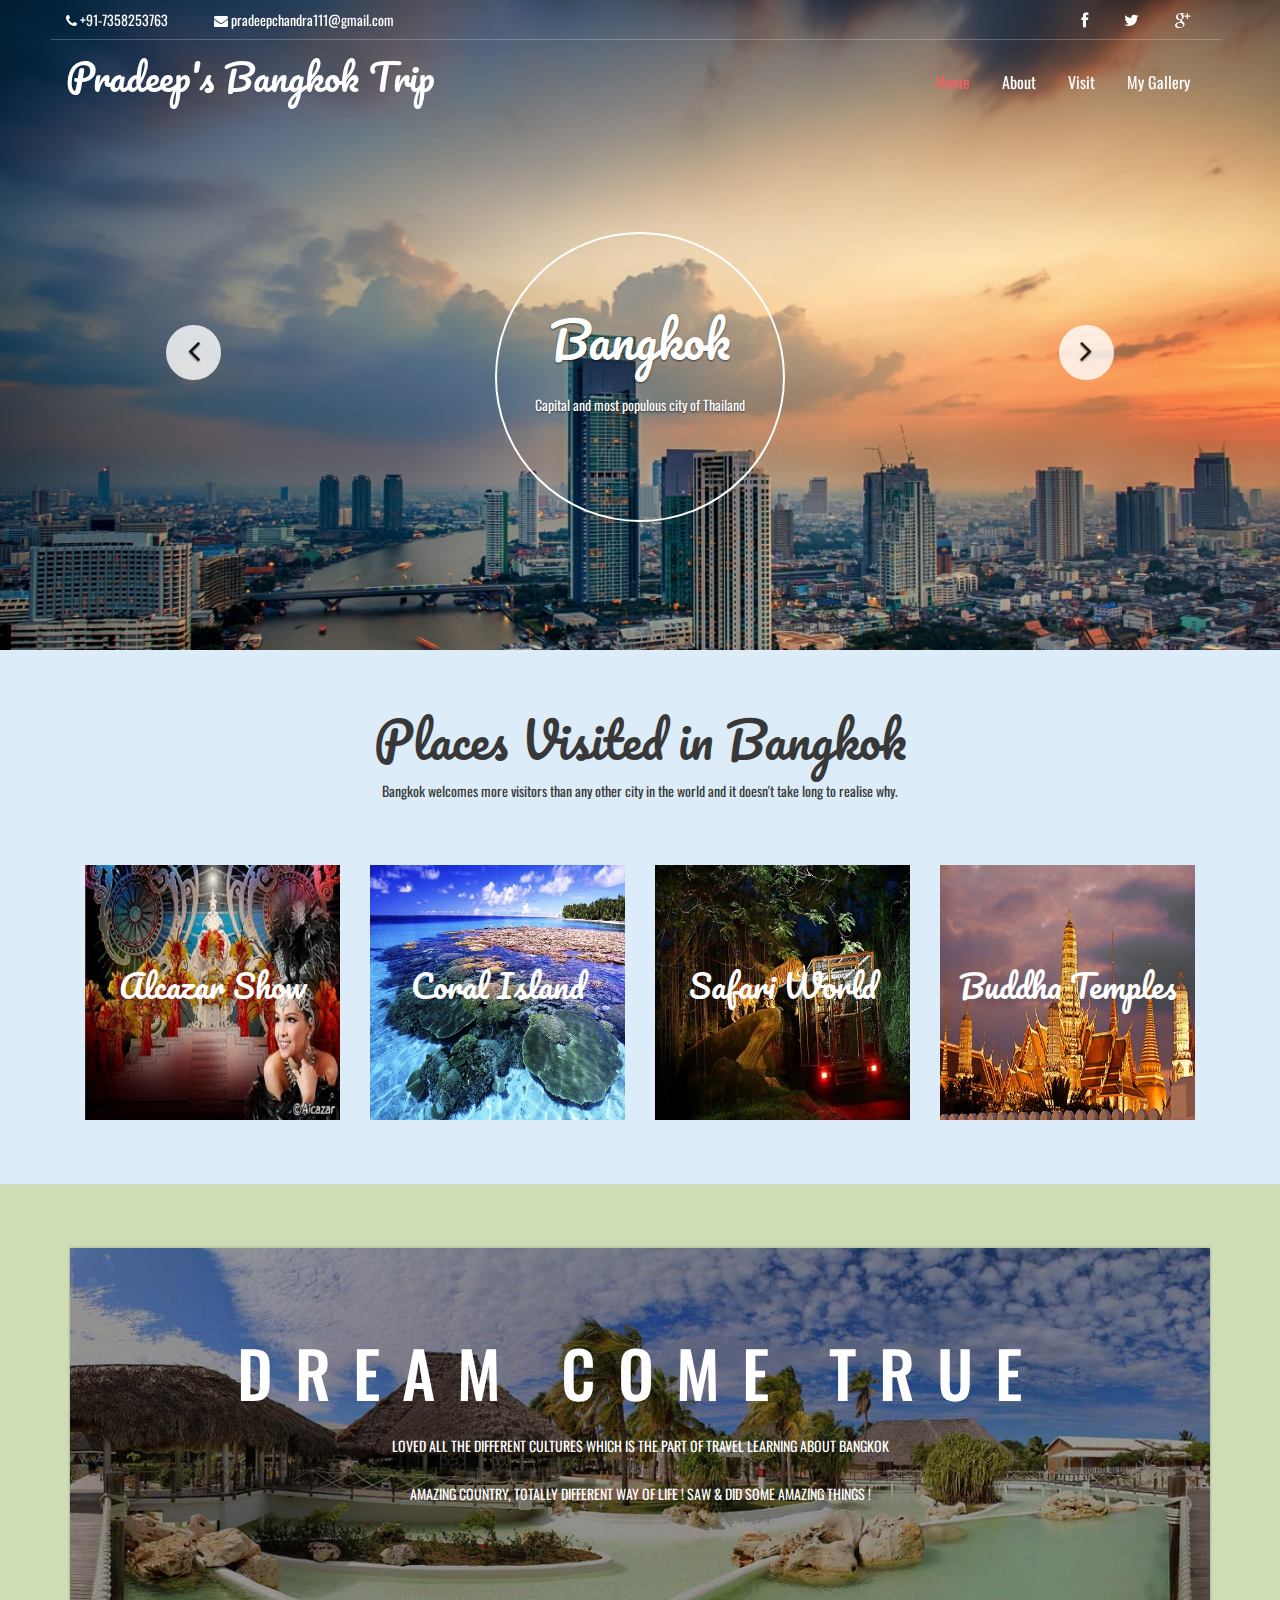
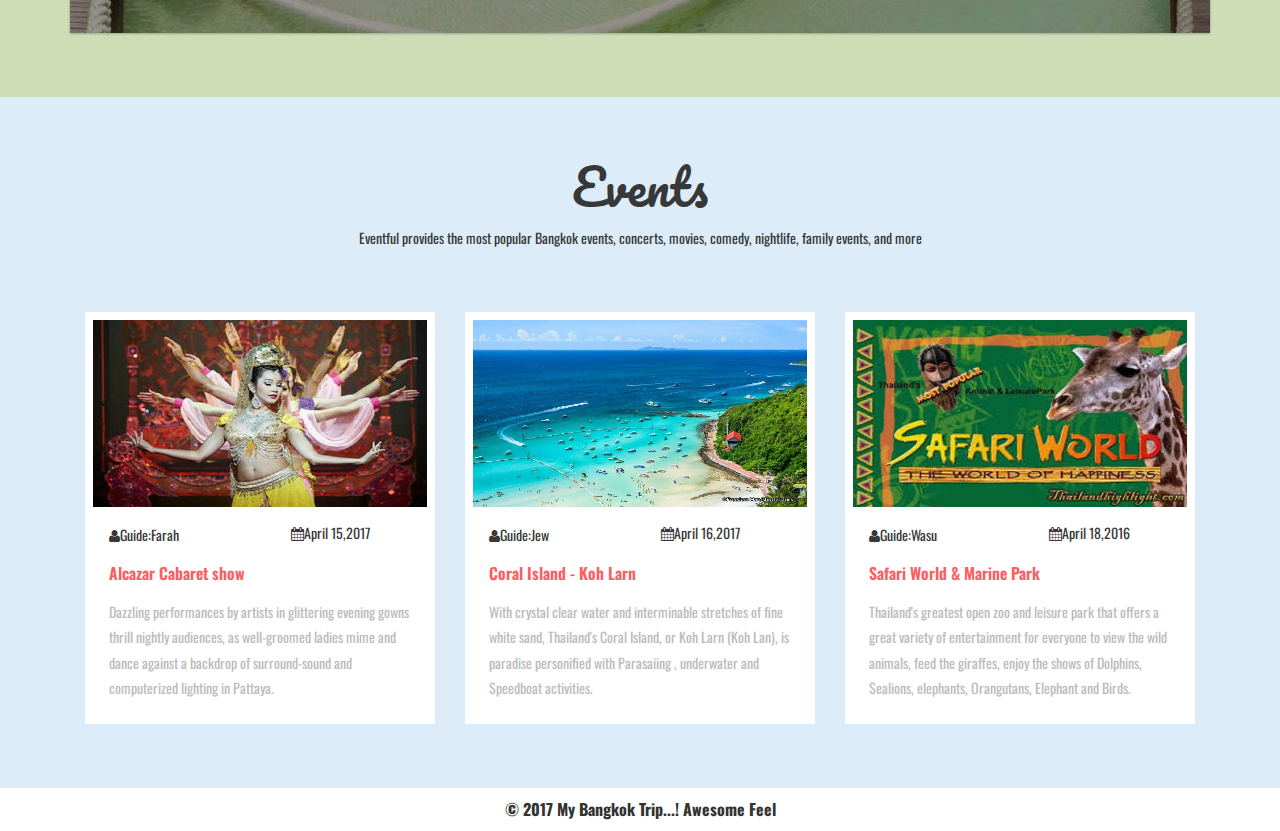
==== commit 25e0f817: "Add files via upload" ====
--- a/index.html
+++ b/index.html
@@ -32,10 +32,19 @@
 						<li><a class="facebook" href="https://plus.google.com/u/0/112842925193924857679" target="_blank"><i class="fa fa-google-plus" aria-hidden="true"></i></a></li>
 					</ul>
 				</div>
+				<div class="clearfix"> </div>
+			</div>
+		</div>
+		<div class="header">
+			<div class="container">
+				<div class="logo">
+					<h1>
+						<a href="index.html">Pradeep's Bangkok Trip</a>
+					</h1>
+				</div>
 				<div class="top-nav">
 					<nav class="navbar navbar-default">
-											<button type="button" class="navbar-toggle" data-toggle="collapse" data-target="#bs-example-navbar-collapse-1">Menu</button>
-
+							<button type="button" class="navbar-toggle" data-toggle="collapse" data-target="#bs-example-navbar-collapse-1">Menu</button>
 	
 						<div class="collapse navbar-collapse" id="bs-example-navbar-collapse-1">
 							<ul class="nav navbar-nav">
@@ -48,17 +57,6 @@
 						</div>	
 					</nav>		
 				</div>
-				<div class="clearfix"> </div>
-			</div>
-		</div>
-		<div class="header">
-			<div class="container">
-				<div class="logo">
-					<h1>
-						<a href="index.html">Pradeep's Bangkok Trip</a>
-					</h1>
-				</div>
-				
 				<div class="clearfix"> </div>
 			</div>
 		</div>
@@ -233,16 +231,7 @@
 	</div>
 	<!-- //news -->
 	<!-- footer -->
-	<div class="footer">
-	<p><center><b>Kolkata to Bangkok-Map</b></center></p>
-		<div class="container">
-		</div>
-		<div class="offer"> 
-		<img src = "images/map.jpg">
-		<p><b><center><b>© 2017 My Bangkok Trip...! Awesome Feel</b></center></p>
-		</div>
-		</div>
-	</div>
+	<p><center><b>© 2017 My Bangkok Trip...! Awesome Feel</b></center></p>
 	<!-- //footer -->
 	<script src="js/SmoothScroll.min.js"></script>
 </body>	
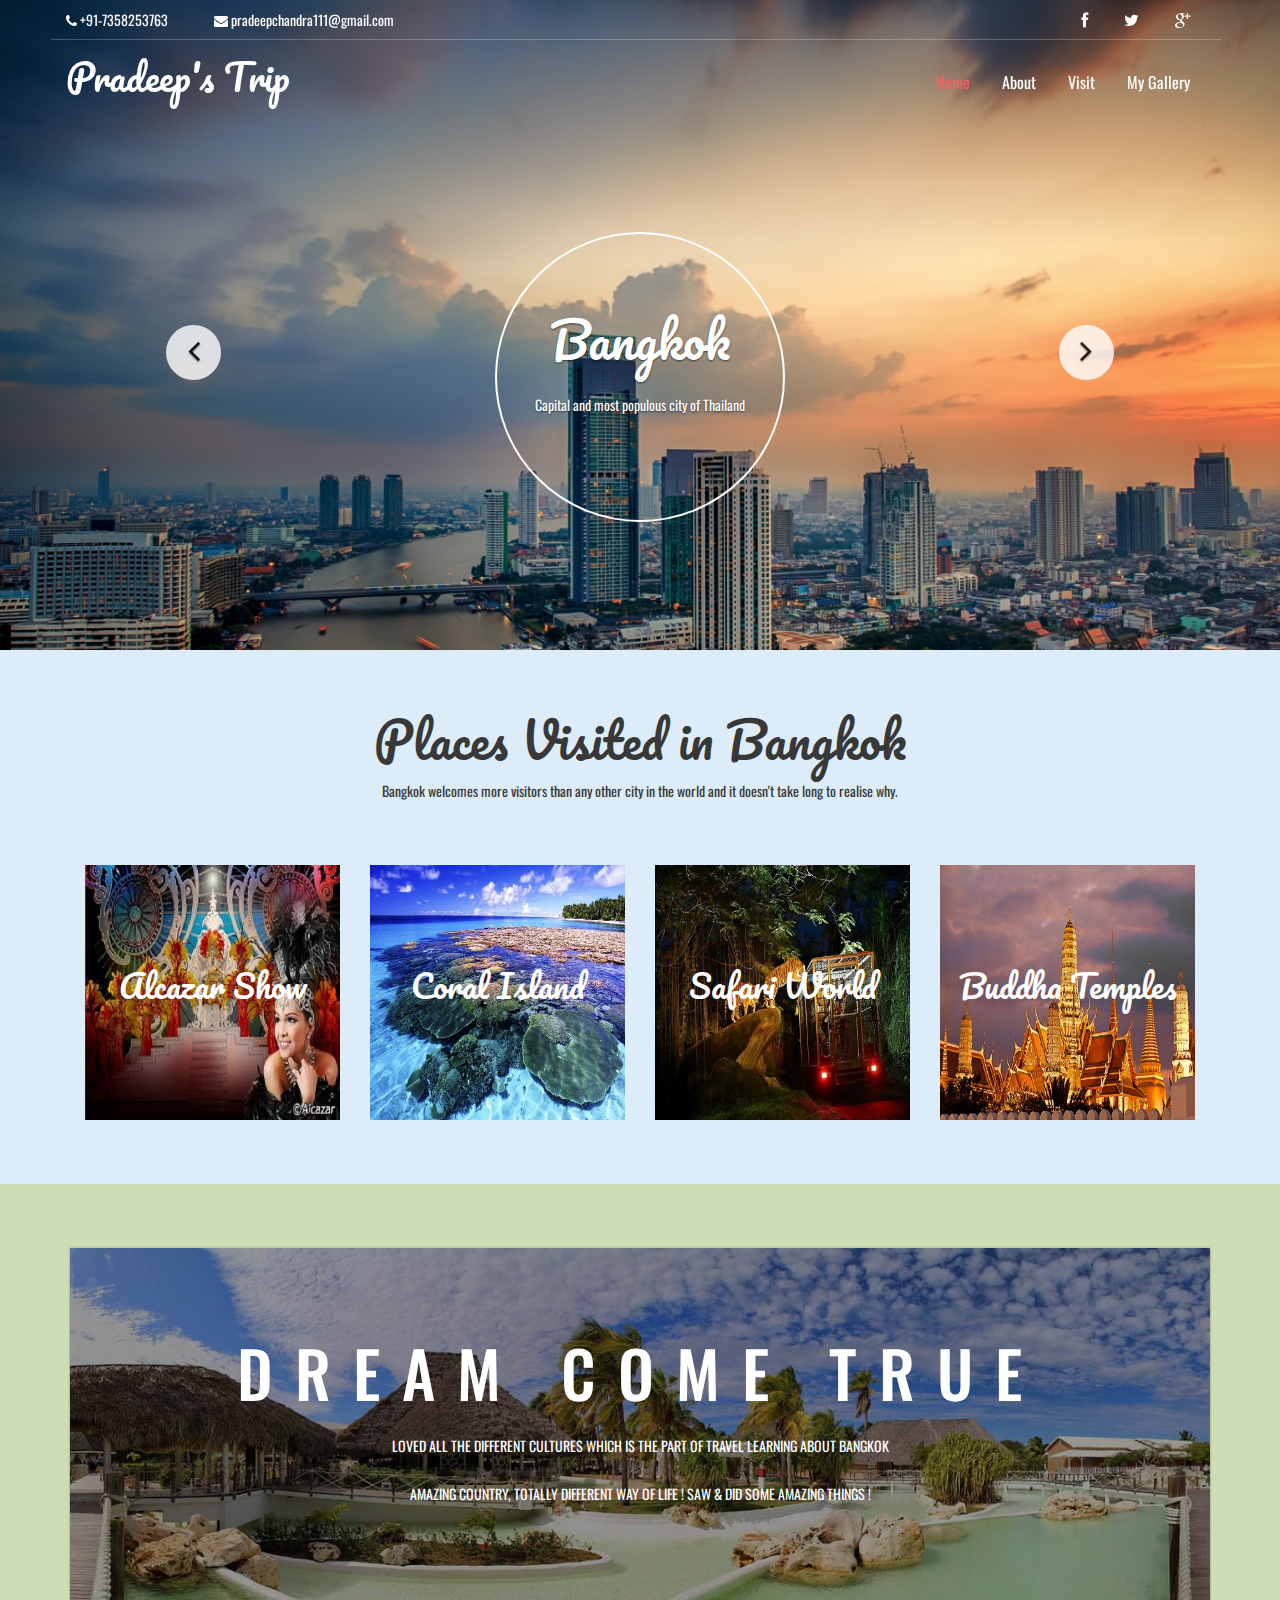
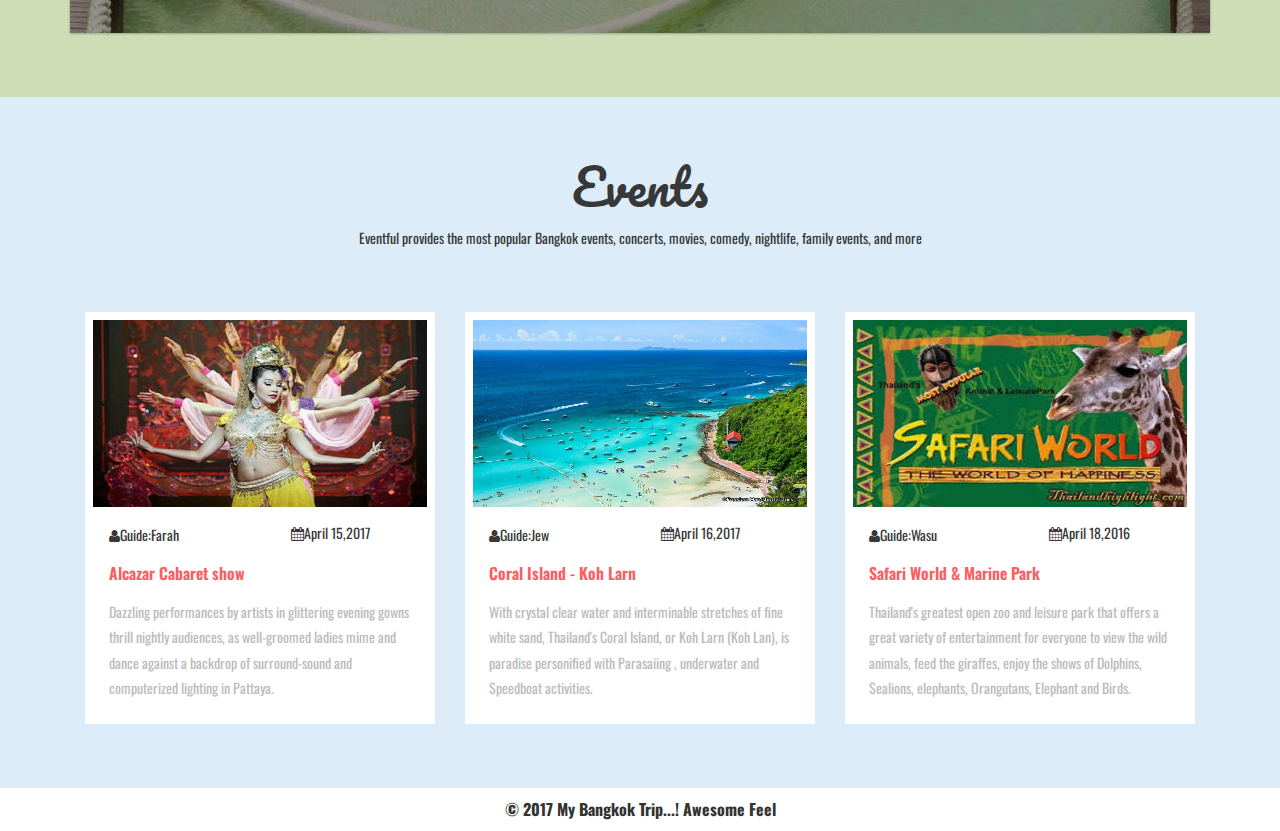
==== commit 462a186b: "Add files via upload" ====
--- a/index.html
+++ b/index.html
@@ -39,7 +39,7 @@
 			<div class="container">
 				<div class="logo">
 					<h1>
-						<a href="index.html">Pradeep's Bangkok Trip</a>
+						<a href="index.html">Pradeep's Trip</a>
 					</h1>
 				</div>
 				<div class="top-nav">
@@ -229,10 +229,9 @@
 			</div>
 		</div>
 	</div>
-	<!-- //news -->
-	<!-- footer -->
+	
 	<p><center><b>© 2017 My Bangkok Trip...! Awesome Feel</b></center></p>
-	<!-- //footer -->
+	
 	<script src="js/SmoothScroll.min.js"></script>
 </body>	
 </html>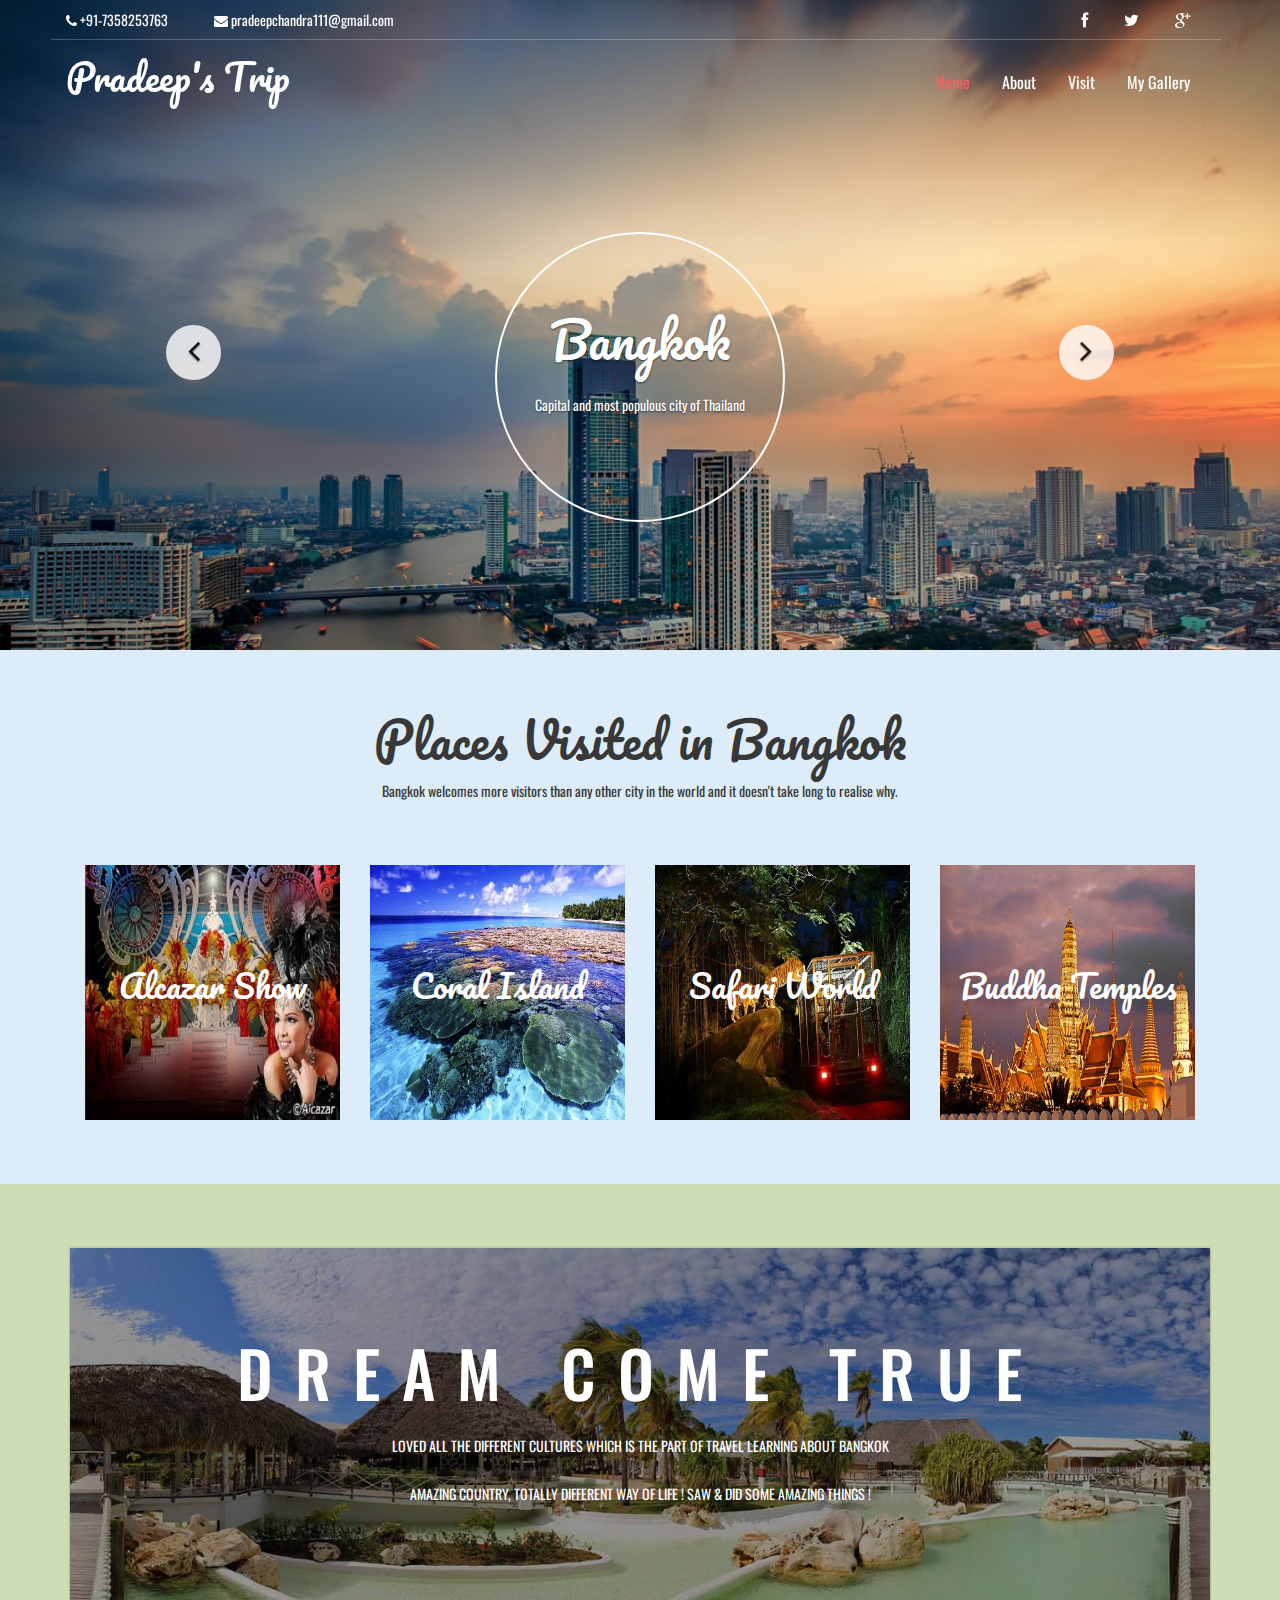
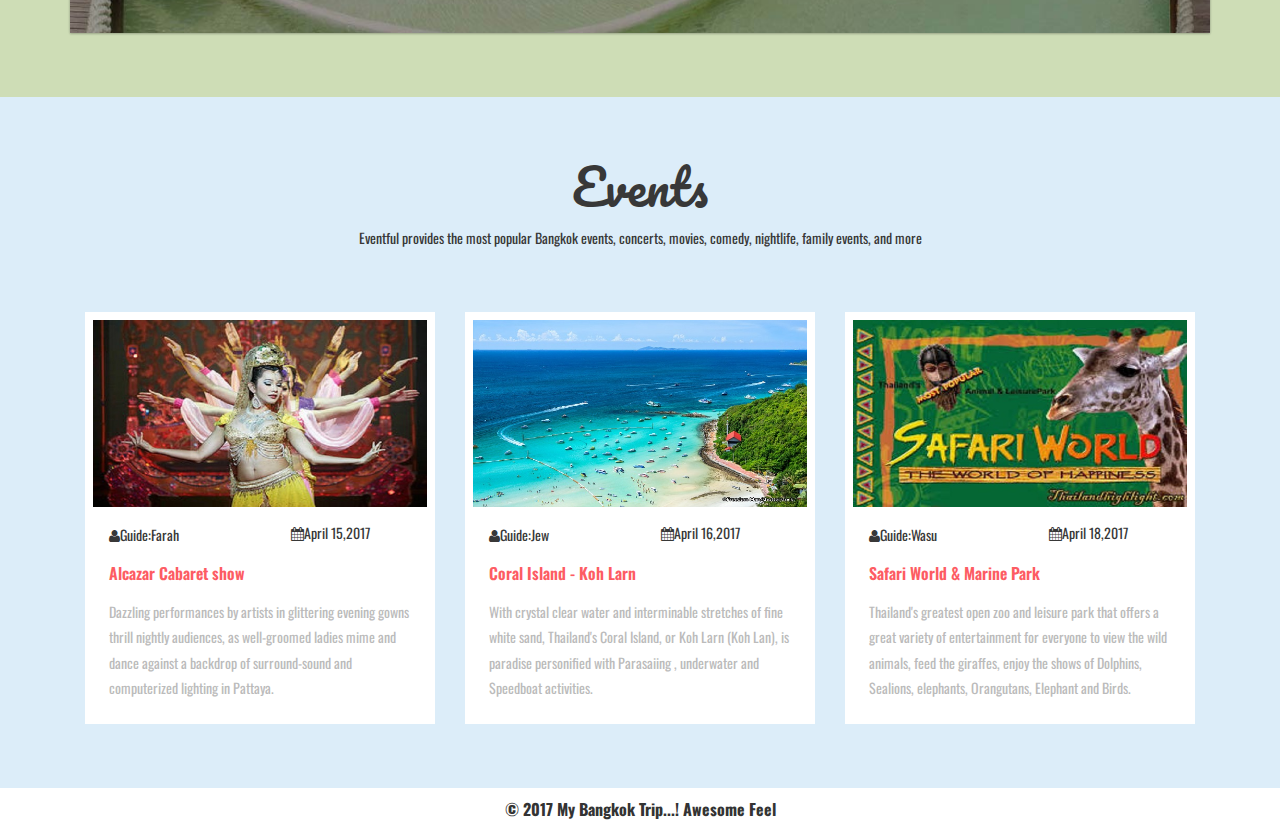
==== commit 2735f1c7: "Create index.html" ====
--- a/index.html
+++ b/index.html
@@ -162,7 +162,7 @@
 				<div class="col-md-4 news-grid">
 					<div class="agile-news-grid-info">
 						<div class="news-grid-info-img">
-							<a href="single.html"><img src="images/alcazar.jpg" alt="" /></a>
+							<a><img src="images/alcazar.jpg" alt="" /></a>
 						</div>
 						<div class="news-grid-info-bottom">
 							<div class="date-grid">
@@ -175,7 +175,7 @@
 								<div class="clearfix"> </div>
 							</div>
 							<div class="news-grid-info-bottom-text">
-								<a href="single.html">Alcazar Cabaret show</a>
+								<a>Alcazar Cabaret show</a>
 								<p>Dazzling performances by artists in glittering evening gowns thrill nightly audiences, as well-groomed ladies mime and dance against a backdrop of surround-sound and computerized lighting in Pattaya.</p>
 							</div>
 						</div>
@@ -184,7 +184,7 @@
 				<div class="col-md-4 news-grid">
 					<div class="agile-news-grid-info">
 						<div class="news-grid-info-img">
-							<a href="single.html"><img src="images/coral.jpg" alt="" /></a>
+							<a><img src="images/coral.jpg" alt="" /></a>
 						</div>
 						<div class="news-grid-info-bottom">
 							<div class="date-grid">
@@ -197,7 +197,7 @@
 								<div class="clearfix"> </div>
 							</div>
 							<div class="news-grid-info-bottom-text">
-								<a href="single.html">Coral Island - Koh Larn</a>
+								<a>Coral Island - Koh Larn</a>
 								<p>With crystal clear water and interminable stretches of fine white sand, Thailand's Coral Island, or Koh Larn (Koh Lan), is paradise personified with Parasaiing , underwater and Speedboat activities.</p>
 							</div>
 						</div>
@@ -206,7 +206,7 @@
 				<div class="col-md-4 news-grid">
 					<div class="agile-news-grid-info">
 						<div class="news-grid-info-img">
-							<a href="single.html"><img src="images/safari1.jpg" alt="" /></a>
+							<a><img src="images/safari1.jpg" alt="" /></a>
 						</div>
 						<div class="news-grid-info-bottom">
 							<div class="date-grid">
@@ -214,12 +214,12 @@
 									<a href="#"><i class="fa fa-user" aria-hidden="true"></i>Guide:Wasu</a>
 								</div>
 								<div class="time">
-									<p><i class="fa fa-calendar" aria-hidden="true"></i>April 18,2016</p>
+									<p><i class="fa fa-calendar" aria-hidden="true"></i>April 18,2017</p>
 								</div>
 								<div class="clearfix"> </div>
 							</div>
 							<div class="news-grid-info-bottom-text">
-								<a href="single.html">Safari World & Marine Park</a>
+								<a>Safari World & Marine Park</a>
 								<p>Thailand's greatest open zoo and leisure park that offers a great variety of entertainment for everyone to view the wild animals, feed the giraffes, enjoy the shows of Dolphins, Sealions, elephants, Orangutans, Elephant and Birds.</p>
 							</div>
 						</div>
@@ -234,4 +234,4 @@
 	
 	<script src="js/SmoothScroll.min.js"></script>
 </body>	
-</html>+</html>
